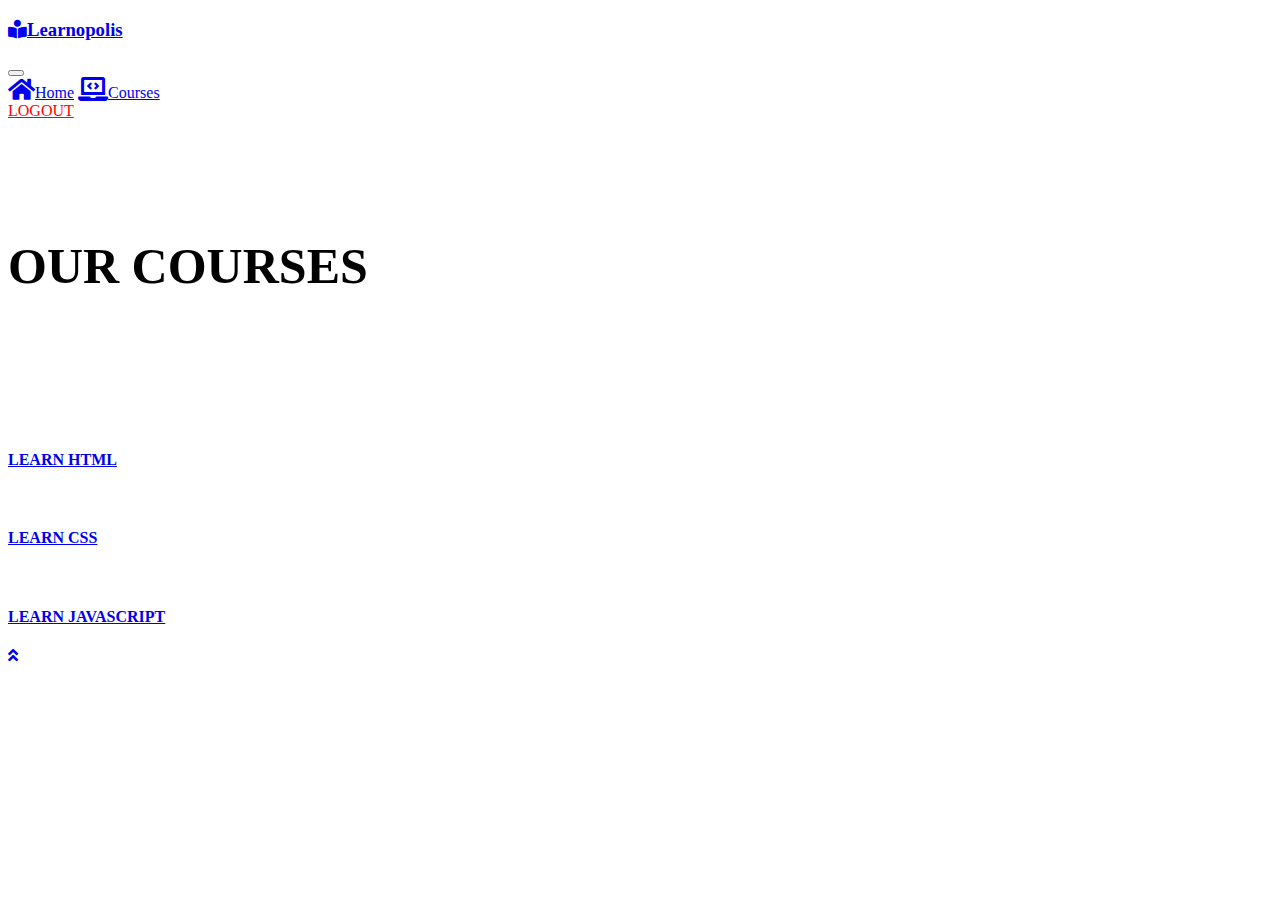
==== course.html @ a93865ba "Add files via upload" ====
<!DOCTYPE html>
<html lang="en">
<style type="text/css">
    img{height: 180px !important;}

    text-center{
        align-content: center;
    }
</style>
<head>
   

    <!-- Favicon -->
    <link href="img/favicon.ico" rel="icon">

    <!-- Google Web Fonts -->
    <link rel="preconnect" href="https://fonts.gstatic.com">
    <link href="https://fonts.googleapis.com/css2?family=Jost:wght@500;600;700&family=Open+Sans:wght@400;600&display=swap" rel="stylesheet"> 

    <!-- Font Awesome -->
    <link href="https://cdnjs.cloudflare.com/ajax/libs/font-awesome/5.10.0/css/all.min.css" rel="stylesheet">

    <!-- Libraries Stylesheet -->
    <link href="lib/owlcarousel/assets/owl.carousel.min.css" rel="stylesheet">

    <!-- Customized Bootstrap Stylesheet -->
    <link href="css/style.css" rel="stylesheet">
</head>


<body>
    <!-- Topbar Start -->
    <div class="container-fluid bg-dark">
        <div class="row py-2 px-lg-5">
            <div class="col-lg-6 text-center text-lg-left mb-2 mb-lg-0">
                <div class="d-inline-flex align-items-center text-white">
                   
            </div>
        </div>
    </div>
    <!-- Topbar End -->
          

    <!-- Navbar Start -->
    <div class="container-fluid p-0">
        <nav class="navbar navbar-expand-lg bg-white navbar-light py-3 py-lg-0 px-lg-5">
            <a href="index.html" class="navbar-brand ml-lg-3">
                <h3 class="m-0 text-uppercase text-primary"><i class="fa fa-book-reader mr-3"></i>Learnopolis</h3>
            </a>
            <button type="button" class="navbar-toggler" data-toggle="collapse" data-target="#navbarCollapse">
                <span class="navbar-toggler-icon"></span>
            </button>
            <div class="collapse navbar-collapse justify-content-right px-lg-3" id="navbarCollapse">
                <div class="navbar-nav mx-auto py-0">
                    <a href="home.html" class="nav-item nav-link inactive"><i style="font-size:24px" class="fa">&#xf015;</i>Home</a>
                    <a href="#" class="nav-item nav-link active"><i style='font-size:24px' class='fas'>&#xf5fc;</i>Courses</a>
                    
                   </div>
                      <a href="index.html" class="nav-item nav-link inactive" style="color:red;">LOGOUT</a>

               </div>
        </nav>
    </div>
    <!-- Navbar End -->
    
    <!-- Courses Start -->
    <div class="container-fluid py-5">
        <div class="container py-5">
            <div class="row mx-0 justify-content-center">
                <div class="col-lg-12">
                    <div class="section-title text-center position-relative mb-5">
                        <h6 class="d-inline-block position-relative text-secondary text-uppercase pb-2" style="font-size:50px;">OUR COURSES</p></h6>
                        
                    </div>
                </div>
            </div>

            <div class="row">
                <div class="col-lg-4 col-md-6 pb-4">
                    <a class="courses-list-item position-relative d-block overflow-hidden mb-2 text-center" href="course_html.html">
                        <img class="img-fluid " src="img/html.png" alt="">
                        <div class="courses-text">
                            <h4 class="text-center text-white px-3">LEARN HTML</h4>
                            <div class="border-top w-100 mt-3">
                               
                            </div>
                        </div>
                    </a>
                </div>
                <div class="col-lg-4 col-md-6 pb-4">
                    <a class="courses-list-item position-relative d-block overflow-hidden mb-2 text-center" href="course_css.html">
                        <img class="img-fluid" src="img/css.png" alt="">
                        <div class="courses-text">
                            <h4 class="text-center text-white px-3">LEARN CSS</h4>

                            <div class="border-top w-100 mt-3">
                                
                            </div>
                        </div>
                    </a>
                </div>
                <div class="col-lg-4 col-md-6 pb-4">
                    <a class="courses-list-item position-relative d-block overflow-hidden mb-2 text-center" href="course_js.html">
                        <img class="img-fluid" src="img/js.jpeg" alt="">
                        <div class="courses-text">
                            <h4 class="text-center text-white px-3">LEARN JAVASCRIPT</h4>
                            <div class="border-top w-100 mt-3">
                               
                            </div>
                        </div>
                    </a>
                </div>
            
    <!-- Courses End -->



   

    <!-- Back to Top -->
    <a href="#" class="btn btn-lg btn-primary rounded-0 btn-lg-square back-to-top"><i class="fa fa-angle-double-up"></i></a>


    <!-- JavaScript Libraries -->
    <script src="https://code.jquery.com/jquery-3.4.1.min.js"></script>
    <script src="https://stackpath.bootstrapcdn.com/bootstrap/4.4.1/js/bootstrap.bundle.min.js"></script>
    <script src="lib/easing/easing.min.js"></script>
    <script src="lib/waypoints/waypoints.min.js"></script>
    <script src="lib/counterup/counterup.min.js"></script>
    <script src="lib/owlcarousel/owl.carousel.min.js"></script>

    <!-- Template Javascript -->
    <script src="js/main.js"></script>
</body>

</html>
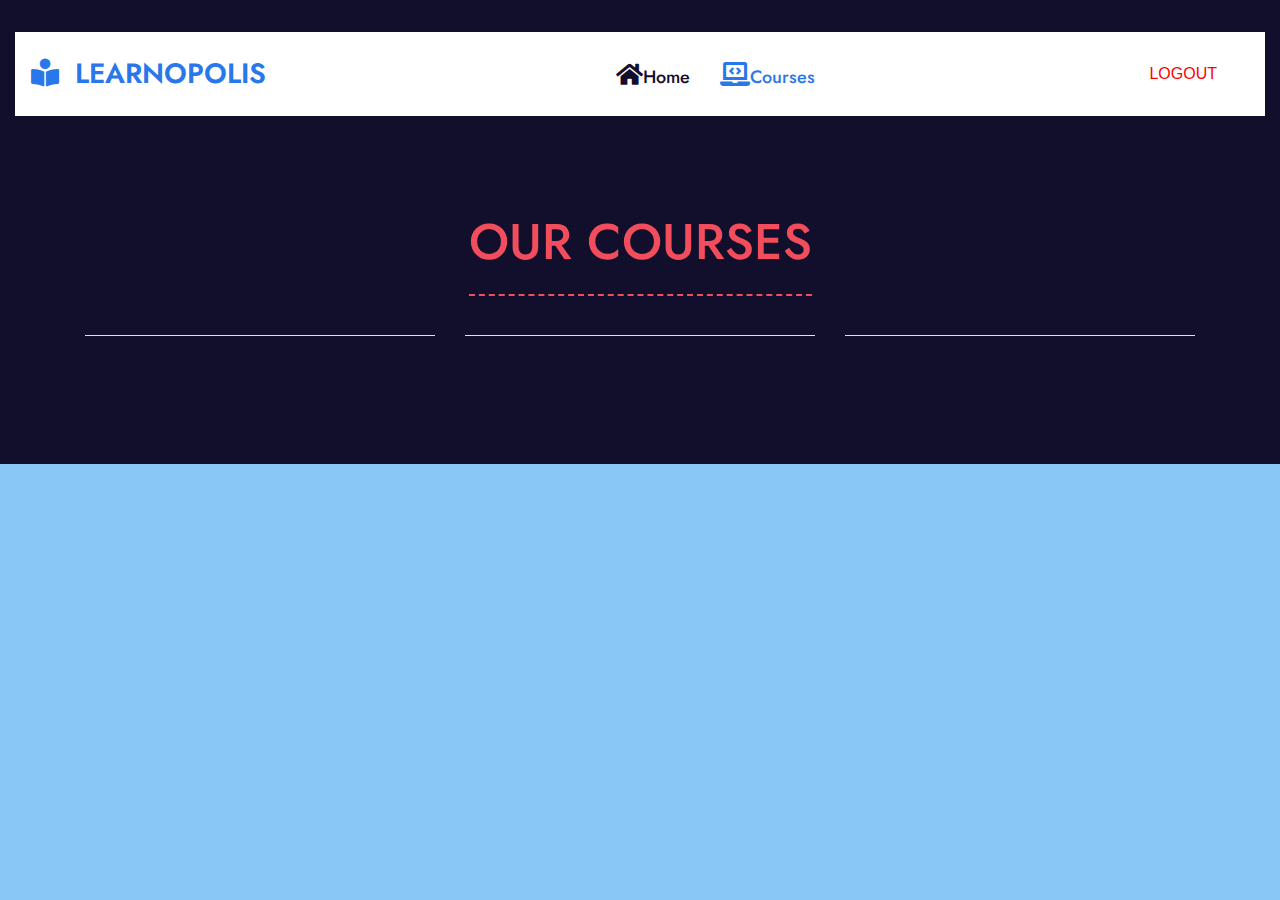
==== commit 0d8a459f: "Update course.html" ====
--- a/course.html
+++ b/course.html
@@ -24,7 +24,7 @@
     <link href="lib/owlcarousel/assets/owl.carousel.min.css" rel="stylesheet">
 
     <!-- Customized Bootstrap Stylesheet -->
-    <link href="css/style.css" rel="stylesheet">
+    <link href="style.css" rel="stylesheet">
 </head>
 
 
@@ -133,4 +133,4 @@
     <script src="js/main.js"></script>
 </body>
 
-</html>+</html>
--- a/style.css
+++ b/style.css
@@ -0,0 +1,10021 @@
+/******* Bootstrap Theming ********/
+/*!
+ * Bootstrap v4.5.3 (https://getbootstrap.com/)
+ * Copyright 2011-2020 The Bootstrap Authors
+ * Copyright 2011-2020 Twitter, Inc.
+ * Licensed under MIT (https://github.com/twbs/bootstrap/blob/main/LICENSE)
+ */
+:root {
+  --blue: #007bff34;
+  --indigo: #6610f2;
+  --purple: #6f42c1;
+  --pink: #e83e8c;
+  --red: #dc3545;
+  --orange: #fd7e14;
+  --yellow: #ffc107;
+  --green: #28a745;
+  --teal: #20c997;
+  --cyan: #17a2b8;
+  --white: #fff;
+  --gray: #6c757d;
+  --gray-dark: #343a40;
+  --primary: #2878EB;
+  --secondary: #F14D5D;
+  --success: #28a745;
+  --info: #17a2b8;
+  --warning: #ffc107;
+  --danger: #dc3545;
+  --light: #ECF4FF;
+  --dark: #120F2D;
+  --breakpoint-xs: 0;
+  --breakpoint-sm: 576px;
+  --breakpoint-md: 768px;
+  --breakpoint-lg: 992px;
+  --breakpoint-xl: 1200px;
+  --font-family-sans-serif: -apple-system, BlinkMacSystemFont, "Segoe UI", Roboto, "Helvetica Neue", Arial, "Noto Sans", sans-serif, "Apple Color Emoji", "Segoe UI Emoji", "Segoe UI Symbol", "Noto Color Emoji";
+  --font-family-monospace: SFMono-Regular, Menlo, Monaco, Consolas, "Liberation Mono", "Courier New", monospace;
+}
+
+*,
+*::before,
+*::after {
+  box-sizing: border-box;
+}
+
+html {
+  font-family: sans-serif;
+  line-height: 1.15;
+  -webkit-text-size-adjust: 100%;
+  -webkit-tap-highlight-color: rgba(0, 0, 0, 0);
+}
+
+article, aside, figcaption, figure, footer, header, hgroup, main, nav, section {
+  display: block;
+}
+
+body {
+  margin: 0;
+  font-family: "Open Sans", sans-serif;
+  font-size: 1rem;
+  font-weight: 400;
+  line-height: 1;
+  color: ;
+  text-align: left;
+  background-color: #4AAAF1A8;
+}
+
+[tabindex="-1"]:focus:not(:focus-visible) {
+  outline: 0 !important;
+}
+
+hr {
+  box-sizing: content-box;
+  height: 0;
+  overflow: visible;
+}
+
+h1, h2, h3, h4, h5, h6 {
+  margin-top: 0;
+  margin-bottom: 0.5rem;
+}
+
+p {
+  margin-top: 0;
+  margin-bottom: 1rem;
+}
+
+abbr[title],
+abbr[data-original-title] {
+  text-decoration: underline;
+  text-decoration: underline dotted;
+  cursor: help;
+  border-bottom: 0;
+  text-decoration-skip-ink: none;
+}
+
+address {
+  margin-bottom: 1rem;
+  font-style: normal;
+  line-height: inherit;
+}
+
+ol,
+ul,
+dl {
+  margin-top: 0;
+  margin-bottom: 1rem;
+}
+
+ol ol,
+ul ul,
+ol ul,
+ul ol {
+  margin-bottom: 0;
+}
+
+dt {
+  font-weight: 700;
+}
+
+dd {
+  margin-bottom: .5rem;
+  margin-left: 0;
+}
+
+blockquote {
+  margin: 0 0 1rem;
+}
+
+b,
+strong {
+  font-weight: bolder;
+}
+
+small {
+  font-size: 80%;
+}
+
+sub,
+sup {
+  position: relative;
+  font-size: 75%;
+  line-height: 0;
+  vertical-align: baseline;
+}
+
+sub {
+  bottom: -.25em;
+}
+
+sup {
+  top: -.5em;
+}
+
+a {
+  color: #2878EB;
+  text-decoration: none;
+  background-color: transparent;
+}
+
+a:hover {
+  color: #1154b6;
+  text-decoration: underline;
+}
+
+a:not([href]):not([class]) {
+  color: inherit;
+  text-decoration: none;
+}
+
+a:not([href]):not([class]):hover {
+  color: inherit;
+  text-decoration: none;
+}
+
+pre,
+code,
+kbd,
+samp {
+  font-family: SFMono-Regular, Menlo, Monaco, Consolas, "Liberation Mono", "Courier New", monospace;
+  font-size: 1em;
+}
+
+pre {
+  margin-top: 0;
+  margin-bottom: 1rem;
+  overflow: auto;
+  -ms-overflow-style: scrollbar;
+}
+
+figure {
+  margin: 0 0 1rem;
+}
+
+img {
+  vertical-align: middle;
+  border-style: none;
+}
+
+svg {
+  overflow: hidden;
+  vertical-align: middle;
+}
+
+table {
+  border-collapse: collapse;
+}
+
+caption {
+  padding-top: 0.75rem;
+  padding-bottom: 0.75rem;
+  color: #6c757d;
+  text-align: left;
+  caption-side: bottom;
+}
+
+th {
+  text-align: inherit;
+  text-align: -webkit-match-parent;
+}
+
+label {
+  display: inline-block;
+  margin-bottom: 0.5rem;
+}
+
+button {
+  border-radius: 0;
+}
+
+button:focus {
+  outline: 1px dotted;
+  outline: 5px auto -webkit-focus-ring-color;
+}
+
+input,
+button,
+select,
+optgroup,
+textarea {
+  margin: 0;
+  font-family: inherit;
+  font-size: inherit;
+  line-height: inherit;
+}
+
+button,
+input {
+  overflow: visible;
+}
+
+button,
+select {
+  text-transform: none;
+}
+
+[role="button"] {
+  cursor: pointer;
+}
+
+select {
+  word-wrap: normal;
+}
+
+button,
+[type="button"],
+[type="reset"],
+[type="submit"] {
+  -webkit-appearance: button;
+}
+
+button:not(:disabled),
+[type="button"]:not(:disabled),
+[type="reset"]:not(:disabled),
+[type="submit"]:not(:disabled) {
+  cursor: pointer;
+}
+
+button::-moz-focus-inner,
+[type="button"]::-moz-focus-inner,
+[type="reset"]::-moz-focus-inner,
+[type="submit"]::-moz-focus-inner {
+  padding: 0;
+  border-style: none;
+}
+
+input[type="radio"],
+input[type="checkbox"] {
+  box-sizing: border-box;
+  padding: 0;
+}
+
+textarea {
+  overflow: auto;
+  resize: vertical;
+}
+
+fieldset {
+  min-width: 0;
+  padding: 0;
+  margin: 0;
+  border: 0;
+}
+
+legend {
+  display: block;
+  width: 100%;
+  max-width: 100%;
+  padding: 0;
+  margin-bottom: .5rem;
+  font-size: 1.5rem;
+  line-height: inherit;
+  color: inherit;
+  white-space: normal;
+}
+
+@media (max-width: 1200px) {
+  legend {
+    font-size: calc(1.275rem + 0.3vw) ;
+  }
+}
+
+progress {
+  vertical-align: baseline;
+}
+
+[type="number"]::-webkit-inner-spin-button,
+[type="number"]::-webkit-outer-spin-button {
+  height: auto;
+}
+
+[type="search"] {
+  outline-offset: -2px;
+  -webkit-appearance: none;
+}
+
+[type="search"]::-webkit-search-decoration {
+  -webkit-appearance: none;
+}
+
+::-webkit-file-upload-button {
+  font: inherit;
+  -webkit-appearance: button;
+}
+
+output {
+  display: inline-block;
+}
+
+summary {
+  display: list-item;
+  cursor: pointer;
+}
+
+template {
+  display: none;
+}
+
+[hidden] {
+  display: none !important;
+}
+
+h1, h2, h3, h4, h5, h6,
+.h1, .h2, .h3, .h4, .h5, .h6 {
+  margin-bottom: 0.5rem;
+  font-family: "Jost", sans-serif;
+  font-weight: 500;
+  line-height: 1.2;
+  color: #120F2D;
+}
+
+h1, .h1 {
+  font-size: 2.5rem;
+}
+
+@media (max-width: 1200px) {
+  h1, .h1 {
+    font-size: calc(1.375rem + 1.5vw) ;
+  }
+}
+
+h2, .h2 {
+  font-size: 2rem;
+}
+
+@media (max-width: 1200px) {
+  h2, .h2 {
+    font-size: calc(1.325rem + 0.9vw) ;
+  }
+}
+
+h3, .h3 {
+  font-size: 1.75rem;
+}
+
+@media (max-width: 1200px) {
+  h3, .h3 {
+    font-size: calc(1.3rem + 0.6vw) ;
+  }
+}
+
+h4, .h4 {
+  font-size: 1.5rem;
+}
+
+@media (max-width: 1200px) {
+  h4, .h4 {
+    font-size: calc(1.275rem + 0.3vw) ;
+  }
+}
+
+h5, .h5 {
+  font-size: 1.25rem;
+}
+
+h6, .h6 {
+  font-size: 1rem;
+}
+
+.lead {
+  font-size: 1.25rem;
+  font-weight: 300;
+}
+
+.display-1 {
+  font-size: 6rem;
+  font-weight: 300;
+  line-height: 1.2;
+}
+
+@media (max-width: 1200px) {
+  .display-1 {
+    font-size: calc(1.725rem + 5.7vw) ;
+  }
+}
+
+.display-2 {
+  font-size: 5.5rem;
+  font-weight: 300;
+  line-height: 1.2;
+}
+
+@media (max-width: 1200px) {
+  .display-2 {
+    font-size: calc(1.675rem + 5.1vw) ;
+  }
+}
+
+.display-3 {
+  font-size: 4.5rem;
+  font-weight: 300;
+  line-height: 1.2;
+}
+
+@media (max-width: 1200px) {
+  .display-3 {
+    font-size: calc(1.575rem + 3.9vw) ;
+  }
+}
+
+.display-4 {
+  font-size: 3.5rem;
+  font-weight: 300;
+  line-height: 1.2;
+}
+
+@media (max-width: 1200px) {
+  .display-4 {
+    font-size: calc(1.475rem + 2.7vw) ;
+  }
+}
+
+hr {
+  margin-top: 1rem;
+  margin-bottom: 1rem;
+  border: 0;
+  border-top: 1px solid rgba(0, 0, 0, 0.1);
+}
+
+small,
+.small {
+  font-size: 80%;
+  font-weight: 400;
+}
+
+mark,
+.mark {
+  padding: 0.2em;
+  background-color: #fcf8e3;
+}
+
+.list-unstyled {
+  padding-left: 0;
+  list-style: none;
+}
+
+.list-inline {
+  padding-left: 0;
+  list-style: none;
+}
+
+.list-inline-item {
+  display: inline-block;
+}
+
+.list-inline-item:not(:last-child) {
+  margin-right: 0.5rem;
+}
+
+.initialism {
+  font-size: 90%;
+  text-transform: uppercase;
+}
+
+.blockquote {
+  margin-bottom: 1rem;
+  font-size: 1.25rem;
+}
+
+.blockquote-footer {
+  display: block;
+  font-size: 80%;
+  color: #6c757d;
+}
+
+.blockquote-footer::before {
+  content: "\2014\00A0";
+}
+
+.img-fluid {
+  max-width: 100%;
+  height: auto;
+}
+
+.img-thumbnail {
+  padding: 0.25rem;
+  background-color: #FFFFFF;
+  border: 1px solid #dee2e6;
+  border-radius: false;
+  max-width: 100%;
+  height: auto;
+}
+
+.figure {
+  display: inline-block;
+}
+
+.figure-img {
+  margin-bottom: 0.5rem;
+  line-height: 1;
+}
+
+.figure-caption {
+  font-size: 90%;
+  color: #6c757d;
+}
+
+code {
+  font-size: 87.5%;
+  color: #e83e8c;
+  word-wrap: break-word;
+}
+
+a > code {
+  color: inherit;
+}
+
+kbd {
+  padding: 0.2rem 0.4rem;
+  font-size: 87.5%;
+  color: #fff;
+  background-color: #212529;
+  border-radius: 0.2rem;
+}
+
+kbd kbd {
+  padding: 0;
+  font-size: 100%;
+  font-weight: 700;
+}
+
+pre {
+  display: block;
+  font-size: 87.5%;
+  color: #212529;
+}
+
+pre code {
+  font-size: inherit;
+  color: inherit;
+  word-break: normal;
+}
+
+.pre-scrollable {
+  max-height: 340px;
+  overflow-y: scroll;
+}
+
+.container,
+.container-fluid,
+.container-sm,
+.container-md,
+.container-lg,
+.container-xl {
+  width: 100%;
+  padding-right: 15px;
+  padding-left: 15px;
+  margin-right: auto;
+  margin-left: auto;
+}
+
+@media (min-width: 576px) {
+  .container, .container-sm {
+    max-width: 540px;
+  }
+}
+
+@media (min-width: 768px) {
+  .container, .container-sm, .container-md {
+    max-width: 720px;
+  }
+}
+
+@media (min-width: 992px) {
+  .container, .container-sm, .container-md, .container-lg {
+    max-width: 960px;
+  }
+}
+
+@media (min-width: 1200px) {
+  .container, .container-sm, .container-md, .container-lg, .container-xl {
+    max-width: 1140px;
+  }
+}
+
+.row {
+  display: flex;
+  flex-wrap: wrap;
+  margin-right: -15px;
+  margin-left: -15px;
+}
+
+.no-gutters {
+  margin-right: 0;
+  margin-left: 0;
+}
+
+.no-gutters > .col,
+.no-gutters > [class*="col-"] {
+  padding-right: 0;
+  padding-left: 0;
+}
+
+.col-1, .col-2, .col-3, .col-4, .col-5, .col-6, .col-7, .col-8, .col-9, .col-10, .col-11, .col-12, .col,
+.col-auto, .col-sm-1, .col-sm-2, .col-sm-3, .col-sm-4, .col-sm-5, .col-sm-6, .col-sm-7, .col-sm-8, .col-sm-9, .col-sm-10, .col-sm-11, .col-sm-12, .col-sm,
+.col-sm-auto, .col-md-1, .col-md-2, .col-md-3, .col-md-4, .col-md-5, .col-md-6, .col-md-7, .col-md-8, .col-md-9, .col-md-10, .col-md-11, .col-md-12, .col-md,
+.col-md-auto, .col-lg-1, .col-lg-2, .col-lg-3, .col-lg-4, .col-lg-5, .col-lg-6, .col-lg-7, .col-lg-8, .col-lg-9, .col-lg-10, .col-lg-11, .col-lg-12, .col-lg,
+.col-lg-auto, .col-xl-1, .col-xl-2, .col-xl-3, .col-xl-4, .col-xl-5, .col-xl-6, .col-xl-7, .col-xl-8, .col-xl-9, .col-xl-10, .col-xl-11, .col-xl-12, .col-xl,
+.col-xl-auto {
+  position: relative;
+  width: 100%;
+  padding-right: 15px;
+  padding-left: 15px;
+}
+
+.col {
+  flex-basis: 0;
+  flex-grow: 1;
+  max-width: 100%;
+}
+
+.row-cols-1 > * {
+  flex: 0 0 100%;
+  max-width: 100%;
+}
+
+.row-cols-2 > * {
+  flex: 0 0 50%;
+  max-width: 50%;
+}
+
+.row-cols-3 > * {
+  flex: 0 0 33.33333%;
+  max-width: 33.33333%;
+}
+
+.row-cols-4 > * {
+  flex: 0 0 25%;
+  max-width: 25%;
+}
+
+.row-cols-5 > * {
+  flex: 0 0 20%;
+  max-width: 20%;
+}
+
+.row-cols-6 > * {
+  flex: 0 0 16.66667%;
+  max-width: 16.66667%;
+}
+
+.col-auto {
+  flex: 0 0 auto;
+  width: auto;
+  max-width: 100%;
+}
+
+.col-1 {
+  flex: 0 0 8.33333%;
+  max-width: 8.33333%;
+}
+
+.col-2 {
+  flex: 0 0 16.66667%;
+  max-width: 16.66667%;
+}
+
+.col-3 {
+  flex: 0 0 25%;
+  max-width: 25%;
+}
+
+.col-4 {
+  flex: 0 0 33.33333%;
+  max-width: 33.33333%;
+}
+
+.col-5 {
+  flex: 0 0 41.66667%;
+  max-width: 41.66667%;
+}
+
+.col-6 {
+  flex: 0 0 50%;
+  max-width: 50%;
+}
+
+.col-7 {
+  flex: 0 0 58.33333%;
+  max-width: 58.33333%;
+}
+
+.col-8 {
+  flex: 0 0 66.66667%;
+  max-width: 66.66667%;
+}
+
+.col-9 {
+  flex: 0 0 75%;
+  max-width: 75%;
+}
+
+.col-10 {
+  flex: 0 0 83.33333%;
+  max-width: 83.33333%;
+}
+
+.col-11 {
+  flex: 0 0 91.66667%;
+  max-width: 91.66667%;
+}
+
+.col-12 {
+  flex: 0 0 100%;
+  max-width: 100%;
+}
+
+.order-first {
+  order: -1;
+}
+
+.order-last {
+  order: 13;
+}
+
+.order-0 {
+  order: 0;
+}
+
+.order-1 {
+  order: 1;
+}
+
+.order-2 {
+  order: 2;
+}
+
+.order-3 {
+  order: 3;
+}
+
+.order-4 {
+  order: 4;
+}
+
+.order-5 {
+  order: 5;
+}
+
+.order-6 {
+  order: 6;
+}
+
+.order-7 {
+  order: 7;
+}
+
+.order-8 {
+  order: 8;
+}
+
+.order-9 {
+  order: 9;
+}
+
+.order-10 {
+  order: 10;
+}
+
+.order-11 {
+  order: 11;
+}
+
+.order-12 {
+  order: 12;
+}
+
+.offset-1 {
+  margin-left: 8.33333%;
+}
+
+.offset-2 {
+  margin-left: 16.66667%;
+}
+
+.offset-3 {
+  margin-left: 25%;
+}
+
+.offset-4 {
+  margin-left: 33.33333%;
+}
+
+.offset-5 {
+  margin-left: 41.66667%;
+}
+
+.offset-6 {
+  margin-left: 50%;
+}
+
+.offset-7 {
+  margin-left: 58.33333%;
+}
+
+.offset-8 {
+  margin-left: 66.66667%;
+}
+
+.offset-9 {
+  margin-left: 75%;
+}
+
+.offset-10 {
+  margin-left: 83.33333%;
+}
+
+.offset-11 {
+  margin-left: 91.66667%;
+}
+
+@media (min-width: 576px) {
+  .col-sm {
+    flex-basis: 0;
+    flex-grow: 1;
+    max-width: 100%;
+  }
+  .row-cols-sm-1 > * {
+    flex: 0 0 100%;
+    max-width: 100%;
+  }
+  .row-cols-sm-2 > * {
+    flex: 0 0 50%;
+    max-width: 50%;
+  }
+  .row-cols-sm-3 > * {
+    flex: 0 0 33.33333%;
+    max-width: 33.33333%;
+  }
+  .row-cols-sm-4 > * {
+    flex: 0 0 25%;
+    max-width: 25%;
+  }
+  .row-cols-sm-5 > * {
+    flex: 0 0 20%;
+    max-width: 20%;
+  }
+  .row-cols-sm-6 > * {
+    flex: 0 0 16.66667%;
+    max-width: 16.66667%;
+  }
+  .col-sm-auto {
+    flex: 0 0 auto;
+    width: auto;
+    max-width: 100%;
+  }
+  .col-sm-1 {
+    flex: 0 0 8.33333%;
+    max-width: 8.33333%;
+  }
+  .col-sm-2 {
+    flex: 0 0 16.66667%;
+    max-width: 16.66667%;
+  }
+  .col-sm-3 {
+    flex: 0 0 25%;
+    max-width: 25%;
+  }
+  .col-sm-4 {
+    flex: 0 0 33.33333%;
+    max-width: 33.33333%;
+  }
+  .col-sm-5 {
+    flex: 0 0 41.66667%;
+    max-width: 41.66667%;
+  }
+  .col-sm-6 {
+    flex: 0 0 50%;
+    max-width: 50%;
+  }
+  .col-sm-7 {
+    flex: 0 0 58.33333%;
+    max-width: 58.33333%;
+  }
+  .col-sm-8 {
+    flex: 0 0 66.66667%;
+    max-width: 66.66667%;
+  }
+  .col-sm-9 {
+    flex: 0 0 75%;
+    max-width: 75%;
+  }
+  .col-sm-10 {
+    flex: 0 0 83.33333%;
+    max-width: 83.33333%;
+  }
+  .col-sm-11 {
+    flex: 0 0 91.66667%;
+    max-width: 91.66667%;
+  }
+  .col-sm-12 {
+    flex: 0 0 100%;
+    max-width: 100%;
+  }
+  .order-sm-first {
+    order: -1;
+  }
+  .order-sm-last {
+    order: 13;
+  }
+  .order-sm-0 {
+    order: 0;
+  }
+  .order-sm-1 {
+    order: 1;
+  }
+  .order-sm-2 {
+    order: 2;
+  }
+  .order-sm-3 {
+    order: 3;
+  }
+  .order-sm-4 {
+    order: 4;
+  }
+  .order-sm-5 {
+    order: 5;
+  }
+  .order-sm-6 {
+    order: 6;
+  }
+  .order-sm-7 {
+    order: 7;
+  }
+  .order-sm-8 {
+    order: 8;
+  }
+  .order-sm-9 {
+    order: 9;
+  }
+  .order-sm-10 {
+    order: 10;
+  }
+  .order-sm-11 {
+    order: 11;
+  }
+  .order-sm-12 {
+    order: 12;
+  }
+  .offset-sm-0 {
+    margin-left: 0;
+  }
+  .offset-sm-1 {
+    margin-left: 8.33333%;
+  }
+  .offset-sm-2 {
+    margin-left: 16.66667%;
+  }
+  .offset-sm-3 {
+    margin-left: 25%;
+  }
+  .offset-sm-4 {
+    margin-left: 33.33333%;
+  }
+  .offset-sm-5 {
+    margin-left: 41.66667%;
+  }
+  .offset-sm-6 {
+    margin-left: 50%;
+  }
+  .offset-sm-7 {
+    margin-left: 58.33333%;
+  }
+  .offset-sm-8 {
+    margin-left: 66.66667%;
+  }
+  .offset-sm-9 {
+    margin-left: 75%;
+  }
+  .offset-sm-10 {
+    margin-left: 83.33333%;
+  }
+  .offset-sm-11 {
+    margin-left: 91.66667%;
+  }
+}
+
+@media (min-width: 768px) {
+  .col-md {
+    flex-basis: 0;
+    flex-grow: 1;
+    max-width: 100%;
+  }
+  .row-cols-md-1 > * {
+    flex: 0 0 100%;
+    max-width: 100%;
+  }
+  .row-cols-md-2 > * {
+    flex: 0 0 50%;
+    max-width: 50%;
+  }
+  .row-cols-md-3 > * {
+    flex: 0 0 33.33333%;
+    max-width: 33.33333%;
+  }
+  .row-cols-md-4 > * {
+    flex: 0 0 25%;
+    max-width: 25%;
+  }
+  .row-cols-md-5 > * {
+    flex: 0 0 20%;
+    max-width: 20%;
+  }
+  .row-cols-md-6 > * {
+    flex: 0 0 16.66667%;
+    max-width: 16.66667%;
+  }
+  .col-md-auto {
+    flex: 0 0 auto;
+    width: auto;
+    max-width: 100%;
+  }
+  .col-md-1 {
+    flex: 0 0 8.33333%;
+    max-width: 8.33333%;
+  }
+  .col-md-2 {
+    flex: 0 0 16.66667%;
+    max-width: 16.66667%;
+  }
+  .col-md-3 {
+    flex: 0 0 25%;
+    max-width: 25%;
+  }
+  .col-md-4 {
+    flex: 0 0 33.33333%;
+    max-width: 33.33333%;
+  }
+  .col-md-5 {
+    flex: 0 0 41.66667%;
+    max-width: 41.66667%;
+  }
+  .col-md-6 {
+    flex: 0 0 50%;
+    max-width: 50%;
+  }
+  .col-md-7 {
+    flex: 0 0 58.33333%;
+    max-width: 58.33333%;
+  }
+  .col-md-8 {
+    flex: 0 0 66.66667%;
+    max-width: 66.66667%;
+  }
+  .col-md-9 {
+    flex: 0 0 75%;
+    max-width: 75%;
+  }
+  .col-md-10 {
+    flex: 0 0 83.33333%;
+    max-width: 83.33333%;
+  }
+  .col-md-11 {
+    flex: 0 0 91.66667%;
+    max-width: 91.66667%;
+  }
+  .col-md-12 {
+    flex: 0 0 100%;
+    max-width: 100%;
+  }
+  .order-md-first {
+    order: -1;
+  }
+  .order-md-last {
+    order: 13;
+  }
+  .order-md-0 {
+    order: 0;
+  }
+  .order-md-1 {
+    order: 1;
+  }
+  .order-md-2 {
+    order: 2;
+  }
+  .order-md-3 {
+    order: 3;
+  }
+  .order-md-4 {
+    order: 4;
+  }
+  .order-md-5 {
+    order: 5;
+  }
+  .order-md-6 {
+    order: 6;
+  }
+  .order-md-7 {
+    order: 7;
+  }
+  .order-md-8 {
+    order: 8;
+  }
+  .order-md-9 {
+    order: 9;
+  }
+  .order-md-10 {
+    order: 10;
+  }
+  .order-md-11 {
+    order: 11;
+  }
+  .order-md-12 {
+    order: 12;
+  }
+  .offset-md-0 {
+    margin-left: 0;
+  }
+  .offset-md-1 {
+    margin-left: 8.33333%;
+  }
+  .offset-md-2 {
+    margin-left: 16.66667%;
+  }
+  .offset-md-3 {
+    margin-left: 25%;
+  }
+  .offset-md-4 {
+    margin-left: 33.33333%;
+  }
+  .offset-md-5 {
+    margin-left: 41.66667%;
+  }
+  .offset-md-6 {
+    margin-left: 50%;
+  }
+  .offset-md-7 {
+    margin-left: 58.33333%;
+  }
+  .offset-md-8 {
+    margin-left: 66.66667%;
+  }
+  .offset-md-9 {
+    margin-left: 75%;
+  }
+  .offset-md-10 {
+    margin-left: 83.33333%;
+  }
+  .offset-md-11 {
+    margin-left: 91.66667%;
+  }
+}
+
+@media (min-width: 992px) {
+  .col-lg {
+    flex-basis: 0;
+    flex-grow: 1;
+    max-width: 100%;
+  }
+  .row-cols-lg-1 > * {
+    flex: 0 0 100%;
+    max-width: 100%;
+  }
+  .row-cols-lg-2 > * {
+    flex: 0 0 50%;
+    max-width: 50%;
+  }
+  .row-cols-lg-3 > * {
+    flex: 0 0 33.33333%;
+    max-width: 33.33333%;
+  }
+  .row-cols-lg-4 > * {
+    flex: 0 0 25%;
+    max-width: 25%;
+  }
+  .row-cols-lg-5 > * {
+    flex: 0 0 20%;
+    max-width: 20%;
+  }
+  .row-cols-lg-6 > * {
+    flex: 0 0 16.66667%;
+    max-width: 16.66667%;
+  }
+  .col-lg-auto {
+    flex: 0 0 auto;
+    width: auto;
+    max-width: 100%;
+  }
+  .col-lg-1 {
+    flex: 0 0 8.33333%;
+    max-width: 8.33333%;
+  }
+  .col-lg-2 {
+    flex: 0 0 16.66667%;
+    max-width: 16.66667%;
+  }
+  .col-lg-3 {
+    flex: 0 0 25%;
+    max-width: 25%;
+  }
+  .col-lg-4 {
+    flex: 0 0 33.33333%;
+    max-width: 33.33333%;
+  }
+  .col-lg-5 {
+    flex: 0 0 41.66667%;
+    max-width: 41.66667%;
+  }
+  .col-lg-6 {
+    flex: 0 0 50%;
+    max-width: 50%;
+  }
+  .col-lg-7 {
+    flex: 0 0 58.33333%;
+    max-width: 58.33333%;
+  }
+  .col-lg-8 {
+    flex: 0 0 66.66667%;
+    max-width: 66.66667%;
+  }
+  .col-lg-9 {
+    flex: 0 0 75%;
+    max-width: 75%;
+  }
+  .col-lg-10 {
+    flex: 0 0 83.33333%;
+    max-width: 83.33333%;
+  }
+  .col-lg-11 {
+    flex: 0 0 91.66667%;
+    max-width: 91.66667%;
+  }
+  .col-lg-12 {
+    flex: 0 0 100%;
+    max-width: 100%;
+  }
+  .order-lg-first {
+    order: -1;
+  }
+  .order-lg-last {
+    order: 13;
+  }
+  .order-lg-0 {
+    order: 0;
+  }
+  .order-lg-1 {
+    order: 1;
+  }
+  .order-lg-2 {
+    order: 2;
+  }
+  .order-lg-3 {
+    order: 3;
+  }
+  .order-lg-4 {
+    order: 4;
+  }
+  .order-lg-5 {
+    order: 5;
+  }
+  .order-lg-6 {
+    order: 6;
+  }
+  .order-lg-7 {
+    order: 7;
+  }
+  .order-lg-8 {
+    order: 8;
+  }
+  .order-lg-9 {
+    order: 9;
+  }
+  .order-lg-10 {
+    order: 10;
+  }
+  .order-lg-11 {
+    order: 11;
+  }
+  .order-lg-12 {
+    order: 12;
+  }
+  .offset-lg-0 {
+    margin-left: 0;
+  }
+  .offset-lg-1 {
+    margin-left: 8.33333%;
+  }
+  .offset-lg-2 {
+    margin-left: 16.66667%;
+  }
+  .offset-lg-3 {
+    margin-left: 25%;
+  }
+  .offset-lg-4 {
+    margin-left: 33.33333%;
+  }
+  .offset-lg-5 {
+    margin-left: 41.66667%;
+  }
+  .offset-lg-6 {
+    margin-left: 50%;
+  }
+  .offset-lg-7 {
+    margin-left: 58.33333%;
+  }
+  .offset-lg-8 {
+    margin-left: 66.66667%;
+  }
+  .offset-lg-9 {
+    margin-left: 75%;
+  }
+  .offset-lg-10 {
+    margin-left: 83.33333%;
+  }
+  .offset-lg-11 {
+    margin-left: 91.66667%;
+  }
+}
+
+@media (min-width: 1200px) {
+  .col-xl {
+    flex-basis: 0;
+    flex-grow: 1;
+    max-width: 100%;
+  }
+  .row-cols-xl-1 > * {
+    flex: 0 0 100%;
+    max-width: 100%;
+  }
+  .row-cols-xl-2 > * {
+    flex: 0 0 50%;
+    max-width: 50%;
+  }
+  .row-cols-xl-3 > * {
+    flex: 0 0 33.33333%;
+    max-width: 33.33333%;
+  }
+  .row-cols-xl-4 > * {
+    flex: 0 0 25%;
+    max-width: 25%;
+  }
+  .row-cols-xl-5 > * {
+    flex: 0 0 20%;
+    max-width: 20%;
+  }
+  .row-cols-xl-6 > * {
+    flex: 0 0 16.66667%;
+    max-width: 16.66667%;
+  }
+  .col-xl-auto {
+    flex: 0 0 auto;
+    width: auto;
+    max-width: 100%;
+  }
+  .col-xl-1 {
+    flex: 0 0 8.33333%;
+    max-width: 8.33333%;
+  }
+  .col-xl-2 {
+    flex: 0 0 16.66667%;
+    max-width: 16.66667%;
+  }
+  .col-xl-3 {
+    flex: 0 0 25%;
+    max-width: 25%;
+  }
+  .col-xl-4 {
+    flex: 0 0 33.33333%;
+    max-width: 33.33333%;
+  }
+  .col-xl-5 {
+    flex: 0 0 41.66667%;
+    max-width: 41.66667%;
+  }
+  .col-xl-6 {
+    flex: 0 0 50%;
+    max-width: 50%;
+  }
+  .col-xl-7 {
+    flex: 0 0 58.33333%;
+    max-width: 58.33333%;
+  }
+  .col-xl-8 {
+    flex: 0 0 66.66667%;
+    max-width: 66.66667%;
+  }
+  .col-xl-9 {
+    flex: 0 0 75%;
+    max-width: 75%;
+  }
+  .col-xl-10 {
+    flex: 0 0 83.33333%;
+    max-width: 83.33333%;
+  }
+  .col-xl-11 {
+    flex: 0 0 91.66667%;
+    max-width: 91.66667%;
+  }
+  .col-xl-12 {
+    flex: 0 0 100%;
+    max-width: 100%;
+  }
+  .order-xl-first {
+    order: -1;
+  }
+  .order-xl-last {
+    order: 13;
+  }
+  .order-xl-0 {
+    order: 0;
+  }
+  .order-xl-1 {
+    order: 1;
+  }
+  .order-xl-2 {
+    order: 2;
+  }
+  .order-xl-3 {
+    order: 3;
+  }
+  .order-xl-4 {
+    order: 4;
+  }
+  .order-xl-5 {
+    order: 5;
+  }
+  .order-xl-6 {
+    order: 6;
+  }
+  .order-xl-7 {
+    order: 7;
+  }
+  .order-xl-8 {
+    order: 8;
+  }
+  .order-xl-9 {
+    order: 9;
+  }
+  .order-xl-10 {
+    order: 10;
+  }
+  .order-xl-11 {
+    order: 11;
+  }
+  .order-xl-12 {
+    order: 12;
+  }
+  .offset-xl-0 {
+    margin-left: 0;
+  }
+  .offset-xl-1 {
+    margin-left: 8.33333%;
+  }
+  .offset-xl-2 {
+    margin-left: 16.66667%;
+  }
+  .offset-xl-3 {
+    margin-left: 25%;
+  }
+  .offset-xl-4 {
+    margin-left: 33.33333%;
+  }
+  .offset-xl-5 {
+    margin-left: 41.66667%;
+  }
+  .offset-xl-6 {
+    margin-left: 50%;
+  }
+  .offset-xl-7 {
+    margin-left: 58.33333%;
+  }
+  .offset-xl-8 {
+    margin-left: 66.66667%;
+  }
+  .offset-xl-9 {
+    margin-left: 75%;
+  }
+  .offset-xl-10 {
+    margin-left: 83.33333%;
+  }
+  .offset-xl-11 {
+    margin-left: 91.66667%;
+  }
+}
+
+.table {
+  width: 100%;
+  margin-bottom: 1rem;
+  color: #6B6A75;
+}
+
+.table th,
+.table td {
+  padding: 0.75rem;
+  vertical-align: top;
+  border-top: 1px solid #dee2e6;
+}
+
+.table thead th {
+  vertical-align: bottom;
+  border-bottom: 2px solid #dee2e6;
+}
+
+.table tbody + tbody {
+  border-top: 2px solid #dee2e6;
+}
+
+.table-sm th,
+.table-sm td {
+  padding: 0.3rem;
+}
+
+.table-bordered {
+  border: 1px solid #dee2e6;
+}
+
+.table-bordered th,
+.table-bordered td {
+  border: 1px solid #dee2e6;
+}
+
+.table-bordered thead th,
+.table-bordered thead td {
+  border-bottom-width: 2px;
+}
+
+.table-borderless th,
+.table-borderless td,
+.table-borderless thead th,
+.table-borderless tbody + tbody {
+  border: 0;
+}
+
+.table-striped tbody tr:nth-of-type(odd) {
+  background-color: rgba(0, 0, 0, 0.05);
+}
+
+.table-hover tbody tr:hover {
+  color: #6B6A75;
+  background-color: rgba(0, 0, 0, 0.075);
+}
+
+.table-primary,
+.table-primary > th,
+.table-primary > td {
+  background-color: #c3d9f9;
+}
+
+.table-primary th,
+.table-primary td,
+.table-primary thead th,
+.table-primary tbody + tbody {
+  border-color: #8fb9f5;
+}
+
+.table-hover .table-primary:hover {
+  background-color: #accaf7;
+}
+
+.table-hover .table-primary:hover > td,
+.table-hover .table-primary:hover > th {
+  background-color: #accaf7;
+}
+
+.table-secondary,
+.table-secondary > th,
+.table-secondary > td {
+  background-color: #fbcdd2;
+}
+
+.table-secondary th,
+.table-secondary td,
+.table-secondary thead th,
+.table-secondary tbody + tbody {
+  border-color: #f8a2ab;
+}
+
+.table-hover .table-secondary:hover {
+  background-color: #f9b5bd;
+}
+
+.table-hover .table-secondary:hover > td,
+.table-hover .table-secondary:hover > th {
+  background-color: #f9b5bd;
+}
+
+.table-success,
+.table-success > th,
+.table-success > td {
+  background-color: #c3e6cb;
+}
+
+.table-success th,
+.table-success td,
+.table-success thead th,
+.table-success tbody + tbody {
+  border-color: #8fd19e;
+}
+
+.table-hover .table-success:hover {
+  background-color: #b1dfbb;
+}
+
+.table-hover .table-success:hover > td,
+.table-hover .table-success:hover > th {
+  background-color: #b1dfbb;
+}
+
+.table-info,
+.table-info > th,
+.table-info > td {
+  background-color: #bee5eb;
+}
+
+.table-info th,
+.table-info td,
+.table-info thead th,
+.table-info tbody + tbody {
+  border-color: #86cfda;
+}
+
+.table-hover .table-info:hover {
+  background-color: #abdde5;
+}
+
+.table-hover .table-info:hover > td,
+.table-hover .table-info:hover > th {
+  background-color: #abdde5;
+}
+
+.table-warning,
+.table-warning > th,
+.table-warning > td {
+  background-color: #ffeeba;
+}
+
+.table-warning th,
+.table-warning td,
+.table-warning thead th,
+.table-warning tbody + tbody {
+  border-color: #ffdf7e;
+}
+
+.table-hover .table-warning:hover {
+  background-color: #ffe8a1;
+}
+
+.table-hover .table-warning:hover > td,
+.table-hover .table-warning:hover > th {
+  background-color: #ffe8a1;
+}
+
+.table-danger,
+.table-danger > th,
+.table-danger > td {
+  background-color: #f5c6cb;
+}
+
+.table-danger th,
+.table-danger td,
+.table-danger thead th,
+.table-danger tbody + tbody {
+  border-color: #ed969e;
+}
+
+.table-hover .table-danger:hover {
+  background-color: #f1b0b7;
+}
+
+.table-hover .table-danger:hover > td,
+.table-hover .table-danger:hover > th {
+  background-color: #f1b0b7;
+}
+
+.table-light,
+.table-light > th,
+.table-light > td {
+  background-color: #fafcff;
+}
+
+.table-light th,
+.table-light td,
+.table-light thead th,
+.table-light tbody + tbody {
+  border-color: #f5f9ff;
+}
+
+.table-hover .table-light:hover {
+  background-color: #e1edff;
+}
+
+.table-hover .table-light:hover > td,
+.table-hover .table-light:hover > th {
+  background-color: #e1edff;
+}
+
+.table-dark,
+.table-dark > th,
+.table-dark > td {
+  background-color: #bdbcc4;
+}
+
+.table-dark th,
+.table-dark td,
+.table-dark thead th,
+.table-dark tbody + tbody {
+  border-color: #848292;
+}
+
+.table-hover .table-dark:hover {
+  background-color: #b0aeb8;
+}
+
+.table-hover .table-dark:hover > td,
+.table-hover .table-dark:hover > th {
+  background-color: #b0aeb8;
+}
+
+.table-active,
+.table-active > th,
+.table-active > td {
+  background-color: rgba(0, 0, 0, 0.075);
+}
+
+.table-hover .table-active:hover {
+  background-color: rgba(0, 0, 0, 0.075);
+}
+
+.table-hover .table-active:hover > td,
+.table-hover .table-active:hover > th {
+  background-color: rgba(0, 0, 0, 0.075);
+}
+
+.table .thead-dark th {
+  color: #fff;
+  background-color: #343a40;
+  border-color: #454d55;
+}
+
+.table .thead-light th {
+  color: #495057;
+  background-color: #e9ecef;
+  border-color: #dee2e6;
+}
+
+.table-dark {
+  color: #fff;
+  background-color: #343a40;
+}
+
+.table-dark th,
+.table-dark td,
+.table-dark thead th {
+  border-color: #454d55;
+}
+
+.table-dark.table-bordered {
+  border: 0;
+}
+
+.table-dark.table-striped tbody tr:nth-of-type(odd) {
+  background-color: rgba(255, 255, 255, 0.05);
+}
+
+.table-dark.table-hover tbody tr:hover {
+  color: #fff;
+  background-color: rgba(255, 255, 255, 0.075);
+}
+
+@media (max-width: 575.98px) {
+  .table-responsive-sm {
+    display: block;
+    width: 100%;
+    overflow-x: auto;
+    -webkit-overflow-scrolling: touch;
+  }
+  .table-responsive-sm > .table-bordered {
+    border: 0;
+  }
+}
+
+@media (max-width: 767.98px) {
+  .table-responsive-md {
+    display: block;
+    width: 100%;
+    overflow-x: auto;
+    -webkit-overflow-scrolling: touch;
+  }
+  .table-responsive-md > .table-bordered {
+    border: 0;
+  }
+}
+
+@media (max-width: 991.98px) {
+  .table-responsive-lg {
+    display: block;
+    width: 100%;
+    overflow-x: auto;
+    -webkit-overflow-scrolling: touch;
+  }
+  .table-responsive-lg > .table-bordered {
+    border: 0;
+  }
+}
+
+@media (max-width: 1199.98px) {
+  .table-responsive-xl {
+    display: block;
+    width: 100%;
+    overflow-x: auto;
+    -webkit-overflow-scrolling: touch;
+  }
+  .table-responsive-xl > .table-bordered {
+    border: 0;
+  }
+}
+
+.table-responsive {
+  display: block;
+  width: 100%;
+  overflow-x: auto;
+  -webkit-overflow-scrolling: touch;
+}
+
+.table-responsive > .table-bordered {
+  border: 0;
+}
+
+.form-control {
+  display: block;
+  width: 100%;
+  height: calc(1.5em + 0.75rem + 2px);
+  padding: 0.375rem 0.75rem;
+  font-size: 1rem;
+  font-weight: 400;
+  line-height: 1.5;
+  color: #495057;
+  background-color: #fff;
+  background-clip: padding-box;
+  border: 1px solid #ced4da;
+  border-radius: false;
+  transition: border-color 0.15s ease-in-out, box-shadow 0.15s ease-in-out;
+}
+
+@media (prefers-reduced-motion: reduce) {
+  .form-control {
+    transition: none;
+  }
+}
+
+.form-control::-ms-expand {
+  background-color: transparent;
+  border: 0;
+}
+
+.form-control:-moz-focusring {
+  color: transparent;
+  text-shadow: 0 0 0 #495057;
+}
+
+.form-control:focus {
+  color: #495057;
+  background-color: #fff;
+  border-color: #9dc1f6;
+  outline: 0;
+  box-shadow: 0 0 0 0.2rem rgba(40, 120, 235, 0.25);
+}
+
+.form-control::placeholder {
+  color: #6c757d;
+  opacity: 1;
+}
+
+.form-control:disabled, .form-control[readonly] {
+  background-color: #e9ecef;
+  opacity: 1;
+}
+
+input[type="date"].form-control,
+input[type="time"].form-control,
+input[type="datetime-local"].form-control,
+input[type="month"].form-control {
+  appearance: none;
+}
+
+select.form-control:focus::-ms-value {
+  color: #495057;
+  background-color: #fff;
+}
+
+.form-control-file,
+.form-control-range {
+  display: block;
+  width: 100%;
+}
+
+.col-form-label {
+  padding-top: calc(0.375rem + 1px);
+  padding-bottom: calc(0.375rem + 1px);
+  margin-bottom: 0;
+  font-size: inherit;
+  line-height: 1.5;
+}
+
+.col-form-label-lg {
+  padding-top: calc(0.5rem + 1px);
+  padding-bottom: calc(0.5rem + 1px);
+  font-size: 1.25rem;
+  line-height: 1.5;
+}
+
+.col-form-label-sm {
+  padding-top: calc(0.25rem + 1px);
+  padding-bottom: calc(0.25rem + 1px);
+  font-size: 0.875rem;
+  line-height: 1.5;
+}
+
+.form-control-plaintext {
+  display: block;
+  width: 100%;
+  padding: 0.375rem 0;
+  margin-bottom: 0;
+  font-size: 1rem;
+  line-height: 1.5;
+  color: #6B6A75;
+  background-color: transparent;
+  border: solid transparent;
+  border-width: 1px 0;
+}
+
+.form-control-plaintext.form-control-sm, .form-control-plaintext.form-control-lg {
+  padding-right: 0;
+  padding-left: 0;
+}
+
+.form-control-sm {
+  height: calc(1.5em + 0.5rem + 2px);
+  padding: 0.25rem 0.5rem;
+  font-size: 0.875rem;
+  line-height: 1.5;
+  border-radius: 0.2rem;
+}
+
+.form-control-lg {
+  height: calc(1.5em + 1rem + 2px);
+  padding: 0.5rem 1rem;
+  font-size: 1.25rem;
+  line-height: 1.5;
+  border-radius: 0.3rem;
+}
+
+select.form-control[size], select.form-control[multiple] {
+  height: auto;
+}
+
+textarea.form-control {
+  height: auto;
+}
+
+.form-group {
+  margin-bottom: 1rem;
+}
+
+.form-text {
+  display: block;
+  margin-top: 0.25rem;
+}
+
+.form-row {
+  display: flex;
+  flex-wrap: wrap;
+  margin-right: -5px;
+  margin-left: -5px;
+}
+
+.form-row > .col,
+.form-row > [class*="col-"] {
+  padding-right: 5px;
+  padding-left: 5px;
+}
+
+.form-check {
+  position: relative;
+  display: block;
+  padding-left: 1.25rem;
+}
+
+.form-check-input {
+  position: absolute;
+  margin-top: 0.3rem;
+  margin-left: -1.25rem;
+}
+
+.form-check-input[disabled] ~ .form-check-label,
+.form-check-input:disabled ~ .form-check-label {
+  color: #6c757d;
+}
+
+.form-check-label {
+  margin-bottom: 0;
+}
+
+.form-check-inline {
+  display: inline-flex;
+  align-items: center;
+  padding-left: 0;
+  margin-right: 0.75rem;
+}
+
+.form-check-inline .form-check-input {
+  position: static;
+  margin-top: 0;
+  margin-right: 0.3125rem;
+  margin-left: 0;
+}
+
+.valid-feedback {
+  display: none;
+  width: 100%;
+  margin-top: 0.25rem;
+  font-size: 80%;
+  color: #28a745;
+}
+
+.valid-tooltip {
+  position: absolute;
+  top: 100%;
+  left: 0;
+  z-index: 5;
+  display: none;
+  max-width: 100%;
+  padding: 0.25rem 0.5rem;
+  margin-top: .1rem;
+  font-size: 0.875rem;
+  line-height: 1.5;
+  color: #fff;
+  background-color: rgba(40, 167, 69, 0.9);
+  border-radius: false;
+}
+
+.was-validated :valid ~ .valid-feedback,
+.was-validated :valid ~ .valid-tooltip,
+.is-valid ~ .valid-feedback,
+.is-valid ~ .valid-tooltip {
+  display: block;
+}
+
+.was-validated .form-control:valid, .form-control.is-valid {
+  border-color: #28a745;
+  padding-right: calc(1.5em + 0.75rem);
+  background-image: url("data:image/svg+xml,%3csvg xmlns='http://www.w3.org/2000/svg' width='8' height='8' viewBox='0 0 8 8'%3e%3cpath fill='%2328a745' d='M2.3 6.73L.6 4.53c-.4-1.04.46-1.4 1.1-.8l1.1 1.4 3.4-3.8c.6-.63 1.6-.27 1.2.7l-4 4.6c-.43.5-.8.4-1.1.1z'/%3e%3c/svg%3e");
+  background-repeat: no-repeat;
+  background-position: right calc(0.375em + 0.1875rem) center;
+  background-size: calc(0.75em + 0.375rem) calc(0.75em + 0.375rem);
+}
+
+.was-validated .form-control:valid:focus, .form-control.is-valid:focus {
+  border-color: #28a745;
+  box-shadow: 0 0 0 0.2rem rgba(40, 167, 69, 0.25);
+}
+
+.was-validated textarea.form-control:valid, textarea.form-control.is-valid {
+  padding-right: calc(1.5em + 0.75rem);
+  background-position: top calc(0.375em + 0.1875rem) right calc(0.375em + 0.1875rem);
+}
+
+.was-validated .custom-select:valid, .custom-select.is-valid {
+  border-color: #28a745;
+  padding-right: calc(0.75em + 2.3125rem);
+  background: url("data:image/svg+xml,%3csvg xmlns='http://www.w3.org/2000/svg' width='4' height='5' viewBox='0 0 4 5'%3e%3cpath fill='%23343a40' d='M2 0L0 2h4zm0 5L0 3h4z'/%3e%3c/svg%3e") no-repeat right 0.75rem center/8px 10px, url("data:image/svg+xml,%3csvg xmlns='http://www.w3.org/2000/svg' width='8' height='8' viewBox='0 0 8 8'%3e%3cpath fill='%2328a745' d='M2.3 6.73L.6 4.53c-.4-1.04.46-1.4 1.1-.8l1.1 1.4 3.4-3.8c.6-.63 1.6-.27 1.2.7l-4 4.6c-.43.5-.8.4-1.1.1z'/%3e%3c/svg%3e") #fff no-repeat center right 1.75rem/calc(0.75em + 0.375rem) calc(0.75em + 0.375rem);
+}
+
+.was-validated .custom-select:valid:focus, .custom-select.is-valid:focus {
+  border-color: #28a745;
+  box-shadow: 0 0 0 0.2rem rgba(40, 167, 69, 0.25);
+}
+
+.was-validated .form-check-input:valid ~ .form-check-label, .form-check-input.is-valid ~ .form-check-label {
+  color: #28a745;
+}
+
+.was-validated .form-check-input:valid ~ .valid-feedback,
+.was-validated .form-check-input:valid ~ .valid-tooltip, .form-check-input.is-valid ~ .valid-feedback,
+.form-check-input.is-valid ~ .valid-tooltip {
+  display: block;
+}
+
+.was-validated .custom-control-input:valid ~ .custom-control-label, .custom-control-input.is-valid ~ .custom-control-label {
+  color: #28a745;
+}
+
+.was-validated .custom-control-input:valid ~ .custom-control-label::before, .custom-control-input.is-valid ~ .custom-control-label::before {
+  border-color: #28a745;
+}
+
+.was-validated .custom-control-input:valid:checked ~ .custom-control-label::before, .custom-control-input.is-valid:checked ~ .custom-control-label::before {
+  border-color: #34ce57;
+  background-color: #34ce57;
+}
+
+.was-validated .custom-control-input:valid:focus ~ .custom-control-label::before, .custom-control-input.is-valid:focus ~ .custom-control-label::before {
+  box-shadow: 0 0 0 0.2rem rgba(40, 167, 69, 0.25);
+}
+
+.was-validated .custom-control-input:valid:focus:not(:checked) ~ .custom-control-label::before, .custom-control-input.is-valid:focus:not(:checked) ~ .custom-control-label::before {
+  border-color: #28a745;
+}
+
+.was-validated .custom-file-input:valid ~ .custom-file-label, .custom-file-input.is-valid ~ .custom-file-label {
+  border-color: #28a745;
+}
+
+.was-validated .custom-file-input:valid:focus ~ .custom-file-label, .custom-file-input.is-valid:focus ~ .custom-file-label {
+  border-color: #28a745;
+  box-shadow: 0 0 0 0.2rem rgba(40, 167, 69, 0.25);
+}
+
+.invalid-feedback {
+  display: none;
+  width: 100%;
+  margin-top: 0.25rem;
+  font-size: 80%;
+  color: #dc3545;
+}
+
+.invalid-tooltip {
+  position: absolute;
+  top: 100%;
+  left: 0;
+  z-index: 5;
+  display: none;
+  max-width: 100%;
+  padding: 0.25rem 0.5rem;
+  margin-top: .1rem;
+  font-size: 0.875rem;
+  line-height: 1.5;
+  color: #fff;
+  background-color: rgba(220, 53, 69, 0.9);
+  border-radius: false;
+}
+
+.was-validated :invalid ~ .invalid-feedback,
+.was-validated :invalid ~ .invalid-tooltip,
+.is-invalid ~ .invalid-feedback,
+.is-invalid ~ .invalid-tooltip {
+  display: block;
+}
+
+.was-validated .form-control:invalid, .form-control.is-invalid {
+  border-color: #dc3545;
+  padding-right: calc(1.5em + 0.75rem);
+  background-image: url("data:image/svg+xml,%3csvg xmlns='http://www.w3.org/2000/svg' width='12' height='12' fill='none' stroke='%23dc3545' viewBox='0 0 12 12'%3e%3ccircle cx='6' cy='6' r='4.5'/%3e%3cpath stroke-linejoin='round' d='M5.8 3.6h.4L6 6.5z'/%3e%3ccircle cx='6' cy='8.2' r='.6' fill='%23dc3545' stroke='none'/%3e%3c/svg%3e");
+  background-repeat: no-repeat;
+  background-position: right calc(0.375em + 0.1875rem) center;
+  background-size: calc(0.75em + 0.375rem) calc(0.75em + 0.375rem);
+}
+
+.was-validated .form-control:invalid:focus, .form-control.is-invalid:focus {
+  border-color: #dc3545;
+  box-shadow: 0 0 0 0.2rem rgba(220, 53, 69, 0.25);
+}
+
+.was-validated textarea.form-control:invalid, textarea.form-control.is-invalid {
+  padding-right: calc(1.5em + 0.75rem);
+  background-position: top calc(0.375em + 0.1875rem) right calc(0.375em + 0.1875rem);
+}
+
+.was-validated .custom-select:invalid, .custom-select.is-invalid {
+  border-color: #dc3545;
+  padding-right: calc(0.75em + 2.3125rem);
+  background: url("data:image/svg+xml,%3csvg xmlns='http://www.w3.org/2000/svg' width='4' height='5' viewBox='0 0 4 5'%3e%3cpath fill='%23343a40' d='M2 0L0 2h4zm0 5L0 3h4z'/%3e%3c/svg%3e") no-repeat right 0.75rem center/8px 10px, url("data:image/svg+xml,%3csvg xmlns='http://www.w3.org/2000/svg' width='12' height='12' fill='none' stroke='%23dc3545' viewBox='0 0 12 12'%3e%3ccircle cx='6' cy='6' r='4.5'/%3e%3cpath stroke-linejoin='round' d='M5.8 3.6h.4L6 6.5z'/%3e%3ccircle cx='6' cy='8.2' r='.6' fill='%23dc3545' stroke='none'/%3e%3c/svg%3e") #fff no-repeat center right 1.75rem/calc(0.75em + 0.375rem) calc(0.75em + 0.375rem);
+}
+
+.was-validated .custom-select:invalid:focus, .custom-select.is-invalid:focus {
+  border-color: #dc3545;
+  box-shadow: 0 0 0 0.2rem rgba(220, 53, 69, 0.25);
+}
+
+.was-validated .form-check-input:invalid ~ .form-check-label, .form-check-input.is-invalid ~ .form-check-label {
+  color: #dc3545;
+}
+
+.was-validated .form-check-input:invalid ~ .invalid-feedback,
+.was-validated .form-check-input:invalid ~ .invalid-tooltip, .form-check-input.is-invalid ~ .invalid-feedback,
+.form-check-input.is-invalid ~ .invalid-tooltip {
+  display: block;
+}
+
+.was-validated .custom-control-input:invalid ~ .custom-control-label, .custom-control-input.is-invalid ~ .custom-control-label {
+  color: #dc3545;
+}
+
+.was-validated .custom-control-input:invalid ~ .custom-control-label::before, .custom-control-input.is-invalid ~ .custom-control-label::before {
+  border-color: #dc3545;
+}
+
+.was-validated .custom-control-input:invalid:checked ~ .custom-control-label::before, .custom-control-input.is-invalid:checked ~ .custom-control-label::before {
+  border-color: #e4606d;
+  background-color: #e4606d;
+}
+
+.was-validated .custom-control-input:invalid:focus ~ .custom-control-label::before, .custom-control-input.is-invalid:focus ~ .custom-control-label::before {
+  box-shadow: 0 0 0 0.2rem rgba(220, 53, 69, 0.25);
+}
+
+.was-validated .custom-control-input:invalid:focus:not(:checked) ~ .custom-control-label::before, .custom-control-input.is-invalid:focus:not(:checked) ~ .custom-control-label::before {
+  border-color: #dc3545;
+}
+
+.was-validated .custom-file-input:invalid ~ .custom-file-label, .custom-file-input.is-invalid ~ .custom-file-label {
+  border-color: #dc3545;
+}
+
+.was-validated .custom-file-input:invalid:focus ~ .custom-file-label, .custom-file-input.is-invalid:focus ~ .custom-file-label {
+  border-color: #dc3545;
+  box-shadow: 0 0 0 0.2rem rgba(220, 53, 69, 0.25);
+}
+
+.form-inline {
+  display: flex;
+  flex-flow: row wrap;
+  align-items: center;
+}
+
+.form-inline .form-check {
+  width: 100%;
+}
+
+@media (min-width: 576px) {
+  .form-inline label {
+    display: flex;
+    align-items: center;
+    justify-content: center;
+    margin-bottom: 0;
+  }
+  .form-inline .form-group {
+    display: flex;
+    flex: 0 0 auto;
+    flex-flow: row wrap;
+    align-items: center;
+    margin-bottom: 0;
+  }
+  .form-inline .form-control {
+    display: inline-block;
+    width: auto;
+    vertical-align: middle;
+  }
+  .form-inline .form-control-plaintext {
+    display: inline-block;
+  }
+  .form-inline .input-group,
+  .form-inline .custom-select {
+    width: auto;
+  }
+  .form-inline .form-check {
+    display: flex;
+    align-items: center;
+    justify-content: center;
+    width: auto;
+    padding-left: 0;
+  }
+  .form-inline .form-check-input {
+    position: relative;
+    flex-shrink: 0;
+    margin-top: 0;
+    margin-right: 0.25rem;
+    margin-left: 0;
+  }
+  .form-inline .custom-control {
+    align-items: center;
+    justify-content: center;
+  }
+  .form-inline .custom-control-label {
+    margin-bottom: 0;
+  }
+}
+
+.btn {
+  display: inline-block;
+  font-weight: 400;
+  color: #6B6A75;
+  text-align: center;
+  vertical-align: middle;
+  user-select: none;
+  background-color: transparent;
+  border: 1px solid transparent;
+  padding: 0.375rem 0.75rem;
+  font-size: 1rem;
+  line-height: 1.5;
+  border-radius: false;
+  transition: color 0.15s ease-in-out, background-color 0.15s ease-in-out, border-color 0.15s ease-in-out, box-shadow 0.15s ease-in-out;
+}
+
+@media (prefers-reduced-motion: reduce) {
+  .btn {
+    transition: none;
+  }
+}
+
+.btn:hover {
+  color: #6B6A75;
+  text-decoration: none;
+}
+
+.btn:focus, .btn.focus {
+  outline: 0;
+  box-shadow: 0 0 0 0.2rem rgba(40, 120, 235, 0.25);
+}
+
+.btn.disabled, .btn:disabled {
+  opacity: 0.65;
+}
+
+.btn:not(:disabled):not(.disabled) {
+  cursor: pointer;
+}
+
+a.btn.disabled,
+fieldset:disabled a.btn {
+  pointer-events: none;
+}
+
+.btn-primary {
+  color: #fff;
+  background-color: #2878EB;
+  border-color: #2878EB;
+}
+
+.btn-primary:hover {
+  color: #fff;
+  background-color: #1465d9;
+  border-color: #135fcd;
+}
+
+.btn-primary:focus, .btn-primary.focus {
+  color: #fff;
+  background-color: #1465d9;
+  border-color: #135fcd;
+  box-shadow: 0 0 0 0.2rem rgba(72, 140, 238, 0.5);
+}
+
+.btn-primary.disabled, .btn-primary:disabled {
+  color: #fff;
+  background-color: #2878EB;
+  border-color: #2878EB;
+}
+
+.btn-primary:not(:disabled):not(.disabled):active, .btn-primary:not(:disabled):not(.disabled).active,
+.show > .btn-primary.dropdown-toggle {
+  color: #fff;
+  background-color: #135fcd;
+  border-color: #125ac1;
+}
+
+.btn-primary:not(:disabled):not(.disabled):active:focus, .btn-primary:not(:disabled):not(.disabled).active:focus,
+.show > .btn-primary.dropdown-toggle:focus {
+  box-shadow: 0 0 0 0.2rem rgba(72, 140, 238, 0.5);
+}
+
+.btn-secondary {
+  color: #fff;
+  background-color: #F14D5D;
+  border-color: #F14D5D;
+}
+
+.btn-secondary:hover {
+  color: #fff;
+  background-color: #ee2a3d;
+  border-color: #ed1e32;
+}
+
+.btn-secondary:focus, .btn-secondary.focus {
+  color: #fff;
+  background-color: #ee2a3d;
+  border-color: #ed1e32;
+  box-shadow: 0 0 0 0.2rem rgba(243, 104, 117, 0.5);
+}
+
+.btn-secondary.disabled, .btn-secondary:disabled {
+  color: #fff;
+  background-color: #F14D5D;
+  border-color: #F14D5D;
+}
+
+.btn-secondary:not(:disabled):not(.disabled):active, .btn-secondary:not(:disabled):not(.disabled).active,
+.show > .btn-secondary.dropdown-toggle {
+  color: #fff;
+  background-color: #ed1e32;
+  border-color: #ec1328;
+}
+
+.btn-secondary:not(:disabled):not(.disabled):active:focus, .btn-secondary:not(:disabled):not(.disabled).active:focus,
+.show > .btn-secondary.dropdown-toggle:focus {
+  box-shadow: 0 0 0 0.2rem rgba(243, 104, 117, 0.5);
+}
+
+.btn-success {
+  color: #fff;
+  background-color: #28a745;
+  border-color: #28a745;
+}
+
+.btn-success:hover {
+  color: #fff;
+  background-color: #218838;
+  border-color: #1e7e34;
+}
+
+.btn-success:focus, .btn-success.focus {
+  color: #fff;
+  background-color: #218838;
+  border-color: #1e7e34;
+  box-shadow: 0 0 0 0.2rem rgba(72, 180, 97, 0.5);
+}
+
+.btn-success.disabled, .btn-success:disabled {
+  color: #fff;
+  background-color: #28a745;
+  border-color: #28a745;
+}
+
+.btn-success:not(:disabled):not(.disabled):active, .btn-success:not(:disabled):not(.disabled).active,
+.show > .btn-success.dropdown-toggle {
+  color: #fff;
+  background-color: #1e7e34;
+  border-color: #1c7430;
+}
+
+.btn-success:not(:disabled):not(.disabled):active:focus, .btn-success:not(:disabled):not(.disabled).active:focus,
+.show > .btn-success.dropdown-toggle:focus {
+  box-shadow: 0 0 0 0.2rem rgba(72, 180, 97, 0.5);
+}
+
+.btn-info {
+  color: #fff;
+  background-color: #17a2b8;
+  border-color: #17a2b8;
+}
+
+.btn-info:hover {
+  color: #fff;
+  background-color: #138496;
+  border-color: #117a8b;
+}
+
+.btn-info:focus, .btn-info.focus {
+  color: #fff;
+  background-color: #138496;
+  border-color: #117a8b;
+  box-shadow: 0 0 0 0.2rem rgba(58, 176, 195, 0.5);
+}
+
+.btn-info.disabled, .btn-info:disabled {
+  color: #fff;
+  background-color: #17a2b8;
+  border-color: #17a2b8;
+}
+
+.btn-info:not(:disabled):not(.disabled):active, .btn-info:not(:disabled):not(.disabled).active,
+.show > .btn-info.dropdown-toggle {
+  color: #fff;
+  background-color: #117a8b;
+  border-color: #10707f;
+}
+
+.btn-info:not(:disabled):not(.disabled):active:focus, .btn-info:not(:disabled):not(.disabled).active:focus,
+.show > .btn-info.dropdown-toggle:focus {
+  box-shadow: 0 0 0 0.2rem rgba(58, 176, 195, 0.5);
+}
+
+.btn-warning {
+  color: #212529;
+  background-color: #ffc107;
+  border-color: #ffc107;
+}
+
+.btn-warning:hover {
+  color: #212529;
+  background-color: #e0a800;
+  border-color: #d39e00;
+}
+
+.btn-warning:focus, .btn-warning.focus {
+  color: #212529;
+  background-color: #e0a800;
+  border-color: #d39e00;
+  box-shadow: 0 0 0 0.2rem rgba(222, 170, 12, 0.5);
+}
+
+.btn-warning.disabled, .btn-warning:disabled {
+  color: #212529;
+  background-color: #ffc107;
+  border-color: #ffc107;
+}
+
+.btn-warning:not(:disabled):not(.disabled):active, .btn-warning:not(:disabled):not(.disabled).active,
+.show > .btn-warning.dropdown-toggle {
+  color: #212529;
+  background-color: #d39e00;
+  border-color: #c69500;
+}
+
+.btn-warning:not(:disabled):not(.disabled):active:focus, .btn-warning:not(:disabled):not(.disabled).active:focus,
+.show > .btn-warning.dropdown-toggle:focus {
+  box-shadow: 0 0 0 0.2rem rgba(222, 170, 12, 0.5);
+}
+
+.btn-danger {
+  color: #fff;
+  background-color: #dc3545;
+  border-color: #dc3545;
+}
+
+.btn-danger:hover {
+  color: #fff;
+  background-color: #c82333;
+  border-color: #bd2130;
+}
+
+.btn-danger:focus, .btn-danger.focus {
+  color: #fff;
+  background-color: #c82333;
+  border-color: #bd2130;
+  box-shadow: 0 0 0 0.2rem rgba(225, 83, 97, 0.5);
+}
+
+.btn-danger.disabled, .btn-danger:disabled {
+  color: #fff;
+  background-color: #dc3545;
+  border-color: #dc3545;
+}
+
+.btn-danger:not(:disabled):not(.disabled):active, .btn-danger:not(:disabled):not(.disabled).active,
+.show > .btn-danger.dropdown-toggle {
+  color: #fff;
+  background-color: #bd2130;
+  border-color: #b21f2d;
+}
+
+.btn-danger:not(:disabled):not(.disabled):active:focus, .btn-danger:not(:disabled):not(.disabled).active:focus,
+.show > .btn-danger.dropdown-toggle:focus {
+  box-shadow: 0 0 0 0.2rem rgba(225, 83, 97, 0.5);
+}
+
+.btn-light {
+  color: #212529;
+  background-color: #ECF4FF;
+  border-color: #ECF4FF;
+}
+
+.btn-light:hover {
+  color: #212529;
+  background-color: #c6deff;
+  border-color: #b9d6ff;
+}
+
+.btn-light:focus, .btn-light.focus {
+  color: #212529;
+  background-color: #c6deff;
+  border-color: #b9d6ff;
+  box-shadow: 0 0 0 0.2rem rgba(206, 213, 223, 0.5);
+}
+
+.btn-light.disabled, .btn-light:disabled {
+  color: #212529;
+  background-color: #ECF4FF;
+  border-color: #ECF4FF;
+}
+
+.btn-light:not(:disabled):not(.disabled):active, .btn-light:not(:disabled):not(.disabled).active,
+.show > .btn-light.dropdown-toggle {
+  color: #212529;
+  background-color: #b9d6ff;
+  border-color: #accfff;
+}
+
+.btn-light:not(:disabled):not(.disabled):active:focus, .btn-light:not(:disabled):not(.disabled).active:focus,
+.show > .btn-light.dropdown-toggle:focus {
+  box-shadow: 0 0 0 0.2rem rgba(206, 213, 223, 0.5);
+}
+
+.btn-dark {
+  color: #fff;
+  background-color: #120F2D;
+  border-color: #120F2D;
+}
+
+.btn-dark:hover {
+  color: #fff;
+  background-color: #070510;
+  border-color: #030207;
+}
+
+.btn-dark:focus, .btn-dark.focus {
+  color: #fff;
+  background-color: #070510;
+  border-color: #030207;
+  box-shadow: 0 0 0 0.2rem rgba(54, 51, 77, 0.5);
+}
+
+.btn-dark.disabled, .btn-dark:disabled {
+  color: #fff;
+  background-color: #120F2D;
+  border-color: #120F2D;
+}
+
+.btn-dark:not(:disabled):not(.disabled):active, .btn-dark:not(:disabled):not(.disabled).active,
+.show > .btn-dark.dropdown-toggle {
+  color: #fff;
+  background-color: #030207;
+  border-color: black;
+}
+
+.btn-dark:not(:disabled):not(.disabled):active:focus, .btn-dark:not(:disabled):not(.disabled).active:focus,
+.show > .btn-dark.dropdown-toggle:focus {
+  box-shadow: 0 0 0 0.2rem rgba(54, 51, 77, 0.5);
+}
+
+.btn-outline-primary {
+  color: #2878EB;
+  border-color: #2878EB;
+}
+
+.btn-outline-primary:hover {
+  color: #fff;
+  background-color: #2878EB;
+  border-color: #2878EB;
+}
+
+.btn-outline-primary:focus, .btn-outline-primary.focus {
+  box-shadow: 0 0 0 0.2rem rgba(40, 120, 235, 0.5);
+}
+
+.btn-outline-primary.disabled, .btn-outline-primary:disabled {
+  color: #2878EB;
+  background-color: transparent;
+}
+
+.btn-outline-primary:not(:disabled):not(.disabled):active, .btn-outline-primary:not(:disabled):not(.disabled).active,
+.show > .btn-outline-primary.dropdown-toggle {
+  color: #fff;
+  background-color: #2878EB;
+  border-color: #2878EB;
+}
+
+.btn-outline-primary:not(:disabled):not(.disabled):active:focus, .btn-outline-primary:not(:disabled):not(.disabled).active:focus,
+.show > .btn-outline-primary.dropdown-toggle:focus {
+  box-shadow: 0 0 0 0.2rem rgba(40, 120, 235, 0.5);
+}
+
+.btn-outline-secondary {
+  color: #F14D5D;
+  border-color: #F14D5D;
+}
+
+.btn-outline-secondary:hover {
+  color: #fff;
+  background-color: #F14D5D;
+  border-color: #F14D5D;
+}
+
+.btn-outline-secondary:focus, .btn-outline-secondary.focus {
+  box-shadow: 0 0 0 0.2rem rgba(241, 77, 93, 0.5);
+}
+
+.btn-outline-secondary.disabled, .btn-outline-secondary:disabled {
+  color: #F14D5D;
+  background-color: transparent;
+}
+
+.btn-outline-secondary:not(:disabled):not(.disabled):active, .btn-outline-secondary:not(:disabled):not(.disabled).active,
+.show > .btn-outline-secondary.dropdown-toggle {
+  color: #fff;
+  background-color: #F14D5D;
+  border-color: #F14D5D;
+}
+
+.btn-outline-secondary:not(:disabled):not(.disabled):active:focus, .btn-outline-secondary:not(:disabled):not(.disabled).active:focus,
+.show > .btn-outline-secondary.dropdown-toggle:focus {
+  box-shadow: 0 0 0 0.2rem rgba(241, 77, 93, 0.5);
+}
+
+.btn-outline-success {
+  color: #28a745;
+  border-color: #28a745;
+}
+
+.btn-outline-success:hover {
+  color: #fff;
+  background-color: #28a745;
+  border-color: #28a745;
+}
+
+.btn-outline-success:focus, .btn-outline-success.focus {
+  box-shadow: 0 0 0 0.2rem rgba(40, 167, 69, 0.5);
+}
+
+.btn-outline-success.disabled, .btn-outline-success:disabled {
+  color: #28a745;
+  background-color: transparent;
+}
+
+.btn-outline-success:not(:disabled):not(.disabled):active, .btn-outline-success:not(:disabled):not(.disabled).active,
+.show > .btn-outline-success.dropdown-toggle {
+  color: #fff;
+  background-color: #28a745;
+  border-color: #28a745;
+}
+
+.btn-outline-success:not(:disabled):not(.disabled):active:focus, .btn-outline-success:not(:disabled):not(.disabled).active:focus,
+.show > .btn-outline-success.dropdown-toggle:focus {
+  box-shadow: 0 0 0 0.2rem rgba(40, 167, 69, 0.5);
+}
+
+.btn-outline-info {
+  color: #17a2b8;
+  border-color: #17a2b8;
+}
+
+.btn-outline-info:hover {
+  color: #fff;
+  background-color: #17a2b8;
+  border-color: #17a2b8;
+}
+
+.btn-outline-info:focus, .btn-outline-info.focus {
+  box-shadow: 0 0 0 0.2rem rgba(23, 162, 184, 0.5);
+}
+
+.btn-outline-info.disabled, .btn-outline-info:disabled {
+  color: #17a2b8;
+  background-color: transparent;
+}
+
+.btn-outline-info:not(:disabled):not(.disabled):active, .btn-outline-info:not(:disabled):not(.disabled).active,
+.show > .btn-outline-info.dropdown-toggle {
+  color: #fff;
+  background-color: #17a2b8;
+  border-color: #17a2b8;
+}
+
+.btn-outline-info:not(:disabled):not(.disabled):active:focus, .btn-outline-info:not(:disabled):not(.disabled).active:focus,
+.show > .btn-outline-info.dropdown-toggle:focus {
+  box-shadow: 0 0 0 0.2rem rgba(23, 162, 184, 0.5);
+}
+
+.btn-outline-warning {
+  color: #ffc107;
+  border-color: #ffc107;
+}
+
+.btn-outline-warning:hover {
+  color: #212529;
+  background-color: #ffc107;
+  border-color: #ffc107;
+}
+
+.btn-outline-warning:focus, .btn-outline-warning.focus {
+  box-shadow: 0 0 0 0.2rem rgba(255, 193, 7, 0.5);
+}
+
+.btn-outline-warning.disabled, .btn-outline-warning:disabled {
+  color: #ffc107;
+  background-color: transparent;
+}
+
+.btn-outline-warning:not(:disabled):not(.disabled):active, .btn-outline-warning:not(:disabled):not(.disabled).active,
+.show > .btn-outline-warning.dropdown-toggle {
+  color: #212529;
+  background-color: #ffc107;
+  border-color: #ffc107;
+}
+
+.btn-outline-warning:not(:disabled):not(.disabled):active:focus, .btn-outline-warning:not(:disabled):not(.disabled).active:focus,
+.show > .btn-outline-warning.dropdown-toggle:focus {
+  box-shadow: 0 0 0 0.2rem rgba(255, 193, 7, 0.5);
+}
+
+.btn-outline-danger {
+  color: #dc3545;
+  border-color: #dc3545;
+}
+
+.btn-outline-danger:hover {
+  color: #fff;
+  background-color: #dc3545;
+  border-color: #dc3545;
+}
+
+.btn-outline-danger:focus, .btn-outline-danger.focus {
+  box-shadow: 0 0 0 0.2rem rgba(220, 53, 69, 0.5);
+}
+
+.btn-outline-danger.disabled, .btn-outline-danger:disabled {
+  color: #dc3545;
+  background-color: transparent;
+}
+
+.btn-outline-danger:not(:disabled):not(.disabled):active, .btn-outline-danger:not(:disabled):not(.disabled).active,
+.show > .btn-outline-danger.dropdown-toggle {
+  color: #fff;
+  background-color: #dc3545;
+  border-color: #dc3545;
+}
+
+.btn-outline-danger:not(:disabled):not(.disabled):active:focus, .btn-outline-danger:not(:disabled):not(.disabled).active:focus,
+.show > .btn-outline-danger.dropdown-toggle:focus {
+  box-shadow: 0 0 0 0.2rem rgba(220, 53, 69, 0.5);
+}
+
+.btn-outline-light {
+  color: #ECF4FF;
+  border-color: #ECF4FF;
+}
+
+.btn-outline-light:hover {
+  color: #212529;
+  background-color: #ECF4FF;
+  border-color: #ECF4FF;
+}
+
+.btn-outline-light:focus, .btn-outline-light.focus {
+  box-shadow: 0 0 0 0.2rem rgba(236, 244, 255, 0.5);
+}
+
+.btn-outline-light.disabled, .btn-outline-light:disabled {
+  color: #ECF4FF;
+  background-color: transparent;
+}
+
+.btn-outline-light:not(:disabled):not(.disabled):active, .btn-outline-light:not(:disabled):not(.disabled).active,
+.show > .btn-outline-light.dropdown-toggle {
+  color: #212529;
+  background-color: #ECF4FF;
+  border-color: #ECF4FF;
+}
+
+.btn-outline-light:not(:disabled):not(.disabled):active:focus, .btn-outline-light:not(:disabled):not(.disabled).active:focus,
+.show > .btn-outline-light.dropdown-toggle:focus {
+  box-shadow: 0 0 0 0.2rem rgba(236, 244, 255, 0.5);
+}
+
+.btn-outline-dark {
+  color: #120F2D;
+  border-color: #120F2D;
+}
+
+.btn-outline-dark:hover {
+  color: #fff;
+  background-color: #120F2D;
+  border-color: #120F2D;
+}
+
+.btn-outline-dark:focus, .btn-outline-dark.focus {
+  box-shadow: 0 0 0 0.2rem rgba(18, 15, 45, 0.5);
+}
+
+.btn-outline-dark.disabled, .btn-outline-dark:disabled {
+  color: #120F2D;
+  background-color: transparent;
+}
+
+.btn-outline-dark:not(:disabled):not(.disabled):active, .btn-outline-dark:not(:disabled):not(.disabled).active,
+.show > .btn-outline-dark.dropdown-toggle {
+  color: #fff;
+  background-color: #120F2D;
+  border-color: #120F2D;
+}
+
+.btn-outline-dark:not(:disabled):not(.disabled):active:focus, .btn-outline-dark:not(:disabled):not(.disabled).active:focus,
+.show > .btn-outline-dark.dropdown-toggle:focus {
+  box-shadow: 0 0 0 0.2rem rgba(18, 15, 45, 0.5);
+}
+
+.btn-link {
+  font-weight: 400;
+  color: #2878EB;
+  text-decoration: none;
+}
+
+.btn-link:hover {
+  color: #1154b6;
+  text-decoration: underline;
+}
+
+.btn-link:focus, .btn-link.focus {
+  text-decoration: underline;
+}
+
+.btn-link:disabled, .btn-link.disabled {
+  color: #6c757d;
+  pointer-events: none;
+}
+
+.btn-lg, .btn-group-lg > .btn {
+  padding: 0.5rem 1rem;
+  font-size: 1.25rem;
+  line-height: 1.5;
+  border-radius: 0.3rem;
+}
+
+.btn-sm, .btn-group-sm > .btn {
+  padding: 0.25rem 0.5rem;
+  font-size: 0.875rem;
+  line-height: 1.5;
+  border-radius: 0.2rem;
+}
+
+.btn-block {
+  display: block;
+  width: 100%;
+}
+
+.btn-block + .btn-block {
+  margin-top: 0.5rem;
+}
+
+input[type="submit"].btn-block,
+input[type="reset"].btn-block,
+input[type="button"].btn-block {
+  width: 100%;
+}
+
+.fade {
+  transition: opacity 0.15s linear;
+}
+
+@media (prefers-reduced-motion: reduce) {
+  .fade {
+    transition: none;
+  }
+}
+
+.fade:not(.show) {
+  opacity: 0;
+}
+
+.collapse:not(.show) {
+  display: none;
+}
+
+.collapsing {
+  position: relative;
+  height: 0;
+  overflow: hidden;
+  transition: height 0.35s ease;
+}
+
+@media (prefers-reduced-motion: reduce) {
+  .collapsing {
+    transition: none;
+  }
+}
+
+.dropup,
+.dropright,
+.dropdown,
+.dropleft {
+  position: relative;
+}
+
+.dropdown-toggle {
+  white-space: nowrap;
+}
+
+.dropdown-toggle::after {
+  display: inline-block;
+  margin-left: 0.255em;
+  vertical-align: 0.255em;
+  content: "";
+  border-top: 0.3em solid;
+  border-right: 0.3em solid transparent;
+  border-bottom: 0;
+  border-left: 0.3em solid transparent;
+}
+
+.dropdown-toggle:empty::after {
+  margin-left: 0;
+}
+
+.dropdown-menu {
+  position: absolute;
+  top: 100%;
+  left: 0;
+  z-index: 1000;
+  display: none;
+  float: left;
+  min-width: 10rem;
+  padding: 0.5rem 0;
+  margin: 0.125rem 0 0;
+  font-size: 1rem;
+  color: #6B6A75;
+  text-align: left;
+  list-style: none;
+  background-color: #fff;
+  background-clip: padding-box;
+  border: 1px solid rgba(0, 0, 0, 0.15);
+  border-radius: false;
+}
+
+.dropdown-menu-left {
+  right: auto;
+  left: 0;
+}
+
+.dropdown-menu-right {
+  right: 0;
+  left: auto;
+}
+
+@media (min-width: 576px) {
+  .dropdown-menu-sm-left {
+    right: auto;
+    left: 0;
+  }
+  .dropdown-menu-sm-right {
+    right: 0;
+    left: auto;
+  }
+}
+
+@media (min-width: 768px) {
+  .dropdown-menu-md-left {
+    right: auto;
+    left: 0;
+  }
+  .dropdown-menu-md-right {
+    right: 0;
+    left: auto;
+  }
+}
+
+@media (min-width: 992px) {
+  .dropdown-menu-lg-left {
+    right: auto;
+    left: 0;
+  }
+  .dropdown-menu-lg-right {
+    right: 0;
+    left: auto;
+  }
+}
+
+@media (min-width: 1200px) {
+  .dropdown-menu-xl-left {
+    right: auto;
+    left: 0;
+  }
+  .dropdown-menu-xl-right {
+    right: 0;
+    left: auto;
+  }
+}
+
+.dropup .dropdown-menu {
+  top: auto;
+  bottom: 100%;
+  margin-top: 0;
+  margin-bottom: 0.125rem;
+}
+
+.dropup .dropdown-toggle::after {
+  display: inline-block;
+  margin-left: 0.255em;
+  vertical-align: 0.255em;
+  content: "";
+  border-top: 0;
+  border-right: 0.3em solid transparent;
+  border-bottom: 0.3em solid;
+  border-left: 0.3em solid transparent;
+}
+
+.dropup .dropdown-toggle:empty::after {
+  margin-left: 0;
+}
+
+.dropright .dropdown-menu {
+  top: 0;
+  right: auto;
+  left: 100%;
+  margin-top: 0;
+  margin-left: 0.125rem;
+}
+
+.dropright .dropdown-toggle::after {
+  display: inline-block;
+  margin-left: 0.255em;
+  vertical-align: 0.255em;
+  content: "";
+  border-top: 0.3em solid transparent;
+  border-right: 0;
+  border-bottom: 0.3em solid transparent;
+  border-left: 0.3em solid;
+}
+
+.dropright .dropdown-toggle:empty::after {
+  margin-left: 0;
+}
+
+.dropright .dropdown-toggle::after {
+  vertical-align: 0;
+}
+
+.dropleft .dropdown-menu {
+  top: 0;
+  right: 100%;
+  left: auto;
+  margin-top: 0;
+  margin-right: 0.125rem;
+}
+
+.dropleft .dropdown-toggle::after {
+  display: inline-block;
+  margin-left: 0.255em;
+  vertical-align: 0.255em;
+  content: "";
+}
+
+.dropleft .dropdown-toggle::after {
+  display: none;
+}
+
+.dropleft .dropdown-toggle::before {
+  display: inline-block;
+  margin-right: 0.255em;
+  vertical-align: 0.255em;
+  content: "";
+  border-top: 0.3em solid transparent;
+  border-right: 0.3em solid;
+  border-bottom: 0.3em solid transparent;
+}
+
+.dropleft .dropdown-toggle:empty::after {
+  margin-left: 0;
+}
+
+.dropleft .dropdown-toggle::before {
+  vertical-align: 0;
+}
+
+.dropdown-menu[x-placement^="top"], .dropdown-menu[x-placement^="right"], .dropdown-menu[x-placement^="bottom"], .dropdown-menu[x-placement^="left"] {
+  right: auto;
+  bottom: auto;
+}
+
+.dropdown-divider {
+  height: 0;
+  margin: 0.5rem 0;
+  overflow: hidden;
+  border-top: 1px solid #e9ecef;
+}
+
+.dropdown-item {
+  display: block;
+  width: 100%;
+  padding: 0.25rem 1.5rem;
+  clear: both;
+  font-weight: 400;
+  color: #212529;
+  text-align: inherit;
+  white-space: nowrap;
+  background-color: transparent;
+  border: 0;
+}
+
+.dropdown-item:hover, .dropdown-item:focus {
+  color: #16181b;
+  text-decoration: none;
+  background-color: #f8f9fa;
+}
+
+.dropdown-item.active, .dropdown-item:active {
+  color: #fff;
+  text-decoration: none;
+  background-color: #2878EB;
+}
+
+.dropdown-item.disabled, .dropdown-item:disabled {
+  color: #6c757d;
+  pointer-events: none;
+  background-color: transparent;
+}
+
+.dropdown-menu.show {
+  display: block;
+}
+
+.dropdown-header {
+  display: block;
+  padding: 0.5rem 1.5rem;
+  margin-bottom: 0;
+  font-size: 0.875rem;
+  color: #6c757d;
+  white-space: nowrap;
+}
+
+.dropdown-item-text {
+  display: block;
+  padding: 0.25rem 1.5rem;
+  color: #212529;
+}
+
+.btn-group,
+.btn-group-vertical {
+  position: relative;
+  display: inline-flex;
+  vertical-align: middle;
+}
+
+.btn-group > .btn,
+.btn-group-vertical > .btn {
+  position: relative;
+  flex: 1 1 auto;
+}
+
+.btn-group > .btn:hover,
+.btn-group-vertical > .btn:hover {
+  z-index: 1;
+}
+
+.btn-group > .btn:focus, .btn-group > .btn:active, .btn-group > .btn.active,
+.btn-group-vertical > .btn:focus,
+.btn-group-vertical > .btn:active,
+.btn-group-vertical > .btn.active {
+  z-index: 1;
+}
+
+.btn-toolbar {
+  display: flex;
+  flex-wrap: wrap;
+  justify-content: flex-start;
+}
+
+.btn-toolbar .input-group {
+  width: auto;
+}
+
+.btn-group > .btn:not(:first-child),
+.btn-group > .btn-group:not(:first-child) {
+  margin-left: -1px;
+}
+
+.btn-group > .btn:not(:last-child):not(.dropdown-toggle),
+.btn-group > .btn-group:not(:last-child) > .btn {
+  border-top-right-radius: 0;
+  border-bottom-right-radius: 0;
+}
+
+.btn-group > .btn:not(:first-child),
+.btn-group > .btn-group:not(:first-child) > .btn {
+  border-top-left-radius: 0;
+  border-bottom-left-radius: 0;
+}
+
+.dropdown-toggle-split {
+  padding-right: 0.5625rem;
+  padding-left: 0.5625rem;
+}
+
+.dropdown-toggle-split::after,
+.dropup .dropdown-toggle-split::after,
+.dropright .dropdown-toggle-split::after {
+  margin-left: 0;
+}
+
+.dropleft .dropdown-toggle-split::before {
+  margin-right: 0;
+}
+
+.btn-sm + .dropdown-toggle-split, .btn-group-sm > .btn + .dropdown-toggle-split {
+  padding-right: 0.375rem;
+  padding-left: 0.375rem;
+}
+
+.btn-lg + .dropdown-toggle-split, .btn-group-lg > .btn + .dropdown-toggle-split {
+  padding-right: 0.75rem;
+  padding-left: 0.75rem;
+}
+
+.btn-group-vertical {
+  flex-direction: column;
+  align-items: flex-start;
+  justify-content: center;
+}
+
+.btn-group-vertical > .btn,
+.btn-group-vertical > .btn-group {
+  width: 100%;
+}
+
+.btn-group-vertical > .btn:not(:first-child),
+.btn-group-vertical > .btn-group:not(:first-child) {
+  margin-top: -1px;
+}
+
+.btn-group-vertical > .btn:not(:last-child):not(.dropdown-toggle),
+.btn-group-vertical > .btn-group:not(:last-child) > .btn {
+  border-bottom-right-radius: 0;
+  border-bottom-left-radius: 0;
+}
+
+.btn-group-vertical > .btn:not(:first-child),
+.btn-group-vertical > .btn-group:not(:first-child) > .btn {
+  border-top-left-radius: 0;
+  border-top-right-radius: 0;
+}
+
+.btn-group-toggle > .btn,
+.btn-group-toggle > .btn-group > .btn {
+  margin-bottom: 0;
+}
+
+.btn-group-toggle > .btn input[type="radio"],
+.btn-group-toggle > .btn input[type="checkbox"],
+.btn-group-toggle > .btn-group > .btn input[type="radio"],
+.btn-group-toggle > .btn-group > .btn input[type="checkbox"] {
+  position: absolute;
+  clip: rect(0, 0, 0, 0);
+  pointer-events: none;
+}
+
+.input-group {
+  position: relative;
+  display: flex;
+  flex-wrap: wrap;
+  align-items: stretch;
+  width: 100%;
+}
+
+.input-group > .form-control,
+.input-group > .form-control-plaintext,
+.input-group > .custom-select,
+.input-group > .custom-file {
+  position: relative;
+  flex: 1 1 auto;
+  width: 1%;
+  min-width: 0;
+  margin-bottom: 0;
+}
+
+.input-group > .form-control + .form-control,
+.input-group > .form-control + .custom-select,
+.input-group > .form-control + .custom-file,
+.input-group > .form-control-plaintext + .form-control,
+.input-group > .form-control-plaintext + .custom-select,
+.input-group > .form-control-plaintext + .custom-file,
+.input-group > .custom-select + .form-control,
+.input-group > .custom-select + .custom-select,
+.input-group > .custom-select + .custom-file,
+.input-group > .custom-file + .form-control,
+.input-group > .custom-file + .custom-select,
+.input-group > .custom-file + .custom-file {
+  margin-left: -1px;
+}
+
+.input-group > .form-control:focus,
+.input-group > .custom-select:focus,
+.input-group > .custom-file .custom-file-input:focus ~ .custom-file-label {
+  z-index: 3;
+}
+
+.input-group > .custom-file .custom-file-input:focus {
+  z-index: 4;
+}
+
+.input-group > .form-control:not(:last-child),
+.input-group > .custom-select:not(:last-child) {
+  border-top-right-radius: 0;
+  border-bottom-right-radius: 0;
+}
+
+.input-group > .form-control:not(:first-child),
+.input-group > .custom-select:not(:first-child) {
+  border-top-left-radius: 0;
+  border-bottom-left-radius: 0;
+}
+
+.input-group > .custom-file {
+  display: flex;
+  align-items: center;
+}
+
+.input-group > .custom-file:not(:last-child) .custom-file-label,
+.input-group > .custom-file:not(:last-child) .custom-file-label::after {
+  border-top-right-radius: 0;
+  border-bottom-right-radius: 0;
+}
+
+.input-group > .custom-file:not(:first-child) .custom-file-label {
+  border-top-left-radius: 0;
+  border-bottom-left-radius: 0;
+}
+
+.input-group-prepend,
+.input-group-append {
+  display: flex;
+}
+
+.input-group-prepend .btn,
+.input-group-append .btn {
+  position: relative;
+  z-index: 2;
+}
+
+.input-group-prepend .btn:focus,
+.input-group-append .btn:focus {
+  z-index: 3;
+}
+
+.input-group-prepend .btn + .btn,
+.input-group-prepend .btn + .input-group-text,
+.input-group-prepend .input-group-text + .input-group-text,
+.input-group-prepend .input-group-text + .btn,
+.input-group-append .btn + .btn,
+.input-group-append .btn + .input-group-text,
+.input-group-append .input-group-text + .input-group-text,
+.input-group-append .input-group-text + .btn {
+  margin-left: -1px;
+}
+
+.input-group-prepend {
+  margin-right: -1px;
+}
+
+.input-group-append {
+  margin-left: -1px;
+}
+
+.input-group-text {
+  display: flex;
+  align-items: center;
+  padding: 0.375rem 0.75rem;
+  margin-bottom: 0;
+  font-size: 1rem;
+  font-weight: 400;
+  line-height: 1.5;
+  color: #495057;
+  text-align: center;
+  white-space: nowrap;
+  background-color: #e9ecef;
+  border: 1px solid #ced4da;
+  border-radius: false;
+}
+
+.input-group-text input[type="radio"],
+.input-group-text input[type="checkbox"] {
+  margin-top: 0;
+}
+
+.input-group-lg > .form-control:not(textarea),
+.input-group-lg > .custom-select {
+  height: calc(1.5em + 1rem + 2px);
+}
+
+.input-group-lg > .form-control,
+.input-group-lg > .custom-select,
+.input-group-lg > .input-group-prepend > .input-group-text,
+.input-group-lg > .input-group-append > .input-group-text,
+.input-group-lg > .input-group-prepend > .btn,
+.input-group-lg > .input-group-append > .btn {
+  padding: 0.5rem 1rem;
+  font-size: 1.25rem;
+  line-height: 1.5;
+  border-radius: 0.3rem;
+}
+
+.input-group-sm > .form-control:not(textarea),
+.input-group-sm > .custom-select {
+  height: calc(1.5em + 0.5rem + 2px);
+}
+
+.input-group-sm > .form-control,
+.input-group-sm > .custom-select,
+.input-group-sm > .input-group-prepend > .input-group-text,
+.input-group-sm > .input-group-append > .input-group-text,
+.input-group-sm > .input-group-prepend > .btn,
+.input-group-sm > .input-group-append > .btn {
+  padding: 0.25rem 0.5rem;
+  font-size: 0.875rem;
+  line-height: 1.5;
+  border-radius: 0.2rem;
+}
+
+.input-group-lg > .custom-select,
+.input-group-sm > .custom-select {
+  padding-right: 1.75rem;
+}
+
+.input-group > .input-group-prepend > .btn,
+.input-group > .input-group-prepend > .input-group-text,
+.input-group > .input-group-append:not(:last-child) > .btn,
+.input-group > .input-group-append:not(:last-child) > .input-group-text,
+.input-group > .input-group-append:last-child > .btn:not(:last-child):not(.dropdown-toggle),
+.input-group > .input-group-append:last-child > .input-group-text:not(:last-child) {
+  border-top-right-radius: 0;
+  border-bottom-right-radius: 0;
+}
+
+.input-group > .input-group-append > .btn,
+.input-group > .input-group-append > .input-group-text,
+.input-group > .input-group-prepend:not(:first-child) > .btn,
+.input-group > .input-group-prepend:not(:first-child) > .input-group-text,
+.input-group > .input-group-prepend:first-child > .btn:not(:first-child),
+.input-group > .input-group-prepend:first-child > .input-group-text:not(:first-child) {
+  border-top-left-radius: 0;
+  border-bottom-left-radius: 0;
+}
+
+.custom-control {
+  position: relative;
+  z-index: 1;
+  display: block;
+  min-height: 1.5rem;
+  padding-left: 1.5rem;
+  color-adjust: exact;
+}
+
+.custom-control-inline {
+  display: inline-flex;
+  margin-right: 1rem;
+}
+
+.custom-control-input {
+  position: absolute;
+  left: 0;
+  z-index: -1;
+  width: 1rem;
+  height: 1.25rem;
+  opacity: 0;
+}
+
+.custom-control-input:checked ~ .custom-control-label::before {
+  color: #fff;
+  border-color: #2878EB;
+  background-color: #2878EB;
+}
+
+.custom-control-input:focus ~ .custom-control-label::before {
+  box-shadow: 0 0 0 0.2rem rgba(40, 120, 235, 0.25);
+}
+
+.custom-control-input:focus:not(:checked) ~ .custom-control-label::before {
+  border-color: #9dc1f6;
+}
+
+.custom-control-input:not(:disabled):active ~ .custom-control-label::before {
+  color: #fff;
+  background-color: #cbdffa;
+  border-color: #cbdffa;
+}
+
+.custom-control-input[disabled] ~ .custom-control-label, .custom-control-input:disabled ~ .custom-control-label {
+  color: #6c757d;
+}
+
+.custom-control-input[disabled] ~ .custom-control-label::before, .custom-control-input:disabled ~ .custom-control-label::before {
+  background-color: #e9ecef;
+}
+
+.custom-control-label {
+  position: relative;
+  margin-bottom: 0;
+  vertical-align: top;
+}
+
+.custom-control-label::before {
+  position: absolute;
+  top: 0.25rem;
+  left: -1.5rem;
+  display: block;
+  width: 1rem;
+  height: 1rem;
+  pointer-events: none;
+  content: "";
+  background-color: #fff;
+  border: #adb5bd solid 1px;
+}
+
+.custom-control-label::after {
+  position: absolute;
+  top: 0.25rem;
+  left: -1.5rem;
+  display: block;
+  width: 1rem;
+  height: 1rem;
+  content: "";
+  background: no-repeat 50% / 50% 50%;
+}
+
+.custom-checkbox .custom-control-label::before {
+  border-radius: false;
+}
+
+.custom-checkbox .custom-control-input:checked ~ .custom-control-label::after {
+  background-image: url("data:image/svg+xml,%3csvg xmlns='http://www.w3.org/2000/svg' width='8' height='8' viewBox='0 0 8 8'%3e%3cpath fill='%23fff' d='M6.564.75l-3.59 3.612-1.538-1.55L0 4.26l2.974 2.99L8 2.193z'/%3e%3c/svg%3e");
+}
+
+.custom-checkbox .custom-control-input:indeterminate ~ .custom-control-label::before {
+  border-color: #2878EB;
+  background-color: #2878EB;
+}
+
+.custom-checkbox .custom-control-input:indeterminate ~ .custom-control-label::after {
+  background-image: url("data:image/svg+xml,%3csvg xmlns='http://www.w3.org/2000/svg' width='4' height='4' viewBox='0 0 4 4'%3e%3cpath stroke='%23fff' d='M0 2h4'/%3e%3c/svg%3e");
+}
+
+.custom-checkbox .custom-control-input:disabled:checked ~ .custom-control-label::before {
+  background-color: rgba(40, 120, 235, 0.5);
+}
+
+.custom-checkbox .custom-control-input:disabled:indeterminate ~ .custom-control-label::before {
+  background-color: rgba(40, 120, 235, 0.5);
+}
+
+.custom-radio .custom-control-label::before {
+  border-radius: 50%;
+}
+
+.custom-radio .custom-control-input:checked ~ .custom-control-label::after {
+  background-image: url("data:image/svg+xml,%3csvg xmlns='http://www.w3.org/2000/svg' width='12' height='12' viewBox='-4 -4 8 8'%3e%3ccircle r='3' fill='%23fff'/%3e%3c/svg%3e");
+}
+
+.custom-radio .custom-control-input:disabled:checked ~ .custom-control-label::before {
+  background-color: rgba(40, 120, 235, 0.5);
+}
+
+.custom-switch {
+  padding-left: 2.25rem;
+}
+
+.custom-switch .custom-control-label::before {
+  left: -2.25rem;
+  width: 1.75rem;
+  pointer-events: all;
+  border-radius: 0.5rem;
+}
+
+.custom-switch .custom-control-label::after {
+  top: calc(0.25rem + 2px);
+  left: calc(-2.25rem + 2px);
+  width: calc(1rem - 4px);
+  height: calc(1rem - 4px);
+  background-color: #adb5bd;
+  border-radius: 0.5rem;
+  transition: transform 0.15s ease-in-out, background-color 0.15s ease-in-out, border-color 0.15s ease-in-out, box-shadow 0.15s ease-in-out;
+}
+
+@media (prefers-reduced-motion: reduce) {
+  .custom-switch .custom-control-label::after {
+    transition: none;
+  }
+}
+
+.custom-switch .custom-control-input:checked ~ .custom-control-label::after {
+  background-color: #fff;
+  transform: translateX(0.75rem);
+}
+
+.custom-switch .custom-control-input:disabled:checked ~ .custom-control-label::before {
+  background-color: rgba(40, 120, 235, 0.5);
+}
+
+.custom-select {
+  display: inline-block;
+  width: 100%;
+  height: calc(1.5em + 0.75rem + 2px);
+  padding: 0.375rem 1.75rem 0.375rem 0.75rem;
+  font-size: 1rem;
+  font-weight: 400;
+  line-height: 1.5;
+  color: #495057;
+  vertical-align: middle;
+  background: #fff url("data:image/svg+xml,%3csvg xmlns='http://www.w3.org/2000/svg' width='4' height='5' viewBox='0 0 4 5'%3e%3cpath fill='%23343a40' d='M2 0L0 2h4zm0 5L0 3h4z'/%3e%3c/svg%3e") no-repeat right 0.75rem center/8px 10px;
+  border: 1px solid #ced4da;
+  border-radius: false;
+  appearance: none;
+}
+
+.custom-select:focus {
+  border-color: #9dc1f6;
+  outline: 0;
+  box-shadow: 0 0 0 0.2rem rgba(40, 120, 235, 0.25);
+}
+
+.custom-select:focus::-ms-value {
+  color: #495057;
+  background-color: #fff;
+}
+
+.custom-select[multiple], .custom-select[size]:not([size="1"]) {
+  height: auto;
+  padding-right: 0.75rem;
+  background-image: none;
+}
+
+.custom-select:disabled {
+  color: #6c757d;
+  background-color: #e9ecef;
+}
+
+.custom-select::-ms-expand {
+  display: none;
+}
+
+.custom-select:-moz-focusring {
+  color: transparent;
+  text-shadow: 0 0 0 #495057;
+}
+
+.custom-select-sm {
+  height: calc(1.5em + 0.5rem + 2px);
+  padding-top: 0.25rem;
+  padding-bottom: 0.25rem;
+  padding-left: 0.5rem;
+  font-size: 0.875rem;
+}
+
+.custom-select-lg {
+  height: calc(1.5em + 1rem + 2px);
+  padding-top: 0.5rem;
+  padding-bottom: 0.5rem;
+  padding-left: 1rem;
+  font-size: 1.25rem;
+}
+
+.custom-file {
+  position: relative;
+  display: inline-block;
+  width: 100%;
+  height: calc(1.5em + 0.75rem + 2px);
+  margin-bottom: 0;
+}
+
+.custom-file-input {
+  position: relative;
+  z-index: 2;
+  width: 100%;
+  height: calc(1.5em + 0.75rem + 2px);
+  margin: 0;
+  opacity: 0;
+}
+
+.custom-file-input:focus ~ .custom-file-label {
+  border-color: #9dc1f6;
+  box-shadow: 0 0 0 0.2rem rgba(40, 120, 235, 0.25);
+}
+
+.custom-file-input[disabled] ~ .custom-file-label,
+.custom-file-input:disabled ~ .custom-file-label {
+  background-color: #e9ecef;
+}
+
+.custom-file-input:lang(en) ~ .custom-file-label::after {
+  content: "Browse";
+}
+
+.custom-file-input ~ .custom-file-label[data-browse]::after {
+  content: attr(data-browse);
+}
+
+.custom-file-label {
+  position: absolute;
+  top: 0;
+  right: 0;
+  left: 0;
+  z-index: 1;
+  height: calc(1.5em + 0.75rem + 2px);
+  padding: 0.375rem 0.75rem;
+  font-weight: 400;
+  line-height: 1.5;
+  color: #495057;
+  background-color: #fff;
+  border: 1px solid #ced4da;
+  border-radius: false;
+}
+
+.custom-file-label::after {
+  position: absolute;
+  top: 0;
+  right: 0;
+  bottom: 0;
+  z-index: 3;
+  display: block;
+  height: calc(1.5em + 0.75rem);
+  padding: 0.375rem 0.75rem;
+  line-height: 1.5;
+  color: #495057;
+  content: "Browse";
+  background-color: #e9ecef;
+  border-left: inherit;
+  border-radius: 0 false false 0;
+}
+
+.custom-range {
+  width: 100%;
+  height: 1.4rem;
+  padding: 0;
+  background-color: transparent;
+  appearance: none;
+}
+
+.custom-range:focus {
+  outline: none;
+}
+
+.custom-range:focus::-webkit-slider-thumb {
+  box-shadow: 0 0 0 1px #FFFFFF, 0 0 0 0.2rem rgba(40, 120, 235, 0.25);
+}
+
+.custom-range:focus::-moz-range-thumb {
+  box-shadow: 0 0 0 1px #FFFFFF, 0 0 0 0.2rem rgba(40, 120, 235, 0.25);
+}
+
+.custom-range:focus::-ms-thumb {
+  box-shadow: 0 0 0 1px #FFFFFF, 0 0 0 0.2rem rgba(40, 120, 235, 0.25);
+}
+
+.custom-range::-moz-focus-outer {
+  border: 0;
+}
+
+.custom-range::-webkit-slider-thumb {
+  width: 1rem;
+  height: 1rem;
+  margin-top: -0.25rem;
+  background-color: #2878EB;
+  border: 0;
+  border-radius: 1rem;
+  transition: background-color 0.15s ease-in-out, border-color 0.15s ease-in-out, box-shadow 0.15s ease-in-out;
+  appearance: none;
+}
+
+@media (prefers-reduced-motion: reduce) {
+  .custom-range::-webkit-slider-thumb {
+    transition: none;
+  }
+}
+
+.custom-range::-webkit-slider-thumb:active {
+  background-color: #cbdffa;
+}
+
+.custom-range::-webkit-slider-runnable-track {
+  width: 100%;
+  height: 0.5rem;
+  color: transparent;
+  cursor: pointer;
+  background-color: #dee2e6;
+  border-color: transparent;
+  border-radius: 1rem;
+}
+
+.custom-range::-moz-range-thumb {
+  width: 1rem;
+  height: 1rem;
+  background-color: #2878EB;
+  border: 0;
+  border-radius: 1rem;
+  transition: background-color 0.15s ease-in-out, border-color 0.15s ease-in-out, box-shadow 0.15s ease-in-out;
+  appearance: none;
+}
+
+@media (prefers-reduced-motion: reduce) {
+  .custom-range::-moz-range-thumb {
+    transition: none;
+  }
+}
+
+.custom-range::-moz-range-thumb:active {
+  background-color: #cbdffa;
+}
+
+.custom-range::-moz-range-track {
+  width: 100%;
+  height: 0.5rem;
+  color: transparent;
+  cursor: pointer;
+  background-color: #dee2e6;
+  border-color: transparent;
+  border-radius: 1rem;
+}
+
+.custom-range::-ms-thumb {
+  width: 1rem;
+  height: 1rem;
+  margin-top: 0;
+  margin-right: 0.2rem;
+  margin-left: 0.2rem;
+  background-color: #2878EB;
+  border: 0;
+  border-radius: 1rem;
+  transition: background-color 0.15s ease-in-out, border-color 0.15s ease-in-out, box-shadow 0.15s ease-in-out;
+  appearance: none;
+}
+
+@media (prefers-reduced-motion: reduce) {
+  .custom-range::-ms-thumb {
+    transition: none;
+  }
+}
+
+.custom-range::-ms-thumb:active {
+  background-color: #cbdffa;
+}
+
+.custom-range::-ms-track {
+  width: 100%;
+  height: 0.5rem;
+  color: transparent;
+  cursor: pointer;
+  background-color: transparent;
+  border-color: transparent;
+  border-width: 0.5rem;
+}
+
+.custom-range::-ms-fill-lower {
+  background-color: #dee2e6;
+  border-radius: 1rem;
+}
+
+.custom-range::-ms-fill-upper {
+  margin-right: 15px;
+  background-color: #dee2e6;
+  border-radius: 1rem;
+}
+
+.custom-range:disabled::-webkit-slider-thumb {
+  background-color: #adb5bd;
+}
+
+.custom-range:disabled::-webkit-slider-runnable-track {
+  cursor: default;
+}
+
+.custom-range:disabled::-moz-range-thumb {
+  background-color: #adb5bd;
+}
+
+.custom-range:disabled::-moz-range-track {
+  cursor: default;
+}
+
+.custom-range:disabled::-ms-thumb {
+  background-color: #adb5bd;
+}
+
+.custom-control-label::before,
+.custom-file-label,
+.custom-select {
+  transition: background-color 0.15s ease-in-out, border-color 0.15s ease-in-out, box-shadow 0.15s ease-in-out;
+}
+
+@media (prefers-reduced-motion: reduce) {
+  .custom-control-label::before,
+  .custom-file-label,
+  .custom-select {
+    transition: none;
+  }
+}
+
+.nav {
+  display: flex;
+  flex-wrap: wrap;
+  padding-left: 0;
+  margin-bottom: 0;
+  list-style: none;
+}
+
+.nav-link {
+  display: block;
+  padding: 0.5rem 1rem;
+}
+
+.nav-link:hover, .nav-link:focus {
+  text-decoration: none;
+}
+
+.nav-link.disabled {
+  color: #6c757d;
+  pointer-events: none;
+  cursor: default;
+}
+
+.nav-tabs {
+  border-bottom: 1px solid #dee2e6;
+}
+
+.nav-tabs .nav-item {
+  margin-bottom: -1px;
+}
+
+.nav-tabs .nav-link {
+  border: 1px solid transparent;
+  border-top-left-radius: false;
+  border-top-right-radius: false;
+}
+
+.nav-tabs .nav-link:hover, .nav-tabs .nav-link:focus {
+  border-color: #e9ecef #e9ecef #dee2e6;
+}
+
+.nav-tabs .nav-link.disabled {
+  color: #6c757d;
+  background-color: transparent;
+  border-color: transparent;
+}
+
+.nav-tabs .nav-link.active,
+.nav-tabs .nav-item.show .nav-link {
+  color: #495057;
+  background-color: #FFFFFF;
+  border-color: #dee2e6 #dee2e6 #FFFFFF;
+}
+
+.nav-tabs .dropdown-menu {
+  margin-top: -1px;
+  border-top-left-radius: 0;
+  border-top-right-radius: 0;
+}
+
+.nav-pills .nav-link {
+  border-radius: false;
+}
+
+.nav-pills .nav-link.active,
+.nav-pills .show > .nav-link {
+  color: #fff;
+  background-color: #2878EB;
+}
+
+.nav-fill > .nav-link,
+.nav-fill .nav-item {
+  flex: 1 1 auto;
+  text-align: center;
+}
+
+.nav-justified > .nav-link,
+.nav-justified .nav-item {
+  flex-basis: 0;
+  flex-grow: 1;
+  text-align: center;
+}
+
+.tab-content > .tab-pane {
+  display: none;
+}
+
+.tab-content > .active {
+  display: block;
+}
+
+.navbar {
+  position: relative;
+  display: flex;
+  flex-wrap: wrap;
+  align-items: center;
+  justify-content: space-between;
+  padding: 0.5rem 1rem;
+}
+
+.navbar .container,
+.navbar .container-fluid, .navbar .container-sm, .navbar .container-md, .navbar .container-lg, .navbar .container-xl {
+  display: flex;
+  flex-wrap: wrap;
+  align-items: center;
+  justify-content: space-between;
+}
+
+.navbar-brand {
+  display: inline-block;
+  padding-top: 0.3125rem;
+  padding-bottom: 0.3125rem;
+  margin-right: 1rem;
+  font-size: 1rem;
+  line-height: inherit;
+  white-space: nowrap;
+}
+
+.navbar-brand:hover, .navbar-brand:focus {
+  text-decoration: none;
+}
+
+.navbar-nav {
+  display: flex;
+  flex-direction: column;
+  padding-left: 0;
+  margin-bottom: 0;
+  list-style: none;
+}
+
+.navbar-nav .nav-link {
+  padding-right: 0;
+  padding-left: 0;
+}
+
+.navbar-nav .dropdown-menu {
+  position: static;
+  float: none;
+}
+
+.navbar-text {
+  display: inline-block;
+  padding-top: 0.5rem;
+  padding-bottom: 0.5rem;
+}
+
+.navbar-collapse {
+  flex-basis: 100%;
+  flex-grow: 1;
+  align-items: center;
+}
+
+.navbar-toggler {
+  padding: 0.25rem 0.75rem;
+  font-size: 1.25rem;
+  line-height: 1;
+  background-color: transparent;
+  border: 1px solid transparent;
+  border-radius: false;
+}
+
+.navbar-toggler:hover, .navbar-toggler:focus {
+  text-decoration: none;
+}
+
+.navbar-toggler-icon {
+  display: inline-block;
+  width: 1.5em;
+  height: 1.5em;
+  vertical-align: middle;
+  content: "";
+  background: no-repeat center center;
+  background-size: 100% 100%;
+}
+
+@media (max-width: 575.98px) {
+  .navbar-expand-sm > .container,
+  .navbar-expand-sm > .container-fluid, .navbar-expand-sm > .container-sm, .navbar-expand-sm > .container-md, .navbar-expand-sm > .container-lg, .navbar-expand-sm > .container-xl {
+    padding-right: 0;
+    padding-left: 0;
+  }
+}
+
+@media (min-width: 576px) {
+  .navbar-expand-sm {
+    flex-flow: row nowrap;
+    justify-content: flex-start;
+  }
+  .navbar-expand-sm .navbar-nav {
+    flex-direction: row;
+  }
+  .navbar-expand-sm .navbar-nav .dropdown-menu {
+    position: absolute;
+  }
+  .navbar-expand-sm .navbar-nav .nav-link {
+    padding-right: 0.5rem;
+    padding-left: 0.5rem;
+  }
+  .navbar-expand-sm > .container,
+  .navbar-expand-sm > .container-fluid, .navbar-expand-sm > .container-sm, .navbar-expand-sm > .container-md, .navbar-expand-sm > .container-lg, .navbar-expand-sm > .container-xl {
+    flex-wrap: nowrap;
+  }
+  .navbar-expand-sm .navbar-collapse {
+    display: flex !important;
+    flex-basis: auto;
+  }
+  .navbar-expand-sm .navbar-toggler {
+    display: none;
+  }
+}
+
+@media (max-width: 767.98px) {
+  .navbar-expand-md > .container,
+  .navbar-expand-md > .container-fluid, .navbar-expand-md > .container-sm, .navbar-expand-md > .container-md, .navbar-expand-md > .container-lg, .navbar-expand-md > .container-xl {
+    padding-right: 0;
+    padding-left: 0;
+  }
+}
+
+@media (min-width: 768px) {
+  .navbar-expand-md {
+    flex-flow: row nowrap;
+    justify-content: flex-start;
+  }
+  .navbar-expand-md .navbar-nav {
+    flex-direction: row;
+  }
+  .navbar-expand-md .navbar-nav .dropdown-menu {
+    position: absolute;
+  }
+  .navbar-expand-md .navbar-nav .nav-link {
+    padding-right: 0.5rem;
+    padding-left: 0.5rem;
+  }
+  .navbar-expand-md > .container,
+  .navbar-expand-md > .container-fluid, .navbar-expand-md > .container-sm, .navbar-expand-md > .container-md, .navbar-expand-md > .container-lg, .navbar-expand-md > .container-xl {
+    flex-wrap: nowrap;
+  }
+  .navbar-expand-md .navbar-collapse {
+    display: flex !important;
+    flex-basis: auto;
+  }
+  .navbar-expand-md .navbar-toggler {
+    display: none;
+  }
+}
+
+@media (max-width: 991.98px) {
+  .navbar-expand-lg > .container,
+  .navbar-expand-lg > .container-fluid, .navbar-expand-lg > .container-sm, .navbar-expand-lg > .container-md, .navbar-expand-lg > .container-lg, .navbar-expand-lg > .container-xl {
+    padding-right: 0;
+    padding-left: 0;
+  }
+}
+
+@media (min-width: 992px) {
+  .navbar-expand-lg {
+    flex-flow: row nowrap;
+    justify-content: flex-start;
+  }
+  .navbar-expand-lg .navbar-nav {
+    flex-direction: row;
+  }
+  .navbar-expand-lg .navbar-nav .dropdown-menu {
+    position: absolute;
+  }
+  .navbar-expand-lg .navbar-nav .nav-link {
+    padding-right: 0.5rem;
+    padding-left: 0.5rem;
+  }
+  .navbar-expand-lg > .container,
+  .navbar-expand-lg > .container-fluid, .navbar-expand-lg > .container-sm, .navbar-expand-lg > .container-md, .navbar-expand-lg > .container-lg, .navbar-expand-lg > .container-xl {
+    flex-wrap: nowrap;
+  }
+  .navbar-expand-lg .navbar-collapse {
+    display: flex !important;
+    flex-basis: auto;
+  }
+  .navbar-expand-lg .navbar-toggler {
+    display: none;
+  }
+}
+
+@media (max-width: 1199.98px) {
+  .navbar-expand-xl > .container,
+  .navbar-expand-xl > .container-fluid, .navbar-expand-xl > .container-sm, .navbar-expand-xl > .container-md, .navbar-expand-xl > .container-lg, .navbar-expand-xl > .container-xl {
+    padding-right: 0;
+    padding-left: 0;
+  }
+}
+
+@media (min-width: 1200px) {
+  .navbar-expand-xl {
+    flex-flow: row nowrap;
+    justify-content: flex-start;
+  }
+  .navbar-expand-xl .navbar-nav {
+    flex-direction: row;
+  }
+  .navbar-expand-xl .navbar-nav .dropdown-menu {
+    position: absolute;
+  }
+  .navbar-expand-xl .navbar-nav .nav-link {
+    padding-right: 0.5rem;
+    padding-left: 0.5rem;
+  }
+  .navbar-expand-xl > .container,
+  .navbar-expand-xl > .container-fluid, .navbar-expand-xl > .container-sm, .navbar-expand-xl > .container-md, .navbar-expand-xl > .container-lg, .navbar-expand-xl > .container-xl {
+    flex-wrap: nowrap;
+  }
+  .navbar-expand-xl .navbar-collapse {
+    display: flex !important;
+    flex-basis: auto;
+  }
+  .navbar-expand-xl .navbar-toggler {
+    display: none;
+  }
+}
+
+.navbar-expand {
+  flex-flow: row nowrap;
+  justify-content: flex-start;
+}
+
+.navbar-expand > .container,
+.navbar-expand > .container-fluid, .navbar-expand > .container-sm, .navbar-expand > .container-md, .navbar-expand > .container-lg, .navbar-expand > .container-xl {
+  padding-right: 0;
+  padding-left: 0;
+}
+
+.navbar-expand .navbar-nav {
+  flex-direction: row;
+}
+
+.navbar-expand .navbar-nav .dropdown-menu {
+  position: absolute;
+}
+
+.navbar-expand .navbar-nav .nav-link {
+  padding-right: 0.5rem;
+  padding-left: 0.5rem;
+}
+
+.navbar-expand > .container,
+.navbar-expand > .container-fluid, .navbar-expand > .container-sm, .navbar-expand > .container-md, .navbar-expand > .container-lg, .navbar-expand > .container-xl {
+  flex-wrap: nowrap;
+}
+
+.navbar-expand .navbar-collapse {
+  display: flex !important;
+  flex-basis: auto;
+}
+
+.navbar-expand .navbar-toggler {
+  display: none;
+}
+
+.navbar-light .navbar-brand {
+  color: rgba(0, 0, 0, 0.9);
+}
+
+.navbar-light .navbar-brand:hover, .navbar-light .navbar-brand:focus {
+  color: rgba(0, 0, 0, 0.9);
+}
+
+.navbar-light .navbar-nav .nav-link {
+  color: rgba(0, 0, 0, 0.5);
+}
+
+.navbar-light .navbar-nav .nav-link:hover, .navbar-light .navbar-nav .nav-link:focus {
+  color: rgba(0, 0, 0, 0.7);
+}
+
+.navbar-light .navbar-nav .nav-link.disabled {
+  color: rgba(0, 0, 0, 0.3);
+}
+
+.navbar-light .navbar-nav .show > .nav-link,
+.navbar-light .navbar-nav .active > .nav-link,
+.navbar-light .navbar-nav .nav-link.show,
+.navbar-light .navbar-nav .nav-link.active {
+  color: rgba(0, 0, 0, 0.9);
+}
+
+.navbar-light .navbar-toggler {
+  color: rgba(0, 0, 0, 0.5);
+  border-color: rgba(0, 0, 0, 0.1);
+}
+
+.navbar-light .navbar-toggler-icon {
+  background-image: url("data:image/svg+xml,%3csvg xmlns='http://www.w3.org/2000/svg' width='30' height='30' viewBox='0 0 30 30'%3e%3cpath stroke='rgba%280, 0, 0, 0.5%29' stroke-linecap='round' stroke-miterlimit='10' stroke-width='2' d='M4 7h22M4 15h22M4 23h22'/%3e%3c/svg%3e");
+}
+
+.navbar-light .navbar-text {
+  color: rgba(0, 0, 0, 0.5);
+}
+
+.navbar-light .navbar-text a {
+  color: rgba(0, 0, 0, 0.9);
+}
+
+.navbar-light .navbar-text a:hover, .navbar-light .navbar-text a:focus {
+  color: rgba(0, 0, 0, 0.9);
+}
+
+.navbar-dark .navbar-brand {
+  color: #fff;
+}
+
+.navbar-dark .navbar-brand:hover, .navbar-dark .navbar-brand:focus {
+  color: #fff;
+}
+
+.navbar-dark .navbar-nav .nav-link {
+  color: rgba(255, 255, 255, 0.5);
+}
+
+.navbar-dark .navbar-nav .nav-link:hover, .navbar-dark .navbar-nav .nav-link:focus {
+  color: rgba(255, 255, 255, 0.75);
+}
+
+.navbar-dark .navbar-nav .nav-link.disabled {
+  color: rgba(255, 255, 255, 0.25);
+}
+
+.navbar-dark .navbar-nav .show > .nav-link,
+.navbar-dark .navbar-nav .active > .nav-link,
+.navbar-dark .navbar-nav .nav-link.show,
+.navbar-dark .navbar-nav .nav-link.active {
+  color: #fff;
+}
+
+.navbar-dark .navbar-toggler {
+  color: rgba(255, 255, 255, 0.5);
+  border-color: rgba(255, 255, 255, 0.1);
+}
+
+.navbar-dark .navbar-toggler-icon {
+  background-image: url("data:image/svg+xml,%3csvg xmlns='http://www.w3.org/2000/svg' width='30' height='30' viewBox='0 0 30 30'%3e%3cpath stroke='rgba%28255, 255, 255, 0.5%29' stroke-linecap='round' stroke-miterlimit='10' stroke-width='2' d='M4 7h22M4 15h22M4 23h22'/%3e%3c/svg%3e");
+}
+
+.navbar-dark .navbar-text {
+  color: rgba(255, 255, 255, 0.5);
+}
+
+.navbar-dark .navbar-text a {
+  color: #fff;
+}
+
+.navbar-dark .navbar-text a:hover, .navbar-dark .navbar-text a:focus {
+  color: #fff;
+}
+
+.card {
+  position: relative;
+  display: flex;
+  flex-direction: column;
+  min-width: 0;
+  word-wrap: break-word;
+  background-color: #fff;
+  background-clip: border-box;
+  border: 1px solid rgba(0, 0, 0, 0.125);
+  border-radius: false;
+}
+
+.card > hr {
+  margin-right: 0;
+  margin-left: 0;
+}
+
+.card > .list-group {
+  border-top: inherit;
+  border-bottom: inherit;
+}
+
+.card > .list-group:first-child {
+  border-top-width: 0;
+  border-top-left-radius: calc(false - 1px);
+  border-top-right-radius: calc(false - 1px);
+}
+
+.card > .list-group:last-child {
+  border-bottom-width: 0;
+  border-bottom-right-radius: calc(false - 1px);
+  border-bottom-left-radius: calc(false - 1px);
+}
+
+.card > .card-header + .list-group,
+.card > .list-group + .card-footer {
+  border-top: 0;
+}
+
+.card-body {
+  flex: 1 1 auto;
+  min-height: 1px;
+  padding: 1.25rem;
+}
+
+.card-title {
+  margin-bottom: 0.75rem;
+}
+
+.card-subtitle {
+  margin-top: -0.375rem;
+  margin-bottom: 0;
+}
+
+.card-text:last-child {
+  margin-bottom: 0;
+}
+
+.card-link:hover {
+  text-decoration: none;
+}
+
+.card-link + .card-link {
+  margin-left: 1.25rem;
+}
+
+.card-header {
+  padding: 0.75rem 1.25rem;
+  margin-bottom: 0;
+  background-color: rgba(0, 0, 0, 0.03);
+  border-bottom: 1px solid rgba(0, 0, 0, 0.125);
+}
+
+.card-header:first-child {
+  border-radius: calc(false - 1px) calc(false - 1px) 0 0;
+}
+
+.card-footer {
+  padding: 0.75rem 1.25rem;
+  background-color: rgba(0, 0, 0, 0.03);
+  border-top: 1px solid rgba(0, 0, 0, 0.125);
+}
+
+.card-footer:last-child {
+  border-radius: 0 0 calc(false - 1px) calc(false - 1px);
+}
+
+.card-header-tabs {
+  margin-right: -0.625rem;
+  margin-bottom: -0.75rem;
+  margin-left: -0.625rem;
+  border-bottom: 0;
+}
+
+.card-header-pills {
+  margin-right: -0.625rem;
+  margin-left: -0.625rem;
+}
+
+.card-img-overlay {
+  position: absolute;
+  top: 0;
+  right: 0;
+  bottom: 0;
+  left: 0;
+  padding: 1.25rem;
+  border-radius: calc(false - 1px);
+}
+
+.card-img,
+.card-img-top,
+.card-img-bottom {
+  flex-shrink: 0;
+  width: 100%;
+}
+
+.card-img,
+.card-img-top {
+  border-top-left-radius: calc(false - 1px);
+  border-top-right-radius: calc(false - 1px);
+}
+
+.card-img,
+.card-img-bottom {
+  border-bottom-right-radius: calc(false - 1px);
+  border-bottom-left-radius: calc(false - 1px);
+}
+
+.card-deck .card {
+  margin-bottom: 15px;
+}
+
+@media (min-width: 576px) {
+  .card-deck {
+    display: flex;
+    flex-flow: row wrap;
+    margin-right: -15px;
+    margin-left: -15px;
+  }
+  .card-deck .card {
+    flex: 1 0 0%;
+    margin-right: 15px;
+    margin-bottom: 0;
+    margin-left: 15px;
+  }
+}
+
+.card-group > .card {
+  margin-bottom: 15px;
+}
+
+@media (min-width: 576px) {
+  .card-group {
+    display: flex;
+    flex-flow: row wrap;
+  }
+  .card-group > .card {
+    flex: 1 0 0%;
+    margin-bottom: 0;
+  }
+  .card-group > .card + .card {
+    margin-left: 0;
+    border-left: 0;
+  }
+  .card-group > .card:not(:last-child) {
+    border-top-right-radius: 0;
+    border-bottom-right-radius: 0;
+  }
+  .card-group > .card:not(:last-child) .card-img-top,
+  .card-group > .card:not(:last-child) .card-header {
+    border-top-right-radius: 0;
+  }
+  .card-group > .card:not(:last-child) .card-img-bottom,
+  .card-group > .card:not(:last-child) .card-footer {
+    border-bottom-right-radius: 0;
+  }
+  .card-group > .card:not(:first-child) {
+    border-top-left-radius: 0;
+    border-bottom-left-radius: 0;
+  }
+  .card-group > .card:not(:first-child) .card-img-top,
+  .card-group > .card:not(:first-child) .card-header {
+    border-top-left-radius: 0;
+  }
+  .card-group > .card:not(:first-child) .card-img-bottom,
+  .card-group > .card:not(:first-child) .card-footer {
+    border-bottom-left-radius: 0;
+  }
+}
+
+.card-columns .card {
+  margin-bottom: 0.75rem;
+}
+
+@media (min-width: 576px) {
+  .card-columns {
+    column-count: 3;
+    column-gap: 1.25rem;
+    orphans: 1;
+    widows: 1;
+  }
+  .card-columns .card {
+    display: inline-block;
+    width: 100%;
+  }
+}
+
+.accordion {
+  overflow-anchor: none;
+}
+
+.accordion > .card {
+  overflow: hidden;
+}
+
+.accordion > .card:not(:last-of-type) {
+  border-bottom: 0;
+  border-bottom-right-radius: 0;
+  border-bottom-left-radius: 0;
+}
+
+.accordion > .card:not(:first-of-type) {
+  border-top-left-radius: 0;
+  border-top-right-radius: 0;
+}
+
+.accordion > .card > .card-header {
+  border-radius: 0;
+  margin-bottom: -1px;
+}
+
+.breadcrumb {
+  display: flex;
+  flex-wrap: wrap;
+  padding: 0.75rem 1rem;
+  margin-bottom: 1rem;
+  list-style: none;
+  background-color: #e9ecef;
+  border-radius: false;
+}
+
+.breadcrumb-item {
+  display: flex;
+}
+
+.breadcrumb-item + .breadcrumb-item {
+  padding-left: 0.5rem;
+}
+
+.breadcrumb-item + .breadcrumb-item::before {
+  display: inline-block;
+  padding-right: 0.5rem;
+  color: #6c757d;
+  content: "/";
+}
+
+.breadcrumb-item + .breadcrumb-item:hover::before {
+  text-decoration: underline;
+}
+
+.breadcrumb-item + .breadcrumb-item:hover::before {
+  text-decoration: none;
+}
+
+.breadcrumb-item.active {
+  color: #6c757d;
+}
+
+.pagination {
+  display: flex;
+  padding-left: 0;
+  list-style: none;
+  border-radius: false;
+}
+
+.page-link {
+  position: relative;
+  display: block;
+  padding: 0.5rem 0.75rem;
+  margin-left: -1px;
+  line-height: 1.25;
+  color: #2878EB;
+  background-color: #fff;
+  border: 1px solid #dee2e6;
+}
+
+.page-link:hover {
+  z-index: 2;
+  color: #1154b6;
+  text-decoration: none;
+  background-color: #e9ecef;
+  border-color: #dee2e6;
+}
+
+.page-link:focus {
+  z-index: 3;
+  outline: 0;
+  box-shadow: 0 0 0 0.2rem rgba(40, 120, 235, 0.25);
+}
+
+.page-item:first-child .page-link {
+  margin-left: 0;
+  border-top-left-radius: false;
+  border-bottom-left-radius: false;
+}
+
+.page-item:last-child .page-link {
+  border-top-right-radius: false;
+  border-bottom-right-radius: false;
+}
+
+.page-item.active .page-link {
+  z-index: 3;
+  color: #fff;
+  background-color: #2878EB;
+  border-color: #2878EB;
+}
+
+.page-item.disabled .page-link {
+  color: #6c757d;
+  pointer-events: none;
+  cursor: auto;
+  background-color: #fff;
+  border-color: #dee2e6;
+}
+
+.pagination-lg .page-link {
+  padding: 0.75rem 1.5rem;
+  font-size: 1.25rem;
+  line-height: 1.5;
+}
+
+.pagination-lg .page-item:first-child .page-link {
+  border-top-left-radius: 0.3rem;
+  border-bottom-left-radius: 0.3rem;
+}
+
+.pagination-lg .page-item:last-child .page-link {
+  border-top-right-radius: 0.3rem;
+  border-bottom-right-radius: 0.3rem;
+}
+
+.pagination-sm .page-link {
+  padding: 0.25rem 0.5rem;
+  font-size: 0.875rem;
+  line-height: 1.5;
+}
+
+.pagination-sm .page-item:first-child .page-link {
+  border-top-left-radius: 0.2rem;
+  border-bottom-left-radius: 0.2rem;
+}
+
+.pagination-sm .page-item:last-child .page-link {
+  border-top-right-radius: 0.2rem;
+  border-bottom-right-radius: 0.2rem;
+}
+
+.badge {
+  display: inline-block;
+  padding: 0.25em 0.4em;
+  font-size: 75%;
+  font-weight: 700;
+  line-height: 1;
+  text-align: center;
+  white-space: nowrap;
+  vertical-align: baseline;
+  border-radius: false;
+  transition: color 0.15s ease-in-out, background-color 0.15s ease-in-out, border-color 0.15s ease-in-out, box-shadow 0.15s ease-in-out;
+}
+
+@media (prefers-reduced-motion: reduce) {
+  .badge {
+    transition: none;
+  }
+}
+
+a.badge:hover, a.badge:focus {
+  text-decoration: none;
+}
+
+.badge:empty {
+  display: none;
+}
+
+.btn .badge {
+  position: relative;
+  top: -1px;
+}
+
+.badge-pill {
+  padding-right: 0.6em;
+  padding-left: 0.6em;
+  border-radius: 10rem;
+}
+
+.badge-primary {
+  color: #fff;
+  background-color: #2878EB;
+}
+
+a.badge-primary:hover, a.badge-primary:focus {
+  color: #fff;
+  background-color: #135fcd;
+}
+
+a.badge-primary:focus, a.badge-primary.focus {
+  outline: 0;
+  box-shadow: 0 0 0 0.2rem rgba(40, 120, 235, 0.5);
+}
+
+.badge-secondary {
+  color: #fff;
+  background-color: #F14D5D;
+}
+
+a.badge-secondary:hover, a.badge-secondary:focus {
+  color: #fff;
+  background-color: #ed1e32;
+}
+
+a.badge-secondary:focus, a.badge-secondary.focus {
+  outline: 0;
+  box-shadow: 0 0 0 0.2rem rgba(241, 77, 93, 0.5);
+}
+
+.badge-success {
+  color: #fff;
+  background-color: #28a745;
+}
+
+a.badge-success:hover, a.badge-success:focus {
+  color: #fff;
+  background-color: #1e7e34;
+}
+
+a.badge-success:focus, a.badge-success.focus {
+  outline: 0;
+  box-shadow: 0 0 0 0.2rem rgba(40, 167, 69, 0.5);
+}
+
+.badge-info {
+  color: #fff;
+  background-color: #17a2b8;
+}
+
+a.badge-info:hover, a.badge-info:focus {
+  color: #fff;
+  background-color: #117a8b;
+}
+
+a.badge-info:focus, a.badge-info.focus {
+  outline: 0;
+  box-shadow: 0 0 0 0.2rem rgba(23, 162, 184, 0.5);
+}
+
+.badge-warning {
+  color: #212529;
+  background-color: #ffc107;
+}
+
+a.badge-warning:hover, a.badge-warning:focus {
+  color: #212529;
+  background-color: #d39e00;
+}
+
+a.badge-warning:focus, a.badge-warning.focus {
+  outline: 0;
+  box-shadow: 0 0 0 0.2rem rgba(255, 193, 7, 0.5);
+}
+
+.badge-danger {
+  color: #fff;
+  background-color: #dc3545;
+}
+
+a.badge-danger:hover, a.badge-danger:focus {
+  color: #fff;
+  background-color: #bd2130;
+}
+
+a.badge-danger:focus, a.badge-danger.focus {
+  outline: 0;
+  box-shadow: 0 0 0 0.2rem rgba(220, 53, 69, 0.5);
+}
+
+.badge-light {
+  color: #212529;
+  background-color: #ECF4FF;
+}
+
+a.badge-light:hover, a.badge-light:focus {
+  color: #212529;
+  background-color: #b9d6ff;
+}
+
+a.badge-light:focus, a.badge-light.focus {
+  outline: 0;
+  box-shadow: 0 0 0 0.2rem rgba(236, 244, 255, 0.5);
+}
+
+.badge-dark {
+  color: #fff;
+  background-color: #120F2D;
+}
+
+a.badge-dark:hover, a.badge-dark:focus {
+  color: #fff;
+  background-color: #030207;
+}
+
+a.badge-dark:focus, a.badge-dark.focus {
+  outline: 0;
+  box-shadow: 0 0 0 0.2rem rgba(18, 15, 45, 0.5);
+}
+
+.jumbotron {
+  padding: 2rem 1rem;
+  margin-bottom: 2rem;
+  background-color: #e9ecef;
+  border-radius: 0.3rem;
+}
+
+@media (min-width: 576px) {
+  .jumbotron {
+    padding: 4rem 2rem;
+  }
+}
+
+.jumbotron-fluid {
+  padding-right: 0;
+  padding-left: 0;
+  border-radius: 0;
+}
+
+.alert {
+  position: relative;
+  padding: 0.75rem 1.25rem;
+  margin-bottom: 1rem;
+  border: 1px solid transparent;
+  border-radius: false;
+}
+
+.alert-heading {
+  color: inherit;
+}
+
+.alert-link {
+  font-weight: 700;
+}
+
+.alert-dismissible {
+  padding-right: 4rem;
+}
+
+.alert-dismissible .close {
+  position: absolute;
+  top: 0;
+  right: 0;
+  z-index: 2;
+  padding: 0.75rem 1.25rem;
+  color: inherit;
+}
+
+.alert-primary {
+  color: #153e7a;
+  background-color: #d4e4fb;
+  border-color: #c3d9f9;
+}
+
+.alert-primary hr {
+  border-top-color: #accaf7;
+}
+
+.alert-primary .alert-link {
+  color: #0e284e;
+}
+
+.alert-secondary {
+  color: #7d2830;
+  background-color: #fcdbdf;
+  border-color: #fbcdd2;
+}
+
+.alert-secondary hr {
+  border-top-color: #f9b5bd;
+}
+
+.alert-secondary .alert-link {
+  color: #561c21;
+}
+
+.alert-success {
+  color: #155724;
+  background-color: #d4edda;
+  border-color: #c3e6cb;
+}
+
+.alert-success hr {
+  border-top-color: #b1dfbb;
+}
+
+.alert-success .alert-link {
+  color: #0b2e13;
+}
+
+.alert-info {
+  color: #0c5460;
+  background-color: #d1ecf1;
+  border-color: #bee5eb;
+}
+
+.alert-info hr {
+  border-top-color: #abdde5;
+}
+
+.alert-info .alert-link {
+  color: #062c33;
+}
+
+.alert-warning {
+  color: #856404;
+  background-color: #fff3cd;
+  border-color: #ffeeba;
+}
+
+.alert-warning hr {
+  border-top-color: #ffe8a1;
+}
+
+.alert-warning .alert-link {
+  color: #533f03;
+}
+
+.alert-danger {
+  color: #721c24;
+  background-color: #f8d7da;
+  border-color: #f5c6cb;
+}
+
+.alert-danger hr {
+  border-top-color: #f1b0b7;
+}
+
+.alert-danger .alert-link {
+  color: #491217;
+}
+
+.alert-light {
+  color: #7b7f85;
+  background-color: #fbfdff;
+  border-color: #fafcff;
+}
+
+.alert-light hr {
+  border-top-color: #e1edff;
+}
+
+.alert-light .alert-link {
+  color: #62666b;
+}
+
+.alert-dark {
+  color: #090817;
+  background-color: #d0cfd5;
+  border-color: #bdbcc4;
+}
+
+.alert-dark hr {
+  border-top-color: #b0aeb8;
+}
+
+.alert-dark .alert-link {
+  color: black;
+}
+
+@keyframes progress-bar-stripes {
+  from {
+    background-position: 1rem 0;
+  }
+  to {
+    background-position: 0 0;
+  }
+}
+
+.progress {
+  display: flex;
+  height: 1rem;
+  overflow: hidden;
+  line-height: 0;
+  font-size: 0.75rem;
+  background-color: #e9ecef;
+  border-radius: false;
+}
+
+.progress-bar {
+  display: flex;
+  flex-direction: column;
+  justify-content: center;
+  overflow: hidden;
+  color: #fff;
+  text-align: center;
+  white-space: nowrap;
+  background-color: #2878EB;
+  transition: width 0.6s ease;
+}
+
+@media (prefers-reduced-motion: reduce) {
+  .progress-bar {
+    transition: none;
+  }
+}
+
+.progress-bar-striped {
+  background-image: linear-gradient(45deg, rgba(255, 255, 255, 0.15) 25%, transparent 25%, transparent 50%, rgba(255, 255, 255, 0.15) 50%, rgba(255, 255, 255, 0.15) 75%, transparent 75%, transparent);
+  background-size: 1rem 1rem;
+}
+
+.progress-bar-animated {
+  animation: progress-bar-stripes 1s linear infinite;
+}
+
+@media (prefers-reduced-motion: reduce) {
+  .progress-bar-animated {
+    animation: none;
+  }
+}
+
+.media {
+  display: flex;
+  align-items: flex-start;
+}
+
+.media-body {
+  flex: 1;
+}
+
+.list-group {
+  display: flex;
+  flex-direction: column;
+  padding-left: 0;
+  margin-bottom: 0;
+  border-radius: false;
+}
+
+.list-group-item-action {
+  width: 100%;
+  color: #495057;
+  text-align: inherit;
+}
+
+.list-group-item-action:hover, .list-group-item-action:focus {
+  z-index: 1;
+  color: #495057;
+  text-decoration: none;
+  background-color: #f8f9fa;
+}
+
+.list-group-item-action:active {
+  color: #6B6A75;
+  background-color: #e9ecef;
+}
+
+.list-group-item {
+  position: relative;
+  display: block;
+  padding: 0.75rem 1.25rem;
+  background-color: #fff;
+  border: 1px solid rgba(0, 0, 0, 0.125);
+}
+
+.list-group-item:first-child {
+  border-top-left-radius: inherit;
+  border-top-right-radius: inherit;
+}
+
+.list-group-item:last-child {
+  border-bottom-right-radius: inherit;
+  border-bottom-left-radius: inherit;
+}
+
+.list-group-item.disabled, .list-group-item:disabled {
+  color: #6c757d;
+  pointer-events: none;
+  background-color: #fff;
+}
+
+.list-group-item.active {
+  z-index: 2;
+  color: #fff;
+  background-color: #2878EB;
+  border-color: #2878EB;
+}
+
+.list-group-item + .list-group-item {
+  border-top-width: 0;
+}
+
+.list-group-item + .list-group-item.active {
+  margin-top: -1px;
+  border-top-width: 1px;
+}
+
+.list-group-horizontal {
+  flex-direction: row;
+}
+
+.list-group-horizontal > .list-group-item:first-child {
+  border-bottom-left-radius: false;
+  border-top-right-radius: 0;
+}
+
+.list-group-horizontal > .list-group-item:last-child {
+  border-top-right-radius: false;
+  border-bottom-left-radius: 0;
+}
+
+.list-group-horizontal > .list-group-item.active {
+  margin-top: 0;
+}
+
+.list-group-horizontal > .list-group-item + .list-group-item {
+  border-top-width: 1px;
+  border-left-width: 0;
+}
+
+.list-group-horizontal > .list-group-item + .list-group-item.active {
+  margin-left: -1px;
+  border-left-width: 1px;
+}
+
+@media (min-width: 576px) {
+  .list-group-horizontal-sm {
+    flex-direction: row;
+  }
+  .list-group-horizontal-sm > .list-group-item:first-child {
+    border-bottom-left-radius: false;
+    border-top-right-radius: 0;
+  }
+  .list-group-horizontal-sm > .list-group-item:last-child {
+    border-top-right-radius: false;
+    border-bottom-left-radius: 0;
+  }
+  .list-group-horizontal-sm > .list-group-item.active {
+    margin-top: 0;
+  }
+  .list-group-horizontal-sm > .list-group-item + .list-group-item {
+    border-top-width: 1px;
+    border-left-width: 0;
+  }
+  .list-group-horizontal-sm > .list-group-item + .list-group-item.active {
+    margin-left: -1px;
+    border-left-width: 1px;
+  }
+}
+
+@media (min-width: 768px) {
+  .list-group-horizontal-md {
+    flex-direction: row;
+  }
+  .list-group-horizontal-md > .list-group-item:first-child {
+    border-bottom-left-radius: false;
+    border-top-right-radius: 0;
+  }
+  .list-group-horizontal-md > .list-group-item:last-child {
+    border-top-right-radius: false;
+    border-bottom-left-radius: 0;
+  }
+  .list-group-horizontal-md > .list-group-item.active {
+    margin-top: 0;
+  }
+  .list-group-horizontal-md > .list-group-item + .list-group-item {
+    border-top-width: 1px;
+    border-left-width: 0;
+  }
+  .list-group-horizontal-md > .list-group-item + .list-group-item.active {
+    margin-left: -1px;
+    border-left-width: 1px;
+  }
+}
+
+@media (min-width: 992px) {
+  .list-group-horizontal-lg {
+    flex-direction: row;
+  }
+  .list-group-horizontal-lg > .list-group-item:first-child {
+    border-bottom-left-radius: false;
+    border-top-right-radius: 0;
+  }
+  .list-group-horizontal-lg > .list-group-item:last-child {
+    border-top-right-radius: false;
+    border-bottom-left-radius: 0;
+  }
+  .list-group-horizontal-lg > .list-group-item.active {
+    margin-top: 0;
+  }
+  .list-group-horizontal-lg > .list-group-item + .list-group-item {
+    border-top-width: 1px;
+    border-left-width: 0;
+  }
+  .list-group-horizontal-lg > .list-group-item + .list-group-item.active {
+    margin-left: -1px;
+    border-left-width: 1px;
+  }
+}
+
+@media (min-width: 1200px) {
+  .list-group-horizontal-xl {
+    flex-direction: row;
+  }
+  .list-group-horizontal-xl > .list-group-item:first-child {
+    border-bottom-left-radius: false;
+    border-top-right-radius: 0;
+  }
+  .list-group-horizontal-xl > .list-group-item:last-child {
+    border-top-right-radius: false;
+    border-bottom-left-radius: 0;
+  }
+  .list-group-horizontal-xl > .list-group-item.active {
+    margin-top: 0;
+  }
+  .list-group-horizontal-xl > .list-group-item + .list-group-item {
+    border-top-width: 1px;
+    border-left-width: 0;
+  }
+  .list-group-horizontal-xl > .list-group-item + .list-group-item.active {
+    margin-left: -1px;
+    border-left-width: 1px;
+  }
+}
+
+.list-group-flush {
+  border-radius: 0;
+}
+
+.list-group-flush > .list-group-item {
+  border-width: 0 0 1px;
+}
+
+.list-group-flush > .list-group-item:last-child {
+  border-bottom-width: 0;
+}
+
+.list-group-item-primary {
+  color: #153e7a;
+  background-color: #c3d9f9;
+}
+
+.list-group-item-primary.list-group-item-action:hover, .list-group-item-primary.list-group-item-action:focus {
+  color: #153e7a;
+  background-color: #accaf7;
+}
+
+.list-group-item-primary.list-group-item-action.active {
+  color: #fff;
+  background-color: #153e7a;
+  border-color: #153e7a;
+}
+
+.list-group-item-secondary {
+  color: #7d2830;
+  background-color: #fbcdd2;
+}
+
+.list-group-item-secondary.list-group-item-action:hover, .list-group-item-secondary.list-group-item-action:focus {
+  color: #7d2830;
+  background-color: #f9b5bd;
+}
+
+.list-group-item-secondary.list-group-item-action.active {
+  color: #fff;
+  background-color: #7d2830;
+  border-color: #7d2830;
+}
+
+.list-group-item-success {
+  color: #155724;
+  background-color: #c3e6cb;
+}
+
+.list-group-item-success.list-group-item-action:hover, .list-group-item-success.list-group-item-action:focus {
+  color: #155724;
+  background-color: #b1dfbb;
+}
+
+.list-group-item-success.list-group-item-action.active {
+  color: #fff;
+  background-color: #155724;
+  border-color: #155724;
+}
+
+.list-group-item-info {
+  color: #0c5460;
+  background-color: #bee5eb;
+}
+
+.list-group-item-info.list-group-item-action:hover, .list-group-item-info.list-group-item-action:focus {
+  color: #0c5460;
+  background-color: #abdde5;
+}
+
+.list-group-item-info.list-group-item-action.active {
+  color: #fff;
+  background-color: #0c5460;
+  border-color: #0c5460;
+}
+
+.list-group-item-warning {
+  color: #856404;
+  background-color: #ffeeba;
+}
+
+.list-group-item-warning.list-group-item-action:hover, .list-group-item-warning.list-group-item-action:focus {
+  color: #856404;
+  background-color: #ffe8a1;
+}
+
+.list-group-item-warning.list-group-item-action.active {
+  color: #fff;
+  background-color: #856404;
+  border-color: #856404;
+}
+
+.list-group-item-danger {
+  color: #721c24;
+  background-color: #f5c6cb;
+}
+
+.list-group-item-danger.list-group-item-action:hover, .list-group-item-danger.list-group-item-action:focus {
+  color: #721c24;
+  background-color: #f1b0b7;
+}
+
+.list-group-item-danger.list-group-item-action.active {
+  color: #fff;
+  background-color: #721c24;
+  border-color: #721c24;
+}
+
+.list-group-item-light {
+  color: #7b7f85;
+  background-color: #fafcff;
+}
+
+.list-group-item-light.list-group-item-action:hover, .list-group-item-light.list-group-item-action:focus {
+  color: #7b7f85;
+  background-color: #e1edff;
+}
+
+.list-group-item-light.list-group-item-action.active {
+  color: #fff;
+  background-color: #7b7f85;
+  border-color: #7b7f85;
+}
+
+.list-group-item-dark {
+  color: #090817;
+  background-color: #bdbcc4;
+}
+
+.list-group-item-dark.list-group-item-action:hover, .list-group-item-dark.list-group-item-action:focus {
+  color: #090817;
+  background-color: #b0aeb8;
+}
+
+.list-group-item-dark.list-group-item-action.active {
+  color: #fff;
+  background-color: #090817;
+  border-color: #090817;
+}
+
+.close {
+  float: right;
+  font-size: 1.5rem;
+  font-weight: 700;
+  line-height: 1;
+  color: #000;
+  text-shadow: 0 1px 0 #fff;
+  opacity: .5;
+}
+
+@media (max-width: 1200px) {
+  .close {
+    font-size: calc(1.275rem + 0.3vw) ;
+  }
+}
+
+.close:hover {
+  color: #000;
+  text-decoration: none;
+}
+
+.close:not(:disabled):not(.disabled):hover, .close:not(:disabled):not(.disabled):focus {
+  opacity: .75;
+}
+
+button.close {
+  padding: 0;
+  background-color: transparent;
+  border: 0;
+}
+
+a.close.disabled {
+  pointer-events: none;
+}
+
+.toast {
+  flex-basis: 350px;
+  max-width: 350px;
+  font-size: 0.875rem;
+  background-color: rgba(255, 255, 255, 0.85);
+  background-clip: padding-box;
+  border: 1px solid rgba(0, 0, 0, 0.1);
+  box-shadow: 0 0.25rem 0.75rem rgba(0, 0, 0, 0.1);
+  opacity: 0;
+  border-radius: 0.25rem;
+}
+
+.toast:not(:last-child) {
+  margin-bottom: 0.75rem;
+}
+
+.toast.showing {
+  opacity: 1;
+}
+
+.toast.show {
+  display: block;
+  opacity: 1;
+}
+
+.toast.hide {
+  display: none;
+}
+
+.toast-header {
+  display: flex;
+  align-items: center;
+  padding: 0.25rem 0.75rem;
+  color: #6c757d;
+  background-color: rgba(255, 255, 255, 0.85);
+  background-clip: padding-box;
+  border-bottom: 1px solid rgba(0, 0, 0, 0.05);
+  border-top-left-radius: calc(0.25rem - 1px);
+  border-top-right-radius: calc(0.25rem - 1px);
+}
+
+.toast-body {
+  padding: 0.75rem;
+}
+
+.modal-open {
+  overflow: hidden;
+}
+
+.modal-open .modal {
+  overflow-x: hidden;
+  overflow-y: auto;
+}
+
+.modal {
+  position: fixed;
+  top: 0;
+  left: 0;
+  z-index: 1050;
+  display: none;
+  width: 100%;
+  height: 100%;
+  overflow: hidden;
+  outline: 0;
+}
+
+.modal-dialog {
+  position: relative;
+  width: auto;
+  margin: 0.5rem;
+  pointer-events: none;
+}
+
+.modal.fade .modal-dialog {
+  transition: transform 0.3s ease-out;
+  transform: translate(0, -50px);
+}
+
+@media (prefers-reduced-motion: reduce) {
+  .modal.fade .modal-dialog {
+    transition: none;
+  }
+}
+
+.modal.show .modal-dialog {
+  transform: none;
+}
+
+.modal.modal-static .modal-dialog {
+  transform: scale(1.02);
+}
+
+.modal-dialog-scrollable {
+  display: flex;
+  max-height: calc(100% - 1rem);
+}
+
+.modal-dialog-scrollable .modal-content {
+  max-height: calc(100vh - 1rem);
+  overflow: hidden;
+}
+
+.modal-dialog-scrollable .modal-header,
+.modal-dialog-scrollable .modal-footer {
+  flex-shrink: 0;
+}
+
+.modal-dialog-scrollable .modal-body {
+  overflow-y: auto;
+}
+
+.modal-dialog-centered {
+  display: flex;
+  align-items: center;
+  min-height: calc(100% - 1rem);
+}
+
+.modal-dialog-centered::before {
+  display: block;
+  height: calc(100vh - 1rem);
+  height: min-content;
+  content: "";
+}
+
+.modal-dialog-centered.modal-dialog-scrollable {
+  flex-direction: column;
+  justify-content: center;
+  height: 100%;
+}
+
+.modal-dialog-centered.modal-dialog-scrollable .modal-content {
+  max-height: none;
+}
+
+.modal-dialog-centered.modal-dialog-scrollable::before {
+  content: none;
+}
+
+.modal-content {
+  position: relative;
+  display: flex;
+  flex-direction: column;
+  width: 100%;
+  pointer-events: auto;
+  background-color: #fff;
+  background-clip: padding-box;
+  border: 1px solid rgba(0, 0, 0, 0.2);
+  border-radius: 0.3rem;
+  outline: 0;
+}
+
+.modal-backdrop {
+  position: fixed;
+  top: 0;
+  left: 0;
+  z-index: 1040;
+  width: 100vw;
+  height: 100vh;
+  background-color: #000;
+}
+
+.modal-backdrop.fade {
+  opacity: 0;
+}
+
+.modal-backdrop.show {
+  opacity: 0.5;
+}
+
+.modal-header {
+  display: flex;
+  align-items: flex-start;
+  justify-content: space-between;
+  padding: 1rem 1rem;
+  border-bottom: 1px solid #dee2e6;
+  border-top-left-radius: calc(0.3rem - 1px);
+  border-top-right-radius: calc(0.3rem - 1px);
+}
+
+.modal-header .close {
+  padding: 1rem 1rem;
+  margin: -1rem -1rem -1rem auto;
+}
+
+.modal-title {
+  margin-bottom: 0;
+  line-height: 1.5;
+}
+
+.modal-body {
+  position: relative;
+  flex: 1 1 auto;
+  padding: 1rem;
+}
+
+.modal-footer {
+  display: flex;
+  flex-wrap: wrap;
+  align-items: center;
+  justify-content: flex-end;
+  padding: 0.75rem;
+  border-top: 1px solid #dee2e6;
+  border-bottom-right-radius: calc(0.3rem - 1px);
+  border-bottom-left-radius: calc(0.3rem - 1px);
+}
+
+.modal-footer > * {
+  margin: 0.25rem;
+}
+
+.modal-scrollbar-measure {
+  position: absolute;
+  top: -9999px;
+  width: 50px;
+  height: 50px;
+  overflow: scroll;
+}
+
+@media (min-width: 576px) {
+  .modal-dialog {
+    max-width: 500px;
+    margin: 1.75rem auto;
+  }
+  .modal-dialog-scrollable {
+    max-height: calc(100% - 3.5rem);
+  }
+  .modal-dialog-scrollable .modal-content {
+    max-height: calc(100vh - 3.5rem);
+  }
+  .modal-dialog-centered {
+    min-height: calc(100% - 3.5rem);
+  }
+  .modal-dialog-centered::before {
+    height: calc(100vh - 3.5rem);
+    height: min-content;
+  }
+  .modal-sm {
+    max-width: 300px;
+  }
+}
+
+@media (min-width: 992px) {
+  .modal-lg,
+  .modal-xl {
+    max-width: 800px;
+  }
+}
+
+@media (min-width: 1200px) {
+  .modal-xl {
+    max-width: 1140px;
+  }
+}
+
+.tooltip {
+  position: absolute;
+  z-index: 1070;
+  display: block;
+  margin: 0;
+  font-family: "Open Sans", sans-serif;
+  font-style: normal;
+  font-weight: 400;
+  line-height: 1.5;
+  text-align: left;
+  text-align: start;
+  text-decoration: none;
+  text-shadow: none;
+  text-transform: none;
+  letter-spacing: normal;
+  word-break: normal;
+  word-spacing: normal;
+  white-space: normal;
+  line-break: auto;
+  font-size: 0.875rem;
+  word-wrap: break-word;
+  opacity: 0;
+}
+
+.tooltip.show {
+  opacity: 0.9;
+}
+
+.tooltip .arrow {
+  position: absolute;
+  display: block;
+  width: 0.8rem;
+  height: 0.4rem;
+}
+
+.tooltip .arrow::before {
+  position: absolute;
+  content: "";
+  border-color: transparent;
+  border-style: solid;
+}
+
+.bs-tooltip-top, .bs-tooltip-auto[x-placement^="top"] {
+  padding: 0.4rem 0;
+}
+
+.bs-tooltip-top .arrow, .bs-tooltip-auto[x-placement^="top"] .arrow {
+  bottom: 0;
+}
+
+.bs-tooltip-top .arrow::before, .bs-tooltip-auto[x-placement^="top"] .arrow::before {
+  top: 0;
+  border-width: 0.4rem 0.4rem 0;
+  border-top-color: #000;
+}
+
+.bs-tooltip-right, .bs-tooltip-auto[x-placement^="right"] {
+  padding: 0 0.4rem;
+}
+
+.bs-tooltip-right .arrow, .bs-tooltip-auto[x-placement^="right"] .arrow {
+  left: 0;
+  width: 0.4rem;
+  height: 0.8rem;
+}
+
+.bs-tooltip-right .arrow::before, .bs-tooltip-auto[x-placement^="right"] .arrow::before {
+  right: 0;
+  border-width: 0.4rem 0.4rem 0.4rem 0;
+  border-right-color: #000;
+}
+
+.bs-tooltip-bottom, .bs-tooltip-auto[x-placement^="bottom"] {
+  padding: 0.4rem 0;
+}
+
+.bs-tooltip-bottom .arrow, .bs-tooltip-auto[x-placement^="bottom"] .arrow {
+  top: 0;
+}
+
+.bs-tooltip-bottom .arrow::before, .bs-tooltip-auto[x-placement^="bottom"] .arrow::before {
+  bottom: 0;
+  border-width: 0 0.4rem 0.4rem;
+  border-bottom-color: #000;
+}
+
+.bs-tooltip-left, .bs-tooltip-auto[x-placement^="left"] {
+  padding: 0 0.4rem;
+}
+
+.bs-tooltip-left .arrow, .bs-tooltip-auto[x-placement^="left"] .arrow {
+  right: 0;
+  width: 0.4rem;
+  height: 0.8rem;
+}
+
+.bs-tooltip-left .arrow::before, .bs-tooltip-auto[x-placement^="left"] .arrow::before {
+  left: 0;
+  border-width: 0.4rem 0 0.4rem 0.4rem;
+  border-left-color: #000;
+}
+
+.tooltip-inner {
+  max-width: 200px;
+  padding: 0.25rem 0.5rem;
+  color: #fff;
+  text-align: center;
+  background-color: #000;
+  border-radius: false;
+}
+
+.popover {
+  position: absolute;
+  top: 0;
+  left: 0;
+  z-index: 1060;
+  display: block;
+  max-width: 276px;
+  font-family: "Open Sans", sans-serif;
+  font-style: normal;
+  font-weight: 400;
+  line-height: 1.5;
+  text-align: left;
+  text-align: start;
+  text-decoration: none;
+  text-shadow: none;
+  text-transform: none;
+  letter-spacing: normal;
+  word-break: normal;
+  word-spacing: normal;
+  white-space: normal;
+  line-break: auto;
+  font-size: 0.875rem;
+  word-wrap: break-word;
+  background-color: #fff;
+  background-clip: padding-box;
+  border: 1px solid rgba(0, 0, 0, 0.2);
+  border-radius: 0.3rem;
+}
+
+.popover .arrow {
+  position: absolute;
+  display: block;
+  width: 1rem;
+  height: 0.5rem;
+  margin: 0 0.3rem;
+}
+
+.popover .arrow::before, .popover .arrow::after {
+  position: absolute;
+  display: block;
+  content: "";
+  border-color: transparent;
+  border-style: solid;
+}
+
+.bs-popover-top, .bs-popover-auto[x-placement^="top"] {
+  margin-bottom: 0.5rem;
+}
+
+.bs-popover-top > .arrow, .bs-popover-auto[x-placement^="top"] > .arrow {
+  bottom: calc(-0.5rem - 1px);
+}
+
+.bs-popover-top > .arrow::before, .bs-popover-auto[x-placement^="top"] > .arrow::before {
+  bottom: 0;
+  border-width: 0.5rem 0.5rem 0;
+  border-top-color: rgba(0, 0, 0, 0.25);
+}
+
+.bs-popover-top > .arrow::after, .bs-popover-auto[x-placement^="top"] > .arrow::after {
+  bottom: 1px;
+  border-width: 0.5rem 0.5rem 0;
+  border-top-color: #fff;
+}
+
+.bs-popover-right, .bs-popover-auto[x-placement^="right"] {
+  margin-left: 0.5rem;
+}
+
+.bs-popover-right > .arrow, .bs-popover-auto[x-placement^="right"] > .arrow {
+  left: calc(-0.5rem - 1px);
+  width: 0.5rem;
+  height: 1rem;
+  margin: 0.3rem 0;
+}
+
+.bs-popover-right > .arrow::before, .bs-popover-auto[x-placement^="right"] > .arrow::before {
+  left: 0;
+  border-width: 0.5rem 0.5rem 0.5rem 0;
+  border-right-color: rgba(0, 0, 0, 0.25);
+}
+
+.bs-popover-right > .arrow::after, .bs-popover-auto[x-placement^="right"] > .arrow::after {
+  left: 1px;
+  border-width: 0.5rem 0.5rem 0.5rem 0;
+  border-right-color: #fff;
+}
+
+.bs-popover-bottom, .bs-popover-auto[x-placement^="bottom"] {
+  margin-top: 0.5rem;
+}
+
+.bs-popover-bottom > .arrow, .bs-popover-auto[x-placement^="bottom"] > .arrow {
+  top: calc(-0.5rem - 1px);
+}
+
+.bs-popover-bottom > .arrow::before, .bs-popover-auto[x-placement^="bottom"] > .arrow::before {
+  top: 0;
+  border-width: 0 0.5rem 0.5rem 0.5rem;
+  border-bottom-color: rgba(0, 0, 0, 0.25);
+}
+
+.bs-popover-bottom > .arrow::after, .bs-popover-auto[x-placement^="bottom"] > .arrow::after {
+  top: 1px;
+  border-width: 0 0.5rem 0.5rem 0.5rem;
+  border-bottom-color: #fff;
+}
+
+.bs-popover-bottom .popover-header::before, .bs-popover-auto[x-placement^="bottom"] .popover-header::before {
+  position: absolute;
+  top: 0;
+  left: 50%;
+  display: block;
+  width: 1rem;
+  margin-left: -0.5rem;
+  content: "";
+  border-bottom: 1px solid #f7f7f7;
+}
+
+.bs-popover-left, .bs-popover-auto[x-placement^="left"] {
+  margin-right: 0.5rem;
+}
+
+.bs-popover-left > .arrow, .bs-popover-auto[x-placement^="left"] > .arrow {
+  right: calc(-0.5rem - 1px);
+  width: 0.5rem;
+  height: 1rem;
+  margin: 0.3rem 0;
+}
+
+.bs-popover-left > .arrow::before, .bs-popover-auto[x-placement^="left"] > .arrow::before {
+  right: 0;
+  border-width: 0.5rem 0 0.5rem 0.5rem;
+  border-left-color: rgba(0, 0, 0, 0.25);
+}
+
+.bs-popover-left > .arrow::after, .bs-popover-auto[x-placement^="left"] > .arrow::after {
+  right: 1px;
+  border-width: 0.5rem 0 0.5rem 0.5rem;
+  border-left-color: #fff;
+}
+
+.popover-header {
+  padding: 0.5rem 0.75rem;
+  margin-bottom: 0;
+  font-size: 1rem;
+  color: #120F2D;
+  background-color: #f7f7f7;
+  border-bottom: 1px solid #ebebeb;
+  border-top-left-radius: calc(0.3rem - 1px);
+  border-top-right-radius: calc(0.3rem - 1px);
+}
+
+.popover-header:empty {
+  display: none;
+}
+
+.popover-body {
+  padding: 0.5rem 0.75rem;
+  color: #6B6A75;
+}
+
+.carousel {
+  position: relative;
+}
+
+.carousel.pointer-event {
+  touch-action: pan-y;
+}
+
+.carousel-inner {
+  position: relative;
+  width: 100%;
+  overflow: hidden;
+}
+
+.carousel-inner::after {
+  display: block;
+  clear: both;
+  content: "";
+}
+
+.carousel-item {
+  position: relative;
+  display: none;
+  float: left;
+  width: 100%;
+  margin-right: -100%;
+  backface-visibility: hidden;
+  transition: transform 0.6s ease-in-out;
+}
+
+@media (prefers-reduced-motion: reduce) {
+  .carousel-item {
+    transition: none;
+  }
+}
+
+.carousel-item.active,
+.carousel-item-next,
+.carousel-item-prev {
+  display: block;
+}
+
+.carousel-item-next:not(.carousel-item-left),
+.active.carousel-item-right {
+  transform: translateX(100%);
+}
+
+.carousel-item-prev:not(.carousel-item-right),
+.active.carousel-item-left {
+  transform: translateX(-100%);
+}
+
+.carousel-fade .carousel-item {
+  opacity: 0;
+  transition-property: opacity;
+  transform: none;
+}
+
+.carousel-fade .carousel-item.active,
+.carousel-fade .carousel-item-next.carousel-item-left,
+.carousel-fade .carousel-item-prev.carousel-item-right {
+  z-index: 1;
+  opacity: 1;
+}
+
+.carousel-fade .active.carousel-item-left,
+.carousel-fade .active.carousel-item-right {
+  z-index: 0;
+  opacity: 0;
+  transition: opacity 0s 0.6s;
+}
+
+@media (prefers-reduced-motion: reduce) {
+  .carousel-fade .active.carousel-item-left,
+  .carousel-fade .active.carousel-item-right {
+    transition: none;
+  }
+}
+
+.carousel-control-prev,
+.carousel-control-next {
+  position: absolute;
+  top: 0;
+  bottom: 0;
+  z-index: 1;
+  display: flex;
+  align-items: center;
+  justify-content: center;
+  width: 15%;
+  color: #fff;
+  text-align: center;
+  opacity: 0.5;
+  transition: opacity 0.15s ease;
+}
+
+@media (prefers-reduced-motion: reduce) {
+  .carousel-control-prev,
+  .carousel-control-next {
+    transition: none;
+  }
+}
+
+.carousel-control-prev:hover, .carousel-control-prev:focus,
+.carousel-control-next:hover,
+.carousel-control-next:focus {
+  color: #fff;
+  text-decoration: none;
+  outline: 0;
+  opacity: 0.9;
+}
+
+.carousel-control-prev {
+  left: 0;
+}
+
+.carousel-control-next {
+  right: 0;
+}
+
+.carousel-control-prev-icon,
+.carousel-control-next-icon {
+  display: inline-block;
+  width: 20px;
+  height: 20px;
+  background: no-repeat 50% / 100% 100%;
+}
+
+.carousel-control-prev-icon {
+  background-image: url("data:image/svg+xml,%3csvg xmlns='http://www.w3.org/2000/svg' fill='%23fff' width='8' height='8' viewBox='0 0 8 8'%3e%3cpath d='M5.25 0l-4 4 4 4 1.5-1.5L4.25 4l2.5-2.5L5.25 0z'/%3e%3c/svg%3e");
+}
+
+.carousel-control-next-icon {
+  background-image: url("data:image/svg+xml,%3csvg xmlns='http://www.w3.org/2000/svg' fill='%23fff' width='8' height='8' viewBox='0 0 8 8'%3e%3cpath d='M2.75 0l-1.5 1.5L3.75 4l-2.5 2.5L2.75 8l4-4-4-4z'/%3e%3c/svg%3e");
+}
+
+.carousel-indicators {
+  position: absolute;
+  right: 0;
+  bottom: 0;
+  left: 0;
+  z-index: 15;
+  display: flex;
+  justify-content: center;
+  padding-left: 0;
+  margin-right: 15%;
+  margin-left: 15%;
+  list-style: none;
+}
+
+.carousel-indicators li {
+  box-sizing: content-box;
+  flex: 0 1 auto;
+  width: 30px;
+  height: 3px;
+  margin-right: 3px;
+  margin-left: 3px;
+  text-indent: -999px;
+  cursor: pointer;
+  background-color: #fff;
+  background-clip: padding-box;
+  border-top: 10px solid transparent;
+  border-bottom: 10px solid transparent;
+  opacity: .5;
+  transition: opacity 0.6s ease;
+}
+
+@media (prefers-reduced-motion: reduce) {
+  .carousel-indicators li {
+    transition: none;
+  }
+}
+
+.carousel-indicators .active {
+  opacity: 1;
+}
+
+.carousel-caption {
+  position: absolute;
+  right: 15%;
+  bottom: 20px;
+  left: 15%;
+  z-index: 10;
+  padding-top: 20px;
+  padding-bottom: 20px;
+  color: #fff;
+  text-align: center;
+}
+
+@keyframes spinner-border {
+  to {
+    transform: rotate(360deg);
+  }
+}
+
+.spinner-border {
+  display: inline-block;
+  width: 2rem;
+  height: 2rem;
+  vertical-align: text-bottom;
+  border: 0.25em solid currentColor;
+  border-right-color: transparent;
+  border-radius: 50%;
+  animation: spinner-border .75s linear infinite;
+}
+
+.spinner-border-sm {
+  width: 1rem;
+  height: 1rem;
+  border-width: 0.2em;
+}
+
+@keyframes spinner-grow {
+  0% {
+    transform: scale(0);
+  }
+  50% {
+    opacity: 1;
+    transform: none;
+  }
+}
+
+.spinner-grow {
+  display: inline-block;
+  width: 2rem;
+  height: 2rem;
+  vertical-align: text-bottom;
+  background-color: currentColor;
+  border-radius: 50%;
+  opacity: 0;
+  animation: spinner-grow .75s linear infinite;
+}
+
+.spinner-grow-sm {
+  width: 1rem;
+  height: 1rem;
+}
+
+.align-baseline {
+  vertical-align: baseline !important;
+}
+
+.align-top {
+  vertical-align: top !important;
+}
+
+.align-middle {
+  vertical-align: middle !important;
+}
+
+.align-bottom {
+  vertical-align: bottom !important;
+}
+
+.align-text-bottom {
+  vertical-align: text-bottom !important;
+}
+
+.align-text-top {
+  vertical-align: text-top !important;
+}
+
+.bg-primary {
+  background-color: #2878EB !important;
+}
+
+a.bg-primary:hover, a.bg-primary:focus,
+button.bg-primary:hover,
+button.bg-primary:focus {
+  background-color: #135fcd !important;
+}
+
+.bg-secondary {
+  background-color:  !important;
+}
+
+a.bg-secondary:hover, a.bg-secondary:focus,
+button.bg-secondary:hover,
+button.bg-secondary:focus {
+  background-color: #ed1e32 !important;
+}
+
+.bg-success {
+  background-color: #28a745 !important;
+}
+
+a.bg-success:hover, a.bg-success:focus,
+button.bg-success:hover,
+button.bg-success:focus {
+  background-color: #1e7e34 !important;
+}
+
+.bg-info {
+  background-color: #17a2b8 !important;
+}
+
+a.bg-info:hover, a.bg-info:focus,
+button.bg-info:hover,
+button.bg-info:focus {
+  background-color: #117a8b !important;
+}
+
+.bg-warning {
+  background-color: #ffc107 !important;
+}
+
+a.bg-warning:hover, a.bg-warning:focus,
+button.bg-warning:hover,
+button.bg-warning:focus {
+  background-color: #d39e00 !important;
+}
+
+.bg-danger {
+  background-color: #dc3545 !important;
+}
+
+a.bg-danger:hover, a.bg-danger:focus,
+button.bg-danger:hover,
+button.bg-danger:focus {
+  background-color: #bd2130 !important;
+}
+
+.bg-light {
+  background-color: #ECF4FF !important;
+}
+
+a.bg-light:hover, a.bg-light:focus,
+button.bg-light:hover,
+button.bg-light:focus {
+  background-color: #b9d6ff !important;
+}
+
+.bg-dark {
+  background-color: #120F2D !important;
+}
+
+a.bg-dark:hover, a.bg-dark:focus,
+button.bg-dark:hover,
+button.bg-dark:focus {
+  background-color: #030207 !important;
+}
+
+.bg-white {
+  background-color: #fff !important;
+}
+
+.bg-transparent {
+  background-color: transparent !important;
+}
+
+.border {
+  border: 1px solid #dee2e6 !important;
+}
+
+.border-top {
+  border-top: 1px solid #dee2e6 !important;
+}
+
+.border-right {
+  border-right: 1px solid #dee2e6 !important;
+}
+
+.border-bottom {
+  border-bottom: 1px solid #dee2e6 !important;
+}
+
+.border-left {
+  border-left: 1px solid #dee2e6 !important;
+}
+
+.border-0 {
+  border: 0 !important;
+}
+
+.border-top-0 {
+  border-top: 0 !important;
+}
+
+.border-right-0 {
+  border-right: 0 !important;
+}
+
+.border-bottom-0 {
+  border-bottom: 0 !important;
+}
+
+.border-left-0 {
+  border-left: 0 !important;
+}
+
+.border-primary {
+  border-color: #2878EB !important;
+}
+
+.border-secondary {
+  border-color: #F14D5D !important;
+}
+
+.border-success {
+  border-color: #28a745 !important;
+}
+
+.border-info {
+  border-color: #17a2b8 !important;
+}
+
+.border-warning {
+  border-color: #ffc107 !important;
+}
+
+.border-danger {
+  border-color: #dc3545 !important;
+}
+
+.border-light {
+  border-color: #ECF4FF !important;
+}
+
+.border-dark {
+  border-color: #120F2D !important;
+}
+
+.border-white {
+  border-color: #fff !important;
+}
+
+.rounded-sm {
+  border-radius: 0.2rem !important;
+}
+
+.rounded {
+  border-radius: false !important;
+}
+
+.rounded-top {
+  border-top-left-radius: false !important;
+  border-top-right-radius: false !important;
+}
+
+.rounded-right {
+  border-top-right-radius: false !important;
+  border-bottom-right-radius: false !important;
+}
+
+.rounded-bottom {
+  border-bottom-right-radius: false !important;
+  border-bottom-left-radius: false !important;
+}
+
+.rounded-left {
+  border-top-left-radius: false !important;
+  border-bottom-left-radius: false !important;
+}
+
+.rounded-lg {
+  border-radius: 0.3rem !important;
+}
+
+.rounded-circle {
+  border-radius: 50% !important;
+}
+
+.rounded-pill {
+  border-radius: 50rem !important;
+}
+
+.rounded-0 {
+  border-radius: 0 !important;
+}
+
+.clearfix::after {
+  display: block;
+  clear: both;
+  content: "";
+}
+
+.d-none {
+  display: none !important;
+}
+
+.d-inline {
+  display: inline !important;
+}
+
+.d-inline-block {
+  display: inline-block !important;
+}
+
+.d-block {
+  display: block !important;
+}
+
+.d-table {
+  display: table !important;
+}
+
+.d-table-row {
+  display: table-row !important;
+}
+
+.d-table-cell {
+  display: table-cell !important;
+}
+
+.d-flex {
+  display: flex !important;
+}
+
+.d-inline-flex {
+  display: inline-flex !important;
+}
+
+@media (min-width: 576px) {
+  .d-sm-none {
+    display: none !important;
+  }
+  .d-sm-inline {
+    display: inline !important;
+  }
+  .d-sm-inline-block {
+    display: inline-block !important;
+  }
+  .d-sm-block {
+    display: block !important;
+  }
+  .d-sm-table {
+    display: table !important;
+  }
+  .d-sm-table-row {
+    display: table-row !important;
+  }
+  .d-sm-table-cell {
+    display: table-cell !important;
+  }
+  .d-sm-flex {
+    display: flex !important;
+  }
+  .d-sm-inline-flex {
+    display: inline-flex !important;
+  }
+}
+
+@media (min-width: 768px) {
+  .d-md-none {
+    display: none !important;
+  }
+  .d-md-inline {
+    display: inline !important;
+  }
+  .d-md-inline-block {
+    display: inline-block !important;
+  }
+  .d-md-block {
+    display: block !important;
+  }
+  .d-md-table {
+    display: table !important;
+  }
+  .d-md-table-row {
+    display: table-row !important;
+  }
+  .d-md-table-cell {
+    display: table-cell !important;
+  }
+  .d-md-flex {
+    display: flex !important;
+  }
+  .d-md-inline-flex {
+    display: inline-flex !important;
+  }
+}
+
+@media (min-width: 992px) {
+  .d-lg-none {
+    display: none !important;
+  }
+  .d-lg-inline {
+    display: inline !important;
+  }
+  .d-lg-inline-block {
+    display: inline-block !important;
+  }
+  .d-lg-block {
+    display: block !important;
+  }
+  .d-lg-table {
+    display: table !important;
+  }
+  .d-lg-table-row {
+    display: table-row !important;
+  }
+  .d-lg-table-cell {
+    display: table-cell !important;
+  }
+  .d-lg-flex {
+    display: flex !important;
+  }
+  .d-lg-inline-flex {
+    display: inline-flex !important;
+  }
+}
+
+@media (min-width: 1200px) {
+  .d-xl-none {
+    display: none !important;
+  }
+  .d-xl-inline {
+    display: inline !important;
+  }
+  .d-xl-inline-block {
+    display: inline-block !important;
+  }
+  .d-xl-block {
+    display: block !important;
+  }
+  .d-xl-table {
+    display: table !important;
+  }
+  .d-xl-table-row {
+    display: table-row !important;
+  }
+  .d-xl-table-cell {
+    display: table-cell !important;
+  }
+  .d-xl-flex {
+    display: flex !important;
+  }
+  .d-xl-inline-flex {
+    display: inline-flex !important;
+  }
+}
+
+@media print {
+  .d-print-none {
+    display: none !important;
+  }
+  .d-print-inline {
+    display: inline !important;
+  }
+  .d-print-inline-block {
+    display: inline-block !important;
+  }
+  .d-print-block {
+    display: block !important;
+  }
+  .d-print-table {
+    display: table !important;
+  }
+  .d-print-table-row {
+    display: table-row !important;
+  }
+  .d-print-table-cell {
+    display: table-cell !important;
+  }
+  .d-print-flex {
+    display: flex !important;
+  }
+  .d-print-inline-flex {
+    display: inline-flex !important;
+  }
+}
+
+.embed-responsive {
+  position: relative;
+  display: block;
+  width: 100%;
+  padding: 0;
+  overflow: hidden;
+}
+
+.embed-responsive::before {
+  display: block;
+  content: "";
+}
+
+.embed-responsive .embed-responsive-item,
+.embed-responsive iframe,
+.embed-responsive embed,
+.embed-responsive object,
+.embed-responsive video {
+  position: absolute;
+  top: 0;
+  bottom: 0;
+  left: 0;
+  width: 100%;
+  height: 100%;
+  border: 0;
+}
+
+.embed-responsive-21by9::before {
+  padding-top: 42.85714%;
+}
+
+.embed-responsive-16by9::before {
+  padding-top: 56.25%;
+}
+
+.embed-responsive-4by3::before {
+  padding-top: 75%;
+}
+
+.embed-responsive-1by1::before {
+  padding-top: 100%;
+}
+
+.flex-row {
+  flex-direction: row !important;
+}
+
+.flex-column {
+  flex-direction: column !important;
+}
+
+.flex-row-reverse {
+  flex-direction: row-reverse !important;
+}
+
+.flex-column-reverse {
+  flex-direction: column-reverse !important;
+}
+
+.flex-wrap {
+  flex-wrap: wrap !important;
+}
+
+.flex-nowrap {
+  flex-wrap: nowrap !important;
+}
+
+.flex-wrap-reverse {
+  flex-wrap: wrap-reverse !important;
+}
+
+.flex-fill {
+  flex: 1 1 auto !important;
+}
+
+.flex-grow-0 {
+  flex-grow: 0 !important;
+}
+
+.flex-grow-1 {
+  flex-grow: 1 !important;
+}
+
+.flex-shrink-0 {
+  flex-shrink: 0 !important;
+}
+
+.flex-shrink-1 {
+  flex-shrink: 1 !important;
+}
+
+.justify-content-start {
+  justify-content: flex-start !important;
+}
+
+.justify-content-end {
+  justify-content: flex-end !important;
+}
+
+.justify-content-center {
+  justify-content: center !important;
+}
+
+.justify-content-between {
+  justify-content: space-between !important;
+}
+
+.justify-content-around {
+  justify-content: space-around !important;
+}
+
+.align-items-start {
+  align-items: flex-start !important;
+}
+
+.align-items-end {
+  align-items: flex-end !important;
+}
+
+.align-items-center {
+  align-items: center !important;
+}
+
+.align-items-baseline {
+  align-items: baseline !important;
+}
+
+.align-items-stretch {
+  align-items: stretch !important;
+}
+
+.align-content-start {
+  align-content: flex-start !important;
+}
+
+.align-content-end {
+  align-content: flex-end !important;
+}
+
+.align-content-center {
+  align-content: center !important;
+}
+
+.align-content-between {
+  align-content: space-between !important;
+}
+
+.align-content-around {
+  align-content: space-around !important;
+}
+
+.align-content-stretch {
+  align-content: stretch !important;
+}
+
+.align-self-auto {
+  align-self: auto !important;
+}
+
+.align-self-start {
+  align-self: flex-start !important;
+}
+
+.align-self-end {
+  align-self: flex-end !important;
+}
+
+.align-self-center {
+  align-self: center !important;
+}
+
+.align-self-baseline {
+  align-self: baseline !important;
+}
+
+.align-self-stretch {
+  align-self: stretch !important;
+}
+
+@media (min-width: 576px) {
+  .flex-sm-row {
+    flex-direction: row !important;
+  }
+  .flex-sm-column {
+    flex-direction: column !important;
+  }
+  .flex-sm-row-reverse {
+    flex-direction: row-reverse !important;
+  }
+  .flex-sm-column-reverse {
+    flex-direction: column-reverse !important;
+  }
+  .flex-sm-wrap {
+    flex-wrap: wrap !important;
+  }
+  .flex-sm-nowrap {
+    flex-wrap: nowrap !important;
+  }
+  .flex-sm-wrap-reverse {
+    flex-wrap: wrap-reverse !important;
+  }
+  .flex-sm-fill {
+    flex: 1 1 auto !important;
+  }
+  .flex-sm-grow-0 {
+    flex-grow: 0 !important;
+  }
+  .flex-sm-grow-1 {
+    flex-grow: 1 !important;
+  }
+  .flex-sm-shrink-0 {
+    flex-shrink: 0 !important;
+  }
+  .flex-sm-shrink-1 {
+    flex-shrink: 1 !important;
+  }
+  .justify-content-sm-start {
+    justify-content: flex-start !important;
+  }
+  .justify-content-sm-end {
+    justify-content: flex-end !important;
+  }
+  .justify-content-sm-center {
+    justify-content: center !important;
+  }
+  .justify-content-sm-between {
+    justify-content: space-between !important;
+  }
+  .justify-content-sm-around {
+    justify-content: space-around !important;
+  }
+  .align-items-sm-start {
+    align-items: flex-start !important;
+  }
+  .align-items-sm-end {
+    align-items: flex-end !important;
+  }
+  .align-items-sm-center {
+    align-items: center !important;
+  }
+  .align-items-sm-baseline {
+    align-items: baseline !important;
+  }
+  .align-items-sm-stretch {
+    align-items: stretch !important;
+  }
+  .align-content-sm-start {
+    align-content: flex-start !important;
+  }
+  .align-content-sm-end {
+    align-content: flex-end !important;
+  }
+  .align-content-sm-center {
+    align-content: center !important;
+  }
+  .align-content-sm-between {
+    align-content: space-between !important;
+  }
+  .align-content-sm-around {
+    align-content: space-around !important;
+  }
+  .align-content-sm-stretch {
+    align-content: stretch !important;
+  }
+  .align-self-sm-auto {
+    align-self: auto !important;
+  }
+  .align-self-sm-start {
+    align-self: flex-start !important;
+  }
+  .align-self-sm-end {
+    align-self: flex-end !important;
+  }
+  .align-self-sm-center {
+    align-self: center !important;
+  }
+  .align-self-sm-baseline {
+    align-self: baseline !important;
+  }
+  .align-self-sm-stretch {
+    align-self: stretch !important;
+  }
+}
+
+@media (min-width: 768px) {
+  .flex-md-row {
+    flex-direction: row !important;
+  }
+  .flex-md-column {
+    flex-direction: column !important;
+  }
+  .flex-md-row-reverse {
+    flex-direction: row-reverse !important;
+  }
+  .flex-md-column-reverse {
+    flex-direction: column-reverse !important;
+  }
+  .flex-md-wrap {
+    flex-wrap: wrap !important;
+  }
+  .flex-md-nowrap {
+    flex-wrap: nowrap !important;
+  }
+  .flex-md-wrap-reverse {
+    flex-wrap: wrap-reverse !important;
+  }
+  .flex-md-fill {
+    flex: 1 1 auto !important;
+  }
+  .flex-md-grow-0 {
+    flex-grow: 0 !important;
+  }
+  .flex-md-grow-1 {
+    flex-grow: 1 !important;
+  }
+  .flex-md-shrink-0 {
+    flex-shrink: 0 !important;
+  }
+  .flex-md-shrink-1 {
+    flex-shrink: 1 !important;
+  }
+  .justify-content-md-start {
+    justify-content: flex-start !important;
+  }
+  .justify-content-md-end {
+    justify-content: flex-end !important;
+  }
+  .justify-content-md-center {
+    justify-content: center !important;
+  }
+  .justify-content-md-between {
+    justify-content: space-between !important;
+  }
+  .justify-content-md-around {
+    justify-content: space-around !important;
+  }
+  .align-items-md-start {
+    align-items: flex-start !important;
+  }
+  .align-items-md-end {
+    align-items: flex-end !important;
+  }
+  .align-items-md-center {
+    align-items: center !important;
+  }
+  .align-items-md-baseline {
+    align-items: baseline !important;
+  }
+  .align-items-md-stretch {
+    align-items: stretch !important;
+  }
+  .align-content-md-start {
+    align-content: flex-start !important;
+  }
+  .align-content-md-end {
+    align-content: flex-end !important;
+  }
+  .align-content-md-center {
+    align-content: center !important;
+  }
+  .align-content-md-between {
+    align-content: space-between !important;
+  }
+  .align-content-md-around {
+    align-content: space-around !important;
+  }
+  .align-content-md-stretch {
+    align-content: stretch !important;
+  }
+  .align-self-md-auto {
+    align-self: auto !important;
+  }
+  .align-self-md-start {
+    align-self: flex-start !important;
+  }
+  .align-self-md-end {
+    align-self: flex-end !important;
+  }
+  .align-self-md-center {
+    align-self: center !important;
+  }
+  .align-self-md-baseline {
+    align-self: baseline !important;
+  }
+  .align-self-md-stretch {
+    align-self: stretch !important;
+  }
+}
+
+@media (min-width: 992px) {
+  .flex-lg-row {
+    flex-direction: row !important;
+  }
+  .flex-lg-column {
+    flex-direction: column !important;
+  }
+  .flex-lg-row-reverse {
+    flex-direction: row-reverse !important;
+  }
+  .flex-lg-column-reverse {
+    flex-direction: column-reverse !important;
+  }
+  .flex-lg-wrap {
+    flex-wrap: wrap !important;
+  }
+  .flex-lg-nowrap {
+    flex-wrap: nowrap !important;
+  }
+  .flex-lg-wrap-reverse {
+    flex-wrap: wrap-reverse !important;
+  }
+  .flex-lg-fill {
+    flex: 1 1 auto !important;
+  }
+  .flex-lg-grow-0 {
+    flex-grow: 0 !important;
+  }
+  .flex-lg-grow-1 {
+    flex-grow: 1 !important;
+  }
+  .flex-lg-shrink-0 {
+    flex-shrink: 0 !important;
+  }
+  .flex-lg-shrink-1 {
+    flex-shrink: 1 !important;
+  }
+  .justify-content-lg-start {
+    justify-content: flex-start !important;
+  }
+  .justify-content-lg-end {
+    justify-content: flex-end !important;
+  }
+  .justify-content-lg-center {
+    justify-content: center !important;
+  }
+  .justify-content-lg-between {
+    justify-content: space-between !important;
+  }
+  .justify-content-lg-around {
+    justify-content: space-around !important;
+  }
+  .align-items-lg-start {
+    align-items: flex-start !important;
+  }
+  .align-items-lg-end {
+    align-items: flex-end !important;
+  }
+  .align-items-lg-center {
+    align-items: center !important;
+  }
+  .align-items-lg-baseline {
+    align-items: baseline !important;
+  }
+  .align-items-lg-stretch {
+    align-items: stretch !important;
+  }
+  .align-content-lg-start {
+    align-content: flex-start !important;
+  }
+  .align-content-lg-end {
+    align-content: flex-end !important;
+  }
+  .align-content-lg-center {
+    align-content: center !important;
+  }
+  .align-content-lg-between {
+    align-content: space-between !important;
+  }
+  .align-content-lg-around {
+    align-content: space-around !important;
+  }
+  .align-content-lg-stretch {
+    align-content: stretch !important;
+  }
+  .align-self-lg-auto {
+    align-self: auto !important;
+  }
+  .align-self-lg-start {
+    align-self: flex-start !important;
+  }
+  .align-self-lg-end {
+    align-self: flex-end !important;
+  }
+  .align-self-lg-center {
+    align-self: center !important;
+  }
+  .align-self-lg-baseline {
+    align-self: baseline !important;
+  }
+  .align-self-lg-stretch {
+    align-self: stretch !important;
+  }
+}
+
+@media (min-width: 1200px) {
+  .flex-xl-row {
+    flex-direction: row !important;
+  }
+  .flex-xl-column {
+    flex-direction: column !important;
+  }
+  .flex-xl-row-reverse {
+    flex-direction: row-reverse !important;
+  }
+  .flex-xl-column-reverse {
+    flex-direction: column-reverse !important;
+  }
+  .flex-xl-wrap {
+    flex-wrap: wrap !important;
+  }
+  .flex-xl-nowrap {
+    flex-wrap: nowrap !important;
+  }
+  .flex-xl-wrap-reverse {
+    flex-wrap: wrap-reverse !important;
+  }
+  .flex-xl-fill {
+    flex: 1 1 auto !important;
+  }
+  .flex-xl-grow-0 {
+    flex-grow: 0 !important;
+  }
+  .flex-xl-grow-1 {
+    flex-grow: 1 !important;
+  }
+  .flex-xl-shrink-0 {
+    flex-shrink: 0 !important;
+  }
+  .flex-xl-shrink-1 {
+    flex-shrink: 1 !important;
+  }
+  .justify-content-xl-start {
+    justify-content: flex-start !important;
+  }
+  .justify-content-xl-end {
+    justify-content: flex-end !important;
+  }
+  .justify-content-xl-center {
+    justify-content: center !important;
+  }
+  .justify-content-xl-between {
+    justify-content: space-between !important;
+  }
+  .justify-content-xl-around {
+    justify-content: space-around !important;
+  }
+  .align-items-xl-start {
+    align-items: flex-start !important;
+  }
+  .align-items-xl-end {
+    align-items: flex-end !important;
+  }
+  .align-items-xl-center {
+    align-items: center !important;
+  }
+  .align-items-xl-baseline {
+    align-items: baseline !important;
+  }
+  .align-items-xl-stretch {
+    align-items: stretch !important;
+  }
+  .align-content-xl-start {
+    align-content: flex-start !important;
+  }
+  .align-content-xl-end {
+    align-content: flex-end !important;
+  }
+  .align-content-xl-center {
+    align-content: center !important;
+  }
+  .align-content-xl-between {
+    align-content: space-between !important;
+  }
+  .align-content-xl-around {
+    align-content: space-around !important;
+  }
+  .align-content-xl-stretch {
+    align-content: stretch !important;
+  }
+  .align-self-xl-auto {
+    align-self: auto !important;
+  }
+  .align-self-xl-start {
+    align-self: flex-start !important;
+  }
+  .align-self-xl-end {
+    align-self: flex-end !important;
+  }
+  .align-self-xl-center {
+    align-self: center !important;
+  }
+  .align-self-xl-baseline {
+    align-self: baseline !important;
+  }
+  .align-self-xl-stretch {
+    align-self: stretch !important;
+  }
+}
+
+.float-left {
+  float: left !important;
+}
+
+.float-right {
+  float: right !important;
+}
+
+.float-none {
+  float: none !important;
+}
+
+@media (min-width: 576px) {
+  .float-sm-left {
+    float: left !important;
+  }
+  .float-sm-right {
+    float: right !important;
+  }
+  .float-sm-none {
+    float: none !important;
+  }
+}
+
+@media (min-width: 768px) {
+  .float-md-left {
+    float: left !important;
+  }
+  .float-md-right {
+    float: right !important;
+  }
+  .float-md-none {
+    float: none !important;
+  }
+}
+
+@media (min-width: 992px) {
+  .float-lg-left {
+    float: left !important;
+  }
+  .float-lg-right {
+    float: right !important;
+  }
+  .float-lg-none {
+    float: none !important;
+  }
+}
+
+@media (min-width: 1200px) {
+  .float-xl-left {
+    float: left !important;
+  }
+  .float-xl-right {
+    float: right !important;
+  }
+  .float-xl-none {
+    float: none !important;
+  }
+}
+
+.user-select-all {
+  user-select: all !important;
+}
+
+.user-select-auto {
+  user-select: auto !important;
+}
+
+.user-select-none {
+  user-select: none !important;
+}
+
+.overflow-auto {
+  overflow: auto !important;
+}
+
+.overflow-hidden {
+  overflow: hidden !important;
+}
+
+.position-static {
+  position: static !important;
+}
+
+.position-relative {
+  position: relative ;
+}
+
+.position-absolute {
+  position: absolute !important;
+}
+
+.position-fixed {
+  position: fixed !important;
+}
+
+.position-sticky {
+  position: sticky !important;
+}
+
+.fixed-top {
+  position: fixed;
+  top: 0;
+  right: 0;
+  left: 0;
+  z-index: 1030;
+}
+
+.fixed-bottom {
+  position: fixed;
+  right: 0;
+  bottom: 0;
+  left: 0;
+  z-index: 1030;
+}
+
+@supports (position: sticky) {
+  .sticky-top {
+    position: sticky;
+    top: 0;
+    z-index: 1020;
+  }
+}
+
+.sr-only {
+  position: absolute;
+  width: 1px;
+  height: 1px;
+  padding: 0;
+  margin: -1px;
+  overflow: hidden;
+  clip: rect(0, 0, 0, 0);
+  white-space: nowrap;
+  border: 0;
+}
+
+.sr-only-focusable:active, .sr-only-focusable:focus {
+  position: static;
+  width: auto;
+  height: auto;
+  overflow: visible;
+  clip: auto;
+  white-space: normal;
+}
+
+.shadow-sm {
+  box-shadow: 0 0.125rem 0.25rem rgba(0, 0, 0, 0.075) !important;
+}
+
+.shadow {
+  box-shadow: 0 0.5rem 1rem rgba(0, 0, 0, 0.15) !important;
+}
+
+.shadow-lg {
+  box-shadow: 0 1rem 3rem rgba(0, 0, 0, 0.175) !important;
+}
+
+.shadow-none {
+  box-shadow: none !important;
+}
+
+.w-25 {
+  width: 25% !important;
+}
+
+.w-50 {
+  width: 50% !important;
+}
+
+.w-75 {
+  width: 75% !important;
+}
+
+.w-100 {
+  width: 100% !important;
+}
+
+.w-auto {
+  width: auto !important;
+}
+
+.h-25 {
+  height: 25% !important;
+}
+
+.h-50 {
+  height: 50% !important;
+}
+
+.h-75 {
+  height: 75% !important;
+}
+
+.h-100 {
+  height: 100% !important;
+}
+
+.h-auto {
+  height: auto !important;
+}
+
+.mw-100 {
+  max-width: 100% !important;
+}
+
+.mh-100 {
+  max-height: 100% !important;
+}
+
+.min-vw-100 {
+  min-width: 100vw !important;
+}
+
+.min-vh-100 {
+  min-height: 100vh !important;
+}
+
+.vw-100 {
+  width: 100vw !important;
+}
+
+.vh-100 {
+  height: 100vh !important;
+}
+
+.m-0 {
+  margin: 0 !important;
+}
+
+.mt-0,
+.my-0 {
+  margin-top: 0 !important;
+}
+
+.mr-0,
+.mx-0 {
+  margin-right: 0 !important;
+}
+
+.mb-0,
+.my-0 {
+  margin-bottom: 0 !important;
+}
+
+.ml-0,
+.mx-0 {
+  margin-left: 0 !important;
+}
+
+.m-1 {
+  margin: 0.25rem !important;
+}
+
+.mt-1,
+.my-1 {
+  margin-top: 0.25rem !important;
+}
+
+.mr-1,
+.mx-1 {
+  margin-right: 0.25rem !important;
+}
+
+.mb-1,
+.my-1 {
+  margin-bottom: 0.25rem !important;
+}
+
+.ml-1,
+.mx-1 {
+  margin-left: 0.25rem !important;
+}
+
+.m-2 {
+  margin: 0.5rem !important;
+}
+
+.mt-2,
+.my-2 {
+  margin-top: 0.5rem !important;
+}
+
+.mr-2,
+.mx-2 {
+  margin-right: 0.5rem !important;
+}
+
+.mb-2,
+.my-2 {
+  margin-bottom: 0.5rem !important;
+}
+
+.ml-2,
+.mx-2 {
+  margin-left: 0.5rem !important;
+}
+
+.m-3 {
+  margin: 1rem !important;
+}
+
+.mt-3,
+.my-3 {
+  margin-top: 1rem !important;
+}
+
+.mr-3,
+.mx-3 {
+  margin-right: 1rem !important;
+}
+
+.mb-3,
+.my-3 {
+  margin-bottom: 1rem !important;
+}
+
+.ml-3,
+.mx-3 {
+  margin-left: 1rem !important;
+}
+
+.m-4 {
+  margin: 1.5rem !important;
+}
+
+.mt-4,
+.my-4 {
+  margin-top: 1.5rem !important;
+}
+
+.mr-4,
+.mx-4 {
+  margin-right: 1rem !important;
+}
+
+.mb-4,
+.my-4 {
+  margin-bottom: 1rem !important;
+}
+
+.ml-4,
+.mx-4 {
+  margin-left: 1rem !important;
+}
+
+.m-5 {
+  margin: 1rem !important;
+}
+
+.mt-5,
+.my-5 {
+  margin-top: 3rem !important;
+}
+
+.mr-5,
+.mx-5 {
+  margin-right: 3rem !important;
+}
+
+.mb-5,
+.my-5 {
+  margin-bottom: 5rem !important;
+}
+
+.ml-5,
+.mx-5 {
+  margin-left: 3rem !important;
+}
+
+.p-0 {
+  padding: 0 !important;
+}
+
+.pt-0,
+.py-0 {
+  padding-top: 0 !important;
+}
+
+.pr-0,
+.px-0 {
+  padding-right: 0 !important;
+}
+
+.pb-0,
+.py-0 {
+  padding-bottom: 0 !important;
+}
+
+.pl-0,
+.px-0 {
+  padding-left: 0 !important;
+}
+
+.p-1 {
+  padding: 0.25rem !important;
+}
+
+.pt-1,
+.py-1 {
+  padding-top: 0.25rem !important;
+}
+
+.pr-1,
+.px-1 {
+  padding-right: 0.25rem !important;
+}
+
+.pb-1,
+.py-1 {
+  padding-bottom: 0.25rem !important;
+}
+
+.pl-1,
+.px-1 {
+  padding-left: 0.25rem !important;
+}
+
+.p-2 {
+  padding: 0.5rem !important;
+}
+
+.pt-2,
+.py-2 {
+  padding-top: 0.5rem !important;
+}
+
+.pr-2,
+.px-2 {
+  padding-right: 0.5rem !important;
+}
+
+.pb-2,
+.py-2 {
+  padding-bottom: 0.5rem !important;
+}
+
+.pl-2,
+.px-2 {
+  padding-left: 0.5rem !important;
+}
+
+.p-3 {
+  padding: 1rem !important;
+}
+
+.pt-3,
+.py-3 {
+  padding-top: 1rem !important;
+}
+
+.pr-3,
+.px-3 {
+  padding-right: 1rem !important;
+}
+
+.pb-3,
+.py-3 {
+  padding-bottom: 1rem !important;
+}
+
+.pl-3,
+.px-3 {
+  padding-left: 1rem !important;
+}
+
+.p-4 {
+  padding: 1.5rem !important;
+}
+
+.pt-4,
+.py-4 {
+  padding-top: 1.5rem !important;
+}
+
+.pr-4,
+.px-4 {
+  padding-right: 1.5rem !important;
+}
+
+.pb-4,
+.py-4 {
+  padding-bottom: 1.5rem !important;
+}
+
+.pl-4,
+.px-4 {
+  padding-left: 1.5rem !important;
+}
+
+.p-5 {
+  padding: 3rem !important;
+}
+
+.pt-5,
+.py-5 {
+  padding-top: 3rem !important;
+}
+
+.pr-5,
+.px-5 {
+  padding-right: 3rem !important;
+}
+
+.pb-5,
+.py-5 {
+  padding-bottom: 3rem !important;
+}
+
+.pl-5,
+.px-5 {
+  padding-left: 3rem !important;
+}
+
+.m-n1 {
+  margin: -0.25rem !important;
+}
+
+.mt-n1,
+.my-n1 {
+  margin-top: -0.25rem !important;
+}
+
+.mr-n1,
+.mx-n1 {
+  margin-right: -0.25rem !important;
+}
+
+.mb-n1,
+.my-n1 {
+  margin-bottom: -0.25rem !important;
+}
+
+.ml-n1,
+.mx-n1 {
+  margin-left: -0.25rem !important;
+}
+
+.m-n2 {
+  margin: -0.5rem !important;
+}
+
+.mt-n2,
+.my-n2 {
+  margin-top: -0.5rem !important;
+}
+
+.mr-n2,
+.mx-n2 {
+  margin-right: -0.5rem !important;
+}
+
+.mb-n2,
+.my-n2 {
+  margin-bottom: -0.5rem !important;
+}
+
+.ml-n2,
+.mx-n2 {
+  margin-left: -0.5rem !important;
+}
+
+.m-n3 {
+  margin: -1rem !important;
+}
+
+.mt-n3,
+.my-n3 {
+  margin-top: -1rem !important;
+}
+
+.mr-n3,
+.mx-n3 {
+  margin-right: -1rem !important;
+}
+
+.mb-n3,
+.my-n3 {
+  margin-bottom: -1rem !important;
+}
+
+.ml-n3,
+.mx-n3 {
+  margin-left: -1rem !important;
+}
+
+.m-n4 {
+  margin: -1.5rem !important;
+}
+
+.mt-n4,
+.my-n4 {
+  margin-top: -1.5rem !important;
+}
+
+.mr-n4,
+.mx-n4 {
+  margin-right: -1.5rem !important;
+}
+
+.mb-n4,
+.my-n4 {
+  margin-bottom: -1.5rem !important;
+}
+
+.ml-n4,
+.mx-n4 {
+  margin-left: -1.5rem !important;
+}
+
+.m-n5 {
+  margin: -3rem !important;
+}
+
+.mt-n5,
+.my-n5 {
+  margin-top: -3rem !important;
+}
+
+.mr-n5,
+.mx-n5 {
+  margin-right: -3rem !important;
+}
+
+.mb-n5,
+.my-n5 {
+  margin-bottom: -3rem !important;
+}
+
+.ml-n5,
+.mx-n5 {
+  margin-left: -3rem !important;
+}
+
+.m-auto {
+  margin: auto !important;
+}
+
+.mt-auto,
+.my-auto {
+  margin-top: auto !important;
+}
+
+.mr-auto,
+.mx-auto {
+  margin-right: auto !important;
+}
+
+.mb-auto,
+.my-auto {
+  margin-bottom: auto !important;
+}
+
+.ml-auto,
+.mx-auto {
+  margin-left: auto !important;
+}
+
+@media (min-width: 576px) {
+  .m-sm-0 {
+    margin: 0 !important;
+  }
+  .mt-sm-0,
+  .my-sm-0 {
+    margin-top: 0 !important;
+  }
+  .mr-sm-0,
+  .mx-sm-0 {
+    margin-right: 0 !important;
+  }
+  .mb-sm-0,
+  .my-sm-0 {
+    margin-bottom: 0 !important;
+  }
+  .ml-sm-0,
+  .mx-sm-0 {
+    margin-left: 0 !important;
+  }
+  .m-sm-1 {
+    margin: 0.25rem !important;
+  }
+  .mt-sm-1,
+  .my-sm-1 {
+    margin-top: 0.25rem !important;
+  }
+  .mr-sm-1,
+  .mx-sm-1 {
+    margin-right: 0.25rem !important;
+  }
+  .mb-sm-1,
+  .my-sm-1 {
+    margin-bottom: 0.25rem !important;
+  }
+  .ml-sm-1,
+  .mx-sm-1 {
+    margin-left: 0.25rem !important;
+  }
+  .m-sm-2 {
+    margin: 0.5rem !important;
+  }
+  .mt-sm-2,
+  .my-sm-2 {
+    margin-top: 0.5rem !important;
+  }
+  .mr-sm-2,
+  .mx-sm-2 {
+    margin-right: 0.5rem !important;
+  }
+  .mb-sm-2,
+  .my-sm-2 {
+    margin-bottom: 0.5rem !important;
+  }
+  .ml-sm-2,
+  .mx-sm-2 {
+    margin-left: 0.5rem !important;
+  }
+  .m-sm-3 {
+    margin: 1rem !important;
+  }
+  .mt-sm-3,
+  .my-sm-3 {
+    margin-top: 1rem !important;
+  }
+  .mr-sm-3,
+  .mx-sm-3 {
+    margin-right: 1rem !important;
+  }
+  .mb-sm-3,
+  .my-sm-3 {
+    margin-bottom: 1rem !important;
+  }
+  .ml-sm-3,
+  .mx-sm-3 {
+    margin-left: 1rem !important;
+  }
+  .m-sm-4 {
+    margin: 1.5rem !important;
+  }
+  .mt-sm-4,
+  .my-sm-4 {
+    margin-top: 1.5rem !important;
+  }
+  .mr-sm-4,
+  .mx-sm-4 {
+    margin-right: 1.5rem !important;
+  }
+  .mb-sm-4,
+  .my-sm-4 {
+    margin-bottom: 1.5rem !important;
+  }
+  .ml-sm-4,
+  .mx-sm-4 {
+    margin-left: 1.5rem !important;
+  }
+  .m-sm-5 {
+    margin: 3rem !important;
+  }
+  .mt-sm-5,
+  .my-sm-5 {
+    margin-top: 3rem !important;
+  }
+  .mr-sm-5,
+  .mx-sm-5 {
+    margin-right: 3rem !important;
+  }
+  .mb-sm-5,
+  .my-sm-5 {
+    margin-bottom: 3rem !important;
+  }
+  .ml-sm-5,
+  .mx-sm-5 {
+    margin-left: 3rem !important;
+  }
+  .p-sm-0 {
+    padding: 0 !important;
+  }
+  .pt-sm-0,
+  .py-sm-0 {
+    padding-top: 0 !important;
+  }
+  .pr-sm-0,
+  .px-sm-0 {
+    padding-right: 0 !important;
+  }
+  .pb-sm-0,
+  .py-sm-0 {
+    padding-bottom: 0 !important;
+  }
+  .pl-sm-0,
+  .px-sm-0 {
+    padding-left: 0 !important;
+  }
+  .p-sm-1 {
+    padding: 0.25rem !important;
+  }
+  .pt-sm-1,
+  .py-sm-1 {
+    padding-top: 0.25rem !important;
+  }
+  .pr-sm-1,
+  .px-sm-1 {
+    padding-right: 0.25rem !important;
+  }
+  .pb-sm-1,
+  .py-sm-1 {
+    padding-bottom: 0.25rem !important;
+  }
+  .pl-sm-1,
+  .px-sm-1 {
+    padding-left: 0.25rem !important;
+  }
+  .p-sm-2 {
+    padding: 0.5rem !important;
+  }
+  .pt-sm-2,
+  .py-sm-2 {
+    padding-top: 0.5rem !important;
+  }
+  .pr-sm-2,
+  .px-sm-2 {
+    padding-right: 0.5rem !important;
+  }
+  .pb-sm-2,
+  .py-sm-2 {
+    padding-bottom: 0.5rem !important;
+  }
+  .pl-sm-2,
+  .px-sm-2 {
+    padding-left: 0.5rem !important;
+  }
+  .p-sm-3 {
+    padding: 1rem !important;
+  }
+  .pt-sm-3,
+  .py-sm-3 {
+    padding-top: 1rem !important;
+  }
+  .pr-sm-3,
+  .px-sm-3 {
+    padding-right: 1rem !important;
+  }
+  .pb-sm-3,
+  .py-sm-3 {
+    padding-bottom: 1rem !important;
+  }
+  .pl-sm-3,
+  .px-sm-3 {
+    padding-left: 1rem !important;
+  }
+  .p-sm-4 {
+    padding: 1.5rem !important;
+  }
+  .pt-sm-4,
+  .py-sm-4 {
+    padding-top: 1.5rem !important;
+  }
+  .pr-sm-4,
+  .px-sm-4 {
+    padding-right: 1.5rem !important;
+  }
+  .pb-sm-4,
+  .py-sm-4 {
+    padding-bottom: 1.5rem !important;
+  }
+  .pl-sm-4,
+  .px-sm-4 {
+    padding-left: 1.5rem !important;
+  }
+  .p-sm-5 {
+    padding: 3rem !important;
+  }
+  .pt-sm-5,
+  .py-sm-5 {
+    padding-top: 3rem !important;
+  }
+  .pr-sm-5,
+  .px-sm-5 {
+    padding-right: 3rem !important;
+  }
+  .pb-sm-5,
+  .py-sm-5 {
+    padding-bottom: 3rem !important;
+  }
+  .pl-sm-5,
+  .px-sm-5 {
+    padding-left: 3rem !important;
+  }
+  .m-sm-n1 {
+    margin: -0.25rem !important;
+  }
+  .mt-sm-n1,
+  .my-sm-n1 {
+    margin-top: -0.25rem !important;
+  }
+  .mr-sm-n1,
+  .mx-sm-n1 {
+    margin-right: -0.25rem !important;
+  }
+  .mb-sm-n1,
+  .my-sm-n1 {
+    margin-bottom: -0.25rem !important;
+  }
+  .ml-sm-n1,
+  .mx-sm-n1 {
+    margin-left: -0.25rem !important;
+  }
+  .m-sm-n2 {
+    margin: -0.5rem !important;
+  }
+  .mt-sm-n2,
+  .my-sm-n2 {
+    margin-top: -0.5rem !important;
+  }
+  .mr-sm-n2,
+  .mx-sm-n2 {
+    margin-right: -0.5rem !important;
+  }
+  .mb-sm-n2,
+  .my-sm-n2 {
+    margin-bottom: -0.5rem !important;
+  }
+  .ml-sm-n2,
+  .mx-sm-n2 {
+    margin-left: -0.5rem !important;
+  }
+  .m-sm-n3 {
+    margin: -1rem !important;
+  }
+  .mt-sm-n3,
+  .my-sm-n3 {
+    margin-top: -1rem !important;
+  }
+  .mr-sm-n3,
+  .mx-sm-n3 {
+    margin-right: -1rem !important;
+  }
+  .mb-sm-n3,
+  .my-sm-n3 {
+    margin-bottom: -1rem !important;
+  }
+  .ml-sm-n3,
+  .mx-sm-n3 {
+    margin-left: -1rem !important;
+  }
+  .m-sm-n4 {
+    margin: -1.5rem !important;
+  }
+  .mt-sm-n4,
+  .my-sm-n4 {
+    margin-top: -1.5rem !important;
+  }
+  .mr-sm-n4,
+  .mx-sm-n4 {
+    margin-right: -1.5rem !important;
+  }
+  .mb-sm-n4,
+  .my-sm-n4 {
+    margin-bottom: -1.5rem !important;
+  }
+  .ml-sm-n4,
+  .mx-sm-n4 {
+    margin-left: -1.5rem !important;
+  }
+  .m-sm-n5 {
+    margin: -3rem !important;
+  }
+  .mt-sm-n5,
+  .my-sm-n5 {
+    margin-top: -3rem !important;
+  }
+  .mr-sm-n5,
+  .mx-sm-n5 {
+    margin-right: -3rem !important;
+  }
+  .mb-sm-n5,
+  .my-sm-n5 {
+    margin-bottom: -3rem !important;
+  }
+  .ml-sm-n5,
+  .mx-sm-n5 {
+    margin-left: -3rem !important;
+  }
+  .m-sm-auto {
+    margin: auto !important;
+  }
+  .mt-sm-auto,
+  .my-sm-auto {
+    margin-top: auto !important;
+  }
+  .mr-sm-auto,
+  .mx-sm-auto {
+    margin-right: auto !important;
+  }
+  .mb-sm-auto,
+  .my-sm-auto {
+    margin-bottom: auto !important;
+  }
+  .ml-sm-auto,
+  .mx-sm-auto {
+    margin-left: auto !important;
+  }
+}
+
+@media (min-width: 768px) {
+  .m-md-0 {
+    margin: 0 !important;
+  }
+  .mt-md-0,
+  .my-md-0 {
+    margin-top: 0 !important;
+  }
+  .mr-md-0,
+  .mx-md-0 {
+    margin-right: 0 !important;
+  }
+  .mb-md-0,
+  .my-md-0 {
+    margin-bottom: 0 !important;
+  }
+  .ml-md-0,
+  .mx-md-0 {
+    margin-left: 0 !important;
+  }
+  .m-md-1 {
+    margin: 0.25rem !important;
+  }
+  .mt-md-1,
+  .my-md-1 {
+    margin-top: 0.25rem !important;
+  }
+  .mr-md-1,
+  .mx-md-1 {
+    margin-right: 0.25rem !important;
+  }
+  .mb-md-1,
+  .my-md-1 {
+    margin-bottom: 0.25rem !important;
+  }
+  .ml-md-1,
+  .mx-md-1 {
+    margin-left: 0.25rem !important;
+  }
+  .m-md-2 {
+    margin: 0.5rem !important;
+  }
+  .mt-md-2,
+  .my-md-2 {
+    margin-top: 0.5rem !important;
+  }
+  .mr-md-2,
+  .mx-md-2 {
+    margin-right: 0.5rem !important;
+  }
+  .mb-md-2,
+  .my-md-2 {
+    margin-bottom: 0.5rem !important;
+  }
+  .ml-md-2,
+  .mx-md-2 {
+    margin-left: 0.5rem !important;
+  }
+  .m-md-3 {
+    margin: 1rem !important;
+  }
+  .mt-md-3,
+  .my-md-3 {
+    margin-top: 1rem !important;
+  }
+  .mr-md-3,
+  .mx-md-3 {
+    margin-right: 1rem !important;
+  }
+  .mb-md-3,
+  .my-md-3 {
+    margin-bottom: 1rem !important;
+  }
+  .ml-md-3,
+  .mx-md-3 {
+    margin-left: 1rem !important;
+  }
+  .m-md-4 {
+    margin: 1.5rem !important;
+  }
+  .mt-md-4,
+  .my-md-4 {
+    margin-top: 1.5rem !important;
+  }
+  .mr-md-4,
+  .mx-md-4 {
+    margin-right: 1.5rem !important;
+  }
+  .mb-md-4,
+  .my-md-4 {
+    margin-bottom: 1.5rem !important;
+  }
+  .ml-md-4,
+  .mx-md-4 {
+    margin-left: 1.5rem !important;
+  }
+  .m-md-5 {
+    margin: 3rem !important;
+  }
+  .mt-md-5,
+  .my-md-5 {
+    margin-top: 3rem !important;
+  }
+  .mr-md-5,
+  .mx-md-5 {
+    margin-right: 3rem !important;
+  }
+  .mb-md-5,
+  .my-md-5 {
+    margin-bottom: 3rem !important;
+  }
+  .ml-md-5,
+  .mx-md-5 {
+    margin-left: 3rem !important;
+  }
+  .p-md-0 {
+    padding: 0 !important;
+  }
+  .pt-md-0,
+  .py-md-0 {
+    padding-top: 0 !important;
+  }
+  .pr-md-0,
+  .px-md-0 {
+    padding-right: 0 !important;
+  }
+  .pb-md-0,
+  .py-md-0 {
+    padding-bottom: 0 !important;
+  }
+  .pl-md-0,
+  .px-md-0 {
+    padding-left: 0 !important;
+  }
+  .p-md-1 {
+    padding: 0.25rem !important;
+  }
+  .pt-md-1,
+  .py-md-1 {
+    padding-top: 0.25rem !important;
+  }
+  .pr-md-1,
+  .px-md-1 {
+    padding-right: 0.25rem !important;
+  }
+  .pb-md-1,
+  .py-md-1 {
+    padding-bottom: 0.25rem !important;
+  }
+  .pl-md-1,
+  .px-md-1 {
+    padding-left: 0.25rem !important;
+  }
+  .p-md-2 {
+    padding: 0.5rem !important;
+  }
+  .pt-md-2,
+  .py-md-2 {
+    padding-top: 0.5rem !important;
+  }
+  .pr-md-2,
+  .px-md-2 {
+    padding-right: 0.5rem !important;
+  }
+  .pb-md-2,
+  .py-md-2 {
+    padding-bottom: 0.5rem !important;
+  }
+  .pl-md-2,
+  .px-md-2 {
+    padding-left: 0.5rem !important;
+  }
+  .p-md-3 {
+    padding: 1rem !important;
+  }
+  .pt-md-3,
+  .py-md-3 {
+    padding-top: 1rem !important;
+  }
+  .pr-md-3,
+  .px-md-3 {
+    padding-right: 1rem !important;
+  }
+  .pb-md-3,
+  .py-md-3 {
+    padding-bottom: 1rem !important;
+  }
+  .pl-md-3,
+  .px-md-3 {
+    padding-left: 1rem !important;
+  }
+  .p-md-4 {
+    padding: 1.5rem !important;
+  }
+  .pt-md-4,
+  .py-md-4 {
+    padding-top: 1.5rem !important;
+  }
+  .pr-md-4,
+  .px-md-4 {
+    padding-right: 1.5rem !important;
+  }
+  .pb-md-4,
+  .py-md-4 {
+    padding-bottom: 1.5rem !important;
+  }
+  .pl-md-4,
+  .px-md-4 {
+    padding-left: 1.5rem !important;
+  }
+  .p-md-5 {
+    padding: 3rem !important;
+  }
+  .pt-md-5,
+  .py-md-5 {
+    padding-top: 3rem !important;
+  }
+  .pr-md-5,
+  .px-md-5 {
+    padding-right: 3rem !important;
+  }
+  .pb-md-5,
+  .py-md-5 {
+    padding-bottom: 3rem !important;
+  }
+  .pl-md-5,
+  .px-md-5 {
+    padding-left: 3rem !important;
+  }
+  .m-md-n1 {
+    margin: -0.25rem !important;
+  }
+  .mt-md-n1,
+  .my-md-n1 {
+    margin-top: -0.25rem !important;
+  }
+  .mr-md-n1,
+  .mx-md-n1 {
+    margin-right: -0.25rem !important;
+  }
+  .mb-md-n1,
+  .my-md-n1 {
+    margin-bottom: -0.25rem !important;
+  }
+  .ml-md-n1,
+  .mx-md-n1 {
+    margin-left: -0.25rem !important;
+  }
+  .m-md-n2 {
+    margin: -0.5rem !important;
+  }
+  .mt-md-n2,
+  .my-md-n2 {
+    margin-top: -0.5rem !important;
+  }
+  .mr-md-n2,
+  .mx-md-n2 {
+    margin-right: -0.5rem !important;
+  }
+  .mb-md-n2,
+  .my-md-n2 {
+    margin-bottom: -0.5rem !important;
+  }
+  .ml-md-n2,
+  .mx-md-n2 {
+    margin-left: -0.5rem !important;
+  }
+  .m-md-n3 {
+    margin: -1rem !important;
+  }
+  .mt-md-n3,
+  .my-md-n3 {
+    margin-top: -1rem !important;
+  }
+  .mr-md-n3,
+  .mx-md-n3 {
+    margin-right: -1rem !important;
+  }
+  .mb-md-n3,
+  .my-md-n3 {
+    margin-bottom: -1rem !important;
+  }
+  .ml-md-n3,
+  .mx-md-n3 {
+    margin-left: -1rem !important;
+  }
+  .m-md-n4 {
+    margin: -1.5rem !important;
+  }
+  .mt-md-n4,
+  .my-md-n4 {
+    margin-top: -1.5rem !important;
+  }
+  .mr-md-n4,
+  .mx-md-n4 {
+    margin-right: -1.5rem !important;
+  }
+  .mb-md-n4,
+  .my-md-n4 {
+    margin-bottom: -1.5rem !important;
+  }
+  .ml-md-n4,
+  .mx-md-n4 {
+    margin-left: -1.5rem !important;
+  }
+  .m-md-n5 {
+    margin: -3rem !important;
+  }
+  .mt-md-n5,
+  .my-md-n5 {
+    margin-top: -3rem !important;
+  }
+  .mr-md-n5,
+  .mx-md-n5 {
+    margin-right: -3rem !important;
+  }
+  .mb-md-n5,
+  .my-md-n5 {
+    margin-bottom: -3rem !important;
+  }
+  .ml-md-n5,
+  .mx-md-n5 {
+    margin-left: -3rem !important;
+  }
+  .m-md-auto {
+    margin: auto !important;
+  }
+  .mt-md-auto,
+  .my-md-auto {
+    margin-top: auto !important;
+  }
+  .mr-md-auto,
+  .mx-md-auto {
+    margin-right: auto !important;
+  }
+  .mb-md-auto,
+  .my-md-auto {
+    margin-bottom: auto !important;
+  }
+  .ml-md-auto,
+  .mx-md-auto {
+    margin-left: auto !important;
+  }
+}
+
+@media (min-width: 992px) {
+  .m-lg-0 {
+    margin: 0 !important;
+  }
+  .mt-lg-0,
+  .my-lg-0 {
+    margin-top: 0 !important;
+  }
+  .mr-lg-0,
+  .mx-lg-0 {
+    margin-right: 0 !important;
+  }
+  .mb-lg-0,
+  .my-lg-0 {
+    margin-bottom: 0 !important;
+  }
+  .ml-lg-0,
+  .mx-lg-0 {
+    margin-left: 0 !important;
+  }
+  .m-lg-1 {
+    margin: 0.25rem !important;
+  }
+  .mt-lg-1,
+  .my-lg-1 {
+    margin-top: 0.25rem !important;
+  }
+  .mr-lg-1,
+  .mx-lg-1 {
+    margin-right: 0.25rem !important;
+  }
+  .mb-lg-1,
+  .my-lg-1 {
+    margin-bottom: 0.25rem !important;
+  }
+  .ml-lg-1,
+  .mx-lg-1 {
+    margin-left: 0.25rem !important;
+  }
+  .m-lg-2 {
+    margin: 0.5rem !important;
+  }
+  .mt-lg-2,
+  .my-lg-2 {
+    margin-top: 0.5rem !important;
+  }
+  .mr-lg-2,
+  .mx-lg-2 {
+    margin-right: 0.5rem !important;
+  }
+  .mb-lg-2,
+  .my-lg-2 {
+    margin-bottom: 0.5rem !important;
+  }
+  .ml-lg-2,
+  .mx-lg-2 {
+    margin-left: 0.5rem !important;
+  }
+  .m-lg-3 {
+    margin: 1rem !important;
+  }
+  .mt-lg-3,
+  .my-lg-3 {
+    margin-top: 1rem !important;
+  }
+  .mr-lg-3,
+  .mx-lg-3 {
+    margin-right: 1rem !important;
+  }
+  .mb-lg-3,
+  .my-lg-3 {
+    margin-bottom: 1rem !important;
+  }
+  .ml-lg-3,
+  .mx-lg-3 {
+    margin-left: 1rem !important;
+  }
+  .m-lg-4 {
+    margin: 1.5rem !important;
+  }
+  .mt-lg-4,
+  .my-lg-4 {
+    margin-top: 1.5rem !important;
+  }
+  .mr-lg-4,
+  .mx-lg-4 {
+    margin-right: 1.5rem !important;
+  }
+  .mb-lg-4,
+  .my-lg-4 {
+    margin-bottom: 1.5rem !important;
+  }
+  .ml-lg-4,
+  .mx-lg-4 {
+    margin-left: 1.5rem !important;
+  }
+  .m-lg-5 {
+    margin: 3rem !important;
+  }
+  .mt-lg-5,
+  .my-lg-5 {
+    margin-top: 3rem !important;
+  }
+  .mr-lg-5,
+  .mx-lg-5 {
+    margin-right: 3rem !important;
+  }
+  .mb-lg-5,
+  .my-lg-5 {
+    margin-bottom: 3rem !important;
+  }
+  .ml-lg-5,
+  .mx-lg-5 {
+    margin-left: 3rem !important;
+  }
+  .p-lg-0 {
+    padding: 0 !important;
+  }
+  .pt-lg-0,
+  .py-lg-0 {
+    padding-top: 0 !important;
+  }
+  .pr-lg-0,
+  .px-lg-0 {
+    padding-right: 0 !important;
+  }
+  .pb-lg-0,
+  .py-lg-0 {
+    padding-bottom: 0 !important;
+  }
+  .pl-lg-0,
+  .px-lg-0 {
+    padding-left: 0 !important;
+  }
+  .p-lg-1 {
+    padding: 0.25rem !important;
+  }
+  .pt-lg-1,
+  .py-lg-1 {
+    padding-top: 0.25rem !important;
+  }
+  .pr-lg-1,
+  .px-lg-1 {
+    padding-right: 0.25rem !important;
+  }
+  .pb-lg-1,
+  .py-lg-1 {
+    padding-bottom: 0.25rem !important;
+  }
+  .pl-lg-1,
+  .px-lg-1 {
+    padding-left: 0.25rem !important;
+  }
+  .p-lg-2 {
+    padding: 0.5rem !important;
+  }
+  .pt-lg-2,
+  .py-lg-2 {
+    padding-top: 0.5rem !important;
+  }
+  .pr-lg-2,
+  .px-lg-2 {
+    padding-right: 0.5rem !important;
+  }
+  .pb-lg-2,
+  .py-lg-2 {
+    padding-bottom: 0.5rem !important;
+  }
+  .pl-lg-2,
+  .px-lg-2 {
+    padding-left: 0.5rem !important;
+  }
+  .p-lg-3 {
+    padding: 1rem !important;
+  }
+  .pt-lg-3,
+  .py-lg-3 {
+    padding-top: 1rem !important;
+  }
+  .pr-lg-3,
+  .px-lg-3 {
+    padding-right: 1rem !important;
+  }
+  .pb-lg-3,
+  .py-lg-3 {
+    padding-bottom: 1rem !important;
+  }
+  .pl-lg-3,
+  .px-lg-3 {
+    padding-left: 1rem !important;
+  }
+  .p-lg-4 {
+    padding: 1.5rem !important;
+  }
+  .pt-lg-4,
+  .py-lg-4 {
+    padding-top: 1.5rem !important;
+  }
+  .pr-lg-4,
+  .px-lg-4 {
+    padding-right: 1.5rem !important;
+  }
+  .pb-lg-4,
+  .py-lg-4 {
+    padding-bottom: 1.5rem !important;
+  }
+  .pl-lg-4,
+  .px-lg-4 {
+    padding-left: 1.5rem !important;
+  }
+  .p-lg-5 {
+    padding: 3rem !important;
+  }
+  .pt-lg-5,
+  .py-lg-5 {
+    padding-top: 3rem !important;
+  }
+  .pr-lg-5,
+  .px-lg-5 {
+    padding-right: 1rem !important;
+  }
+  .pb-lg-5,
+  .py-lg-5 {
+    padding-bottom: 3rem !important;
+  }
+  .pl-lg-5,
+  .px-lg-5 {
+    padding-left: 0rem !important;
+  }
+  .m-lg-n1 {
+    margin: -0.25rem !important;
+  }
+  .mt-lg-n1,
+  .my-lg-n1 {
+    margin-top: -0.25rem !important;
+  }
+  .mr-lg-n1,
+  .mx-lg-n1 {
+    margin-right: -0.25rem !important;
+  }
+  .mb-lg-n1,
+  .my-lg-n1 {
+    margin-bottom: -0.25rem !important;
+  }
+  .ml-lg-n1,
+  .mx-lg-n1 {
+    margin-left: -0.25rem !important;
+  }
+  .m-lg-n2 {
+    margin: -0.5rem !important;
+  }
+  .mt-lg-n2,
+  .my-lg-n2 {
+    margin-top: -0.5rem !important;
+  }
+  .mr-lg-n2,
+  .mx-lg-n2 {
+    margin-right: -0.5rem !important;
+  }
+  .mb-lg-n2,
+  .my-lg-n2 {
+    margin-bottom: -0.5rem !important;
+  }
+  .ml-lg-n2,
+  .mx-lg-n2 {
+    margin-left: -0.5rem !important;
+  }
+  .m-lg-n3 {
+    margin: -1rem !important;
+  }
+  .mt-lg-n3,
+  .my-lg-n3 {
+    margin-top: -1rem !important;
+  }
+  .mr-lg-n3,
+  .mx-lg-n3 {
+    margin-right: -1rem !important;
+  }
+  .mb-lg-n3,
+  .my-lg-n3 {
+    margin-bottom: -1rem !important;
+  }
+  .ml-lg-n3,
+  .mx-lg-n3 {
+    margin-left: -1rem !important;
+  }
+  .m-lg-n4 {
+    margin: -1.5rem !important;
+  }
+  .mt-lg-n4,
+  .my-lg-n4 {
+    margin-top: -1.5rem !important;
+  }
+  .mr-lg-n4,
+  .mx-lg-n4 {
+    margin-right: -1.5rem !important;
+  }
+  .mb-lg-n4,
+  .my-lg-n4 {
+    margin-bottom: -1.5rem !important;
+  }
+  .ml-lg-n4,
+  .mx-lg-n4 {
+    margin-left: -1.5rem !important;
+  }
+  .m-lg-n5 {
+    margin: -3rem !important;
+  }
+  .mt-lg-n5,
+  .my-lg-n5 {
+    margin-top: -3rem !important;
+  }
+  .mr-lg-n5,
+  .mx-lg-n5 {
+    margin-right: -3rem !important;
+  }
+  .mb-lg-n5,
+  .my-lg-n5 {
+    margin-bottom: -3rem !important;
+  }
+  .ml-lg-n5,
+  .mx-lg-n5 {
+    margin-left: -3rem !important;
+  }
+  .m-lg-auto {
+    margin: auto !important;
+  }
+  .mt-lg-auto,
+  .my-lg-auto {
+    margin-top: auto !important;
+  }
+  .mr-lg-auto,
+  .mx-lg-auto {
+    margin-right: auto !important;
+  }
+  .mb-lg-auto,
+  .my-lg-auto {
+    margin-bottom: auto !important;
+  }
+  .ml-lg-auto,
+  .mx-lg-auto {
+    margin-left: auto !important;
+  }
+}
+
+@media (min-width: 1200px) {
+  .m-xl-0 {
+    margin: 0 !important;
+  }
+  .mt-xl-0,
+  .my-xl-0 {
+    margin-top: 0 !important;
+  }
+  .mr-xl-0,
+  .mx-xl-0 {
+    margin-right: 0 !important;
+  }
+  .mb-xl-0,
+  .my-xl-0 {
+    margin-bottom: 0 !important;
+  }
+  .ml-xl-0,
+  .mx-xl-0 {
+    margin-left: 0 !important;
+  }
+  .m-xl-1 {
+    margin: 0.25rem !important;
+  }
+  .mt-xl-1,
+  .my-xl-1 {
+    margin-top: 0.25rem !important;
+  }
+  .mr-xl-1,
+  .mx-xl-1 {
+    margin-right: 0.25rem !important;
+  }
+  .mb-xl-1,
+  .my-xl-1 {
+    margin-bottom: 0.25rem !important;
+  }
+  .ml-xl-1,
+  .mx-xl-1 {
+    margin-left: 0.25rem !important;
+  }
+  .m-xl-2 {
+    margin: 0.5rem !important;
+  }
+  .mt-xl-2,
+  .my-xl-2 {
+    margin-top: 0.5rem !important;
+  }
+  .mr-xl-2,
+  .mx-xl-2 {
+    margin-right: 0.5rem !important;
+  }
+  .mb-xl-2,
+  .my-xl-2 {
+    margin-bottom: 0.5rem !important;
+  }
+  .ml-xl-2,
+  .mx-xl-2 {
+    margin-left: 0.5rem !important;
+  }
+  .m-xl-3 {
+    margin: 1rem !important;
+  }
+  .mt-xl-3,
+  .my-xl-3 {
+    margin-top: 1rem !important;
+  }
+  .mr-xl-3,
+  .mx-xl-3 {
+    margin-right: 1rem !important;
+  }
+  .mb-xl-3,
+  .my-xl-3 {
+    margin-bottom: 1rem !important;
+  }
+  .ml-xl-3,
+  .mx-xl-3 {
+    margin-left: 1rem !important;
+  }
+  .m-xl-4 {
+    margin: 1.5rem !important;
+  }
+  .mt-xl-4,
+  .my-xl-4 {
+    margin-top: 1.5rem !important;
+  }
+  .mr-xl-4,
+  .mx-xl-4 {
+    margin-right: 1.5rem !important;
+  }
+  .mb-xl-4,
+  .my-xl-4 {
+    margin-bottom: 1.5rem !important;
+  }
+  .ml-xl-4,
+  .mx-xl-4 {
+    margin-left: 1.5rem !important;
+  }
+  .m-xl-5 {
+    margin: 3rem !important;
+  }
+  .mt-xl-5,
+  .my-xl-5 {
+    margin-top: 3rem !important;
+  }
+  .mr-xl-5,
+  .mx-xl-5 {
+    margin-right: 3rem !important;
+  }
+  .mb-xl-5,
+  .my-xl-5 {
+    margin-bottom: 3rem !important;
+  }
+  .ml-xl-5,
+  .mx-xl-5 {
+    margin-left: 3rem !important;
+  }
+  .p-xl-0 {
+    padding: 0 !important;
+  }
+  .pt-xl-0,
+  .py-xl-0 {
+    padding-top: 0 !important;
+  }
+  .pr-xl-0,
+  .px-xl-0 {
+    padding-right: 0 !important;
+  }
+  .pb-xl-0,
+  .py-xl-0 {
+    padding-bottom: 0 !important;
+  }
+  .pl-xl-0,
+  .px-xl-0 {
+    padding-left: 0 !important;
+  }
+  .p-xl-1 {
+    padding: 0.25rem !important;
+  }
+  .pt-xl-1,
+  .py-xl-1 {
+    padding-top: 0.25rem !important;
+  }
+  .pr-xl-1,
+  .px-xl-1 {
+    padding-right: 0.25rem !important;
+  }
+  .pb-xl-1,
+  .py-xl-1 {
+    padding-bottom: 0.25rem !important;
+  }
+  .pl-xl-1,
+  .px-xl-1 {
+    padding-left: 0.25rem !important;
+  }
+  .p-xl-2 {
+    padding: 0.5rem !important;
+  }
+  .pt-xl-2,
+  .py-xl-2 {
+    padding-top: 0.5rem !important;
+  }
+  .pr-xl-2,
+  .px-xl-2 {
+    padding-right: 0.5rem !important;
+  }
+  .pb-xl-2,
+  .py-xl-2 {
+    padding-bottom: 0.5rem !important;
+  }
+  .pl-xl-2,
+  .px-xl-2 {
+    padding-left: 0.5rem !important;
+  }
+  .p-xl-3 {
+    padding: 1rem !important;
+  }
+  .pt-xl-3,
+  .py-xl-3 {
+    padding-top: 1rem !important;
+  }
+  .pr-xl-3,
+  .px-xl-3 {
+    padding-right: 1rem !important;
+  }
+  .pb-xl-3,
+  .py-xl-3 {
+    padding-bottom: 1rem !important;
+  }
+  .pl-xl-3,
+  .px-xl-3 {
+    padding-left: 1rem !important;
+  }
+  .p-xl-4 {
+    padding: 1.5rem !important;
+  }
+  .pt-xl-4,
+  .py-xl-4 {
+    padding-top: 1.5rem !important;
+  }
+  .pr-xl-4,
+  .px-xl-4 {
+    padding-right: 1.5rem !important;
+  }
+  .pb-xl-4,
+  .py-xl-4 {
+    padding-bottom: 1.5rem !important;
+  }
+  .pl-xl-4,
+  .px-xl-4 {
+    padding-left: 1.5rem !important;
+  }
+  .p-xl-5 {
+    padding: 3rem !important;
+  }
+  .pt-xl-5,
+  .py-xl-5 {
+    padding-top: 3rem !important;
+  }
+  .pr-xl-5,
+  .px-xl-5 {
+    padding-right: 3rem !important;
+  }
+  .pb-xl-5,
+  .py-xl-5 {
+    padding-bottom: 3rem !important;
+  }
+  .pl-xl-5,
+  .px-xl-5 {
+    padding-left: 3rem !important;
+  }
+  .m-xl-n1 {
+    margin: -0.25rem !important;
+  }
+  .mt-xl-n1,
+  .my-xl-n1 {
+    margin-top: -0.25rem !important;
+  }
+  .mr-xl-n1,
+  .mx-xl-n1 {
+    margin-right: -0.25rem !important;
+  }
+  .mb-xl-n1,
+  .my-xl-n1 {
+    margin-bottom: -0.25rem !important;
+  }
+  .ml-xl-n1,
+  .mx-xl-n1 {
+    margin-left: -0.25rem !important;
+  }
+  .m-xl-n2 {
+    margin: -0.5rem !important;
+  }
+  .mt-xl-n2,
+  .my-xl-n2 {
+    margin-top: -0.5rem !important;
+  }
+  .mr-xl-n2,
+  .mx-xl-n2 {
+    margin-right: -0.5rem !important;
+  }
+  .mb-xl-n2,
+  .my-xl-n2 {
+    margin-bottom: -0.5rem !important;
+  }
+  .ml-xl-n2,
+  .mx-xl-n2 {
+    margin-left: -0.5rem !important;
+  }
+  .m-xl-n3 {
+    margin: -1rem !important;
+  }
+  .mt-xl-n3,
+  .my-xl-n3 {
+    margin-top: -1rem !important;
+  }
+  .mr-xl-n3,
+  .mx-xl-n3 {
+    margin-right: -1rem !important;
+  }
+  .mb-xl-n3,
+  .my-xl-n3 {
+    margin-bottom: -1rem !important;
+  }
+  .ml-xl-n3,
+  .mx-xl-n3 {
+    margin-left: -1rem !important;
+  }
+  .m-xl-n4 {
+    margin: -1.5rem !important;
+  }
+  .mt-xl-n4,
+  .my-xl-n4 {
+    margin-top: -1.5rem !important;
+  }
+  .mr-xl-n4,
+  .mx-xl-n4 {
+    margin-right: -1.5rem !important;
+  }
+  .mb-xl-n4,
+  .my-xl-n4 {
+    margin-bottom: -1.5rem !important;
+  }
+  .ml-xl-n4,
+  .mx-xl-n4 {
+    margin-left: -1.5rem !important;
+  }
+  .m-xl-n5 {
+    margin: -3rem !important;
+  }
+  .mt-xl-n5,
+  .my-xl-n5 {
+    margin-top: -3rem !important;
+  }
+  .mr-xl-n5,
+  .mx-xl-n5 {
+    margin-right: -3rem !important;
+  }
+  .mb-xl-n5,
+  .my-xl-n5 {
+    margin-bottom: -3rem !important;
+  }
+  .ml-xl-n5,
+  .mx-xl-n5 {
+    margin-left: -3rem !important;
+  }
+  .m-xl-auto {
+    margin: auto !important;
+  }
+  .mt-xl-auto,
+  .my-xl-auto {
+    margin-top: auto !important;
+  }
+  .mr-xl-auto,
+  .mx-xl-auto {
+    margin-right: auto !important;
+  }
+  .mb-xl-auto,
+  .my-xl-auto {
+    margin-bottom: auto !important;
+  }
+  .ml-xl-auto,
+  .mx-xl-auto {
+    margin-left: auto !important;
+  }
+}
+
+.stretched-link::after {
+  position: absolute;
+  top: 0;
+  right: 0;
+  bottom: 0;
+  left: 0;
+  z-index: 1;
+  pointer-events: auto;
+  .mx-0.mx-content: "";
+  background-color: rgba(0, 0, 0, 0);
+}
+
+.text-monospace {
+  font-family: SFMono-Regular, Menlo, Monaco, Consolas, "Liberation Mono", "Courier New", monospace !important;
+}
+
+.text-justify {
+  text-align: justify !important;
+}
+
+.text-wrap {
+  white-space: normal !important;
+}
+
+.text-nowrap {
+  white-space: nowrap !important;
+}
+
+.text-truncate {
+  overflow: hidden;
+  text-overflow: ellipsis;
+  white-space: nowrap;
+}
+
+.text-left {
+  text-align: left !important;
+}
+
+.text-right {
+  text-align: right !important;
+}
+
+.text-center {
+  text-align: center !important;
+}
+
+@media (min-width: 500px) {
+  .text-sm-left {
+    text-align: left !important;
+  }
+  .text-sm-right {
+    text-align: right !important;
+  }
+  .text-sm-center {
+    text-align: center !important;
+  }
+}
+
+@media (min-width: 768px) {
+  .text-md-left {
+    text-align: left !important;
+  }
+  .text-md-right {
+    text-align: right !important;
+  }
+  .text-md-center {
+    text-align: center !important;
+  }
+}
+
+@media (min-width: 992px) {
+  .text-lg-left {
+    text-align: left !important;
+  }
+  .text-lg-right {
+    text-align: right !important;
+  }
+  .text-lg-center {
+    text-align: center !important;
+  }
+}
+
+@media (min-width: 1200px) {
+  .text-xl-left {
+    text-align: left !important;
+  }
+  .text-xl-right {
+    text-align: right !important;
+  }
+  .text-xl-center {
+    text-align: center !important;
+  }
+}
+
+.text-lowercase {
+  text-transform: lowercase !important;
+}
+
+.text-uppercase {
+  text-transform: uppercase !important;
+}
+
+.text-capitalize {
+  text-transform: capitalize !important;
+}
+
+.font-weight-light {
+  font-weight: 300 !important;
+}
+
+.font-weight-lighter {
+  font-weight: lighter !important;
+}
+
+.font-weight-normal {
+  font-weight: 400 !important;
+}
+
+.font-weight-bold {
+  font-weight: 700 !important;
+}
+
+.font-weight-bolder {
+  font-weight: bolder !important;
+}
+
+.font-italic {
+  font-style: italic !important;
+}
+
+.text-white {
+  color: #fff !important;
+}
+
+.text-primary {
+  color: #2878EB !important;
+}
+
+a.text-primary:hover, a.text-primary:focus {
+  color: #1154b6 !important;
+}
+
+.text-secondary {
+  color: #F14D5D !important;
+}
+
+a.text-secondary:hover, a.text-secondary:focus {
+  color: #e01226 !important;
+}
+
+.text-success {
+  color: #28a745 !important;
+}
+
+a.text-success:hover, a.text-success:focus {
+  color: #19692c !important;
+}
+
+.text-info {
+  color: #17a2b8 !important;
+}
+
+a.text-info:hover, a.text-info:focus {
+  color: #0f6674 !important;
+}
+
+.text-warning {
+  color: #ffc107 !important;
+}
+
+a.text-warning:hover, a.text-warning:focus {
+  color: #ba8b00 !important;
+}
+
+.text-danger {
+  color: #dc3545 !important;
+}
+
+a.text-danger:hover, a.text-danger:focus {
+  color: #a71d2a !important;
+}
+
+.text-light {
+  color: #ECF4FF !important;
+}
+
+a.text-light:hover, a.text-light:focus {
+  color: #a0c8ff !important;
+}
+
+.text-dark {
+  color: #120F2D !important;
+}
+
+a.text-dark:hover, a.text-dark:focus {
+  color: black !important;
+}
+
+.text-body {
+  color: #6B6A75 !important;
+}
+
+.text-muted {
+  color: #6c757d !important;
+}
+
+.text-black-50 {
+  color: rgba(0, 0, 0, 0.5) !important;
+}
+
+.text-white-50 {
+  color: rgba(255, 255, 255, 0.5) !important;
+}
+
+.text-hide {
+  font: 0/0 a;
+  color: transparent;
+  text-shadow: none;
+  background-color: transparent;
+  border: 0;
+}
+
+.text-decoration-none {
+  text-decoration: none !important;
+}
+
+.text-break {
+  word-break: break-word !important;
+  word-wrap: break-word !important;
+}
+
+.text-reset {
+  color: inherit !important;
+}
+
+.visible {
+  visibility: visible !important;
+}
+
+.invisible {
+  visibility: hidden !important;
+}
+
+@media print {
+  *,
+  *::before,
+  *::after {
+    text-shadow: none !important;
+    box-shadow: none !important;
+  }
+  a:not(.btn) {
+    text-decoration: underline;
+  }
+  abbr[title]::after {
+    content: " (" attr(title) ")";
+  }
+  pre {
+    white-space: pre-wrap !important;
+  }
+  pre,
+  blockquote {
+    border: 1px solid #adb5bd;
+    page-break-inside: avoid;
+  }
+  thead {
+    display: table-header-group;
+  }
+  tr,
+  img {
+    page-break-inside: avoid;
+  }
+  p,
+  h2,
+  h3 {
+    orphans: 3;
+    widows: 3;
+  }
+  h2,
+  h3 {
+    page-break-after: avoid;
+  }
+  @page {
+    size: a3;
+  }
+  body {
+    min-width: 992px !important;
+  }
+  .container {
+    min-width: 992px !important;
+  }
+  .navbar {
+    display: none;
+  }
+  .badge {
+    border: 1px solid #000;
+  }
+  .table {
+    border-collapse: collapse !important;
+  }
+  .table td,
+  .table th {
+    background-color: #fff !important;
+  }
+  .table-bordered th,
+  .table-bordered td {
+    border: 1px solid #dee2e6 !important;
+  }
+  .table-dark {
+    color: inherit;
+  }
+  .table-dark th,
+  .table-dark td,
+  .table-dark thead th,
+  .table-dark tbody + tbody {
+    border-color: #dee2e6;
+  }
+  .table .thead-dark th {
+    color: inherit;
+    border-color: #dee2e6;
+  }
+}
+
+/********** Custom CSS ************/
+h1,
+h2,
+.font-weight-bold {
+  font-weight: 700 !important;
+}
+
+h3,
+h4,
+.font-weight-semi-bold {
+  font-weight: 600 !important;
+}
+
+h5,
+h6,
+.font-weight-medium {
+  font-weight: 500 !important;
+}
+
+.btn {
+  font-family: 'Jost', sans-serif;
+}
+
+.btn-square {
+  width: 36px;
+  height: 36px;
+}
+
+.btn-sm-square {
+  width: 28px;
+  height: 28px;
+}
+
+.btn-lg-square {
+  width: 46px;
+  height: 46px;
+}
+
+.btn-square,
+.btn-sm-square,
+.btn-lg-square {
+  padding-left: 0;
+  padding-right: 0;
+  text-align: center;
+}
+
+.btn-icon {
+  width: 77px;
+  height: 77px;
+  display: flex;
+  align-items: center;
+  justify-content: center;
+  flex-shrink: 0;
+}
+
+.back-to-top {
+  position: fixed;
+  display: none;
+  right: 30px;
+  bottom: 30px;
+  z-index: 11;
+}
+
+.navbar-light .navbar-nav .nav-link {
+  font-family: 'Jost', sans-serif;
+  padding: 30px 15px;
+  font-size: 18px;
+  font-weight: 500;
+  color: #120F2D;
+  outline: none;
+}
+
+.navbar-light .navbar-nav .nav-link:hover,
+.navbar-light .navbar-nav .nav-link.active {
+  color: #2878EB;
+}
+
+@media (max-width: 991.98px) {
+  .navbar-light .navbar-nav .nav-link {
+    padding: 10px 15px;
+  }
+}
+
+.jumbotron {
+  background: linear-gradient(rgba(40, 120, 235, 0.9), rgba(151, 190, 247, 0.9)), url(../img/background.png), no-repeat center center;
+  background-size: cover;
+}
+.jumbotron.page-header {
+  background: linear-gradient(rgba(40, 120, 235, 0.9), rgba(40, 120, 235, 0.9)), url(../img/page-background.png), no-repeat center center;
+  background-size: cover;
+}
+
+.overlay-top::before,
+.overlay-bottom::after {
+  position: absolute;
+  content: "";
+  width: 100%;
+  height: 85px;
+  left: 0;
+  z-index: 1;
+}
+
+.overlay-top::before {
+  top: 0;
+  background: url(../img/overlay-top.png) top center no-repeat;
+  background-size: contain;
+}
+
+.overlay-bottom::after {
+  bottom: 0;
+  background: url(../img/) bottom center no-repeat;
+  background-size: contain;
+}
+
+.bg-image {
+  background: linear-gradient(rgba(40, 120, 235, 0.05), rgba(40, 120, 235, 0.05)), url(../img/bg-image.jpg);
+  background-attachment: fixed;
+}
+
+.section-title h6::before {
+  position: absolute;
+  content: "";
+  width: 100%;
+  height: 0;
+  bottom: 0;
+  left: 0;
+  border-top: 2px dashed #F14D5D;
+}
+
+.courses-item img {
+  position: relative;
+  margin-top: 40px;
+  transition: .5s;
+}
+
+.courses-list-item img {
+  position: relative;
+  transition: .5s;
+}
+
+.courses-item .courses-text,
+.courses-list-item .courses-text {
+  position: absolute;
+  width: 100%;
+  height: calc(100% + 86px);
+  top: 0;
+  left: 0;
+  display: flex;
+  flex-direction: column;
+  align-items: center;
+  justify-content: flex-end;
+  background: linear-gradient(to bottom, rgba(18, 15, 45, 0), #120f2d);
+  transition: .5s;
+  z-index: 1;
+}
+
+.courses-list-item .courses-text {
+  height: 100%;
+}
+
+.courses-item:hover img {
+  margin-top: 0px;
+}
+
+.courses-list-item:hover img {
+  transform: scale(1.2);
+}
+
+.courses-item:hover .courses-text {
+  height: calc(100% + 40px);
+}
+
+.team-carousel .owl-nav,
+.related-carousel .owl-nav {
+  position: absolute;
+  width: 100%;
+  height: 60px;
+  top: calc(50% - 30px);
+  left: 0;
+  display: flex;
+  justify-content: space-between;
+  z-index: 1;
+}
+
+.team-carousel .owl-nav .owl-prev,
+.team-carousel .owl-nav .owl-next,
+.related-carousel .owl-nav .owl-prev,
+.related-carousel .owl-nav .owl-next {
+  position: relative;
+  width: 60px;
+  height: 60px;
+  display: flex;
+  align-items: center;
+  justify-content: center;
+  color: #FFFFFF;
+  background: #2878EB;
+  font-size: 22px;
+  transition: .5s;
+}
+
+.team-carousel .owl-nav .owl-prev:hover,
+.team-carousel .owl-nav .owl-next:hover,
+.related-carousel .owl-nav .owl-prev:hover,
+.related-carousel .owl-nav .owl-next:hover {
+  background: #F14D5D;
+}
+
+.testimonial-carousel .owl-item img {
+  width: 80px;
+  height: 80px;
+}
+
+.testimonial-carousel .owl-nav {
+  position: absolute;
+  width: 120px;
+  height: 60px;
+  top: 0;
+  right: 0;
+  display: flex;
+  z-index: 1;
+}
+
+.testimonial-carousel .owl-nav .owl-prev,
+.testimonial-carousel .owl-nav .owl-next {
+  position: relative;
+  width: 60px;
+  height: 60px;
+  display: flex;
+  align-items: center;
+  justify-content: center;
+  color: #FFFFFF;
+  background: #2878EB;
+  font-size: 22px;
+  transition: .5s;
+}
+
+.testimonial-carousel .owl-nav .owl-prev,
+.testimonial-carousel .owl-nav .owl-next:hover {
+  background: #F14D5D;
+}
+
+.testimonial-carousel .owl-nav .owl-prev:hover {
+  background: #2878EB;
+}
+body {
+  font-family: Arial, Helvetica, sans-serif;
+}
+
+* {
+  box-sizing: border-box;
+}
+
+/* Create a column layout with Flexbox */
+.row {
+  display: flex;
+}
+
+/* Left column (menu) */
+.left {
+  flex: 35%;
+  padding: 15px 0;
+}
+
+.left h2 {
+  padding-left: 8px;
+}
+
+/* Right column (page content) */
+.right {
+  flex: 65%;
+  padding: 15px;
+}
+
+/* Style the search box */
+#mySearch {
+  width: 100%;
+  font-size: 18px;
+  padding: 11px;
+  border: 1px solid #ddd;
+}
+
+/* Style the navigation menu inside the left column */
+#myMenu {
+  list-style-type: none;
+  padding: 0;
+  margin: 0;
+}
+
+#myMenu li a {
+  padding: 12px;
+  text-decoration: none;
+  color: black;
+  display: block
+}
+
+#myMenu li a:hover {
+  background-color: #eee;
+}
+
+.mb-5, .my-5 {
+  margin-bottom: 1rem !important;
+}
+element {
+  width: 0rem;
+  height: 2rem;
+}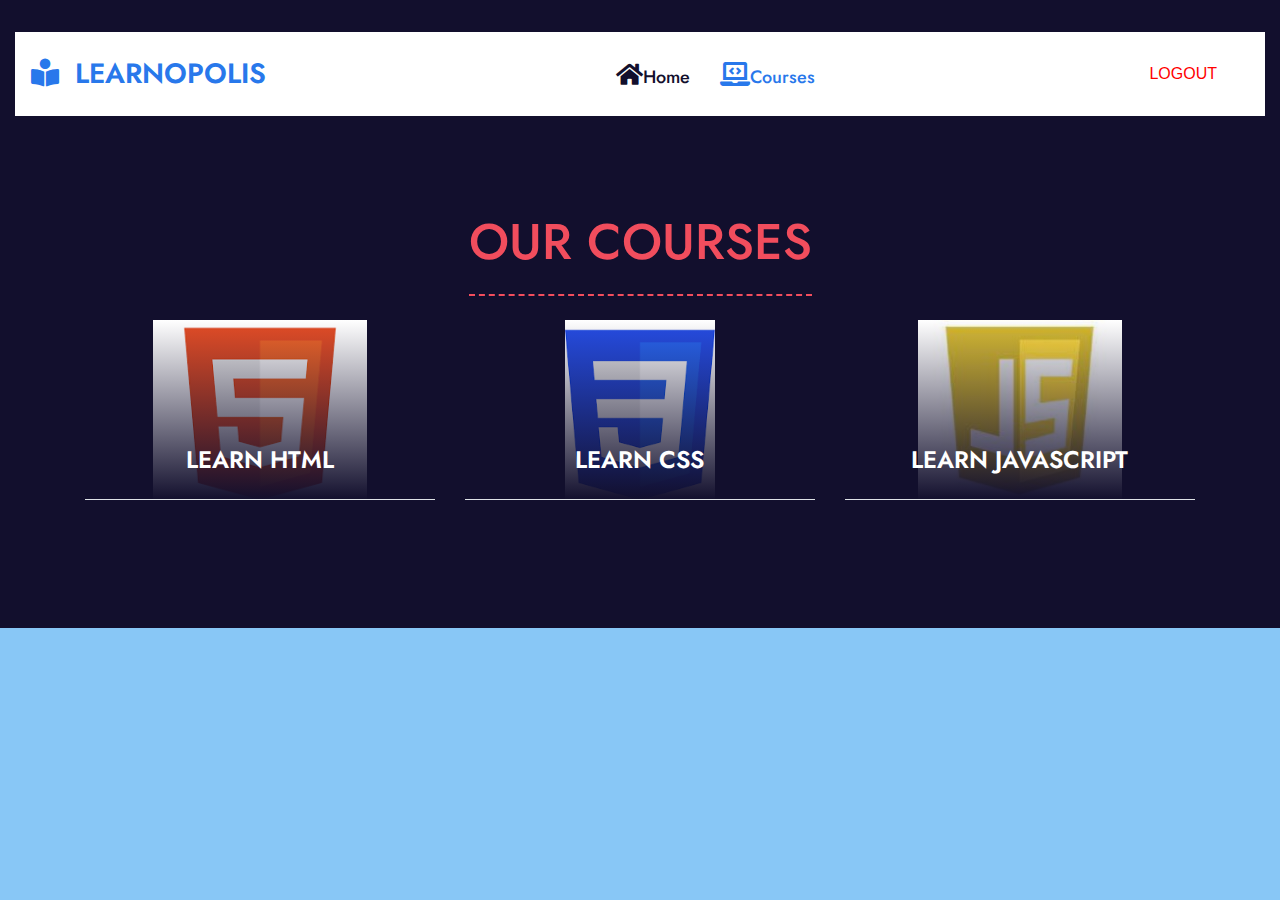
==== commit b689a3de: "Update course.html" ====
--- a/course.html
+++ b/course.html
@@ -11,7 +11,7 @@
    
 
     <!-- Favicon -->
-    <link href="img/favicon.ico" rel="icon">
+    <link href="favicon.ico" rel="icon">
 
     <!-- Google Web Fonts -->
     <link rel="preconnect" href="https://fonts.gstatic.com">
@@ -21,7 +21,7 @@
     <link href="https://cdnjs.cloudflare.com/ajax/libs/font-awesome/5.10.0/css/all.min.css" rel="stylesheet">
 
     <!-- Libraries Stylesheet -->
-    <link href="lib/owlcarousel/assets/owl.carousel.min.css" rel="stylesheet">
+    <link href="owl.carousel.min.css" rel="stylesheet">
 
     <!-- Customized Bootstrap Stylesheet -->
     <link href="style.css" rel="stylesheet">
@@ -78,7 +78,7 @@
             <div class="row">
                 <div class="col-lg-4 col-md-6 pb-4">
                     <a class="courses-list-item position-relative d-block overflow-hidden mb-2 text-center" href="course_html.html">
-                        <img class="img-fluid " src="img/html.png" alt="">
+                        <img class="img-fluid " src="html.png" alt="">
                         <div class="courses-text">
                             <h4 class="text-center text-white px-3">LEARN HTML</h4>
                             <div class="border-top w-100 mt-3">
@@ -89,7 +89,7 @@
                 </div>
                 <div class="col-lg-4 col-md-6 pb-4">
                     <a class="courses-list-item position-relative d-block overflow-hidden mb-2 text-center" href="course_css.html">
-                        <img class="img-fluid" src="img/css.png" alt="">
+                        <img class="img-fluid" src="css.png" alt="">
                         <div class="courses-text">
                             <h4 class="text-center text-white px-3">LEARN CSS</h4>
 
@@ -101,7 +101,7 @@
                 </div>
                 <div class="col-lg-4 col-md-6 pb-4">
                     <a class="courses-list-item position-relative d-block overflow-hidden mb-2 text-center" href="course_js.html">
-                        <img class="img-fluid" src="img/js.jpeg" alt="">
+                        <img class="img-fluid" src="js.jpeg" alt="">
                         <div class="courses-text">
                             <h4 class="text-center text-white px-3">LEARN JAVASCRIPT</h4>
                             <div class="border-top w-100 mt-3">
@@ -124,13 +124,13 @@
     <!-- JavaScript Libraries -->
     <script src="https://code.jquery.com/jquery-3.4.1.min.js"></script>
     <script src="https://stackpath.bootstrapcdn.com/bootstrap/4.4.1/js/bootstrap.bundle.min.js"></script>
-    <script src="lib/easing/easing.min.js"></script>
-    <script src="lib/waypoints/waypoints.min.js"></script>
-    <script src="lib/counterup/counterup.min.js"></script>
-    <script src="lib/owlcarousel/owl.carousel.min.js"></script>
+    <script src="easing.min.js"></script>
+    <script src="waypoints.min.js"></script>
+    <script src="counterup.min.js"></script>
+    <script src="owl.carousel.min.js"></script>
 
     <!-- Template Javascript -->
-    <script src="js/main.js"></script>
+    <script src="main.js"></script>
 </body>
 
 </html>
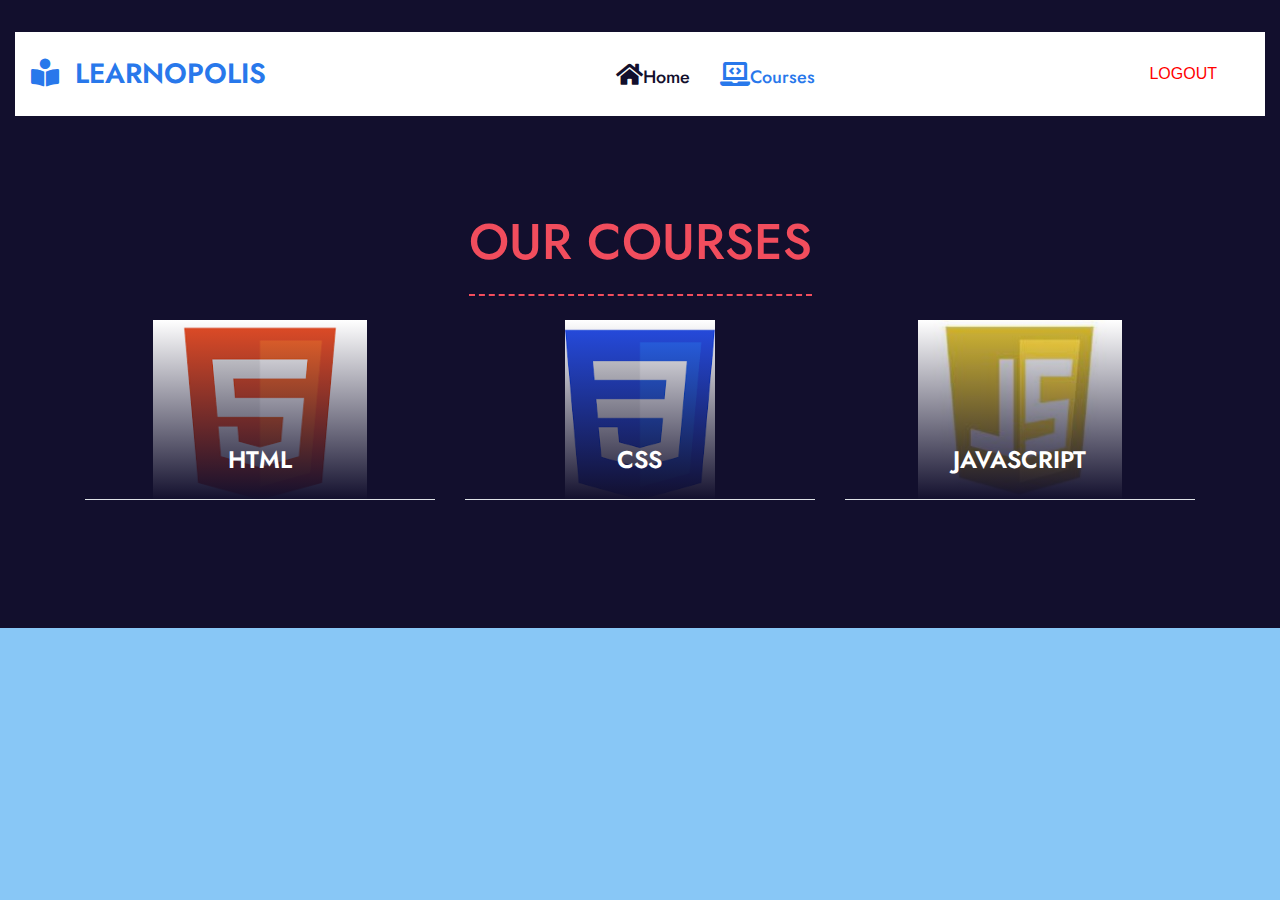
==== commit b733ba98: "Update course.html" ====
--- a/course.html
+++ b/course.html
@@ -80,7 +80,7 @@
                     <a class="courses-list-item position-relative d-block overflow-hidden mb-2 text-center" href="course_html.html">
                         <img class="img-fluid " src="html.png" alt="">
                         <div class="courses-text">
-                            <h4 class="text-center text-white px-3">LEARN HTML</h4>
+                            <h4 class="text-center text-white px-3">HTML</h4>
                             <div class="border-top w-100 mt-3">
                                
                             </div>
@@ -91,7 +91,7 @@
                     <a class="courses-list-item position-relative d-block overflow-hidden mb-2 text-center" href="course_css.html">
                         <img class="img-fluid" src="css.png" alt="">
                         <div class="courses-text">
-                            <h4 class="text-center text-white px-3">LEARN CSS</h4>
+                            <h4 class="text-center text-white px-3">CSS</h4>
 
                             <div class="border-top w-100 mt-3">
                                 
@@ -103,7 +103,7 @@
                     <a class="courses-list-item position-relative d-block overflow-hidden mb-2 text-center" href="course_js.html">
                         <img class="img-fluid" src="js.jpeg" alt="">
                         <div class="courses-text">
-                            <h4 class="text-center text-white px-3">LEARN JAVASCRIPT</h4>
+                            <h4 class="text-center text-white px-3">JAVASCRIPT</h4>
                             <div class="border-top w-100 mt-3">
                                
                             </div>
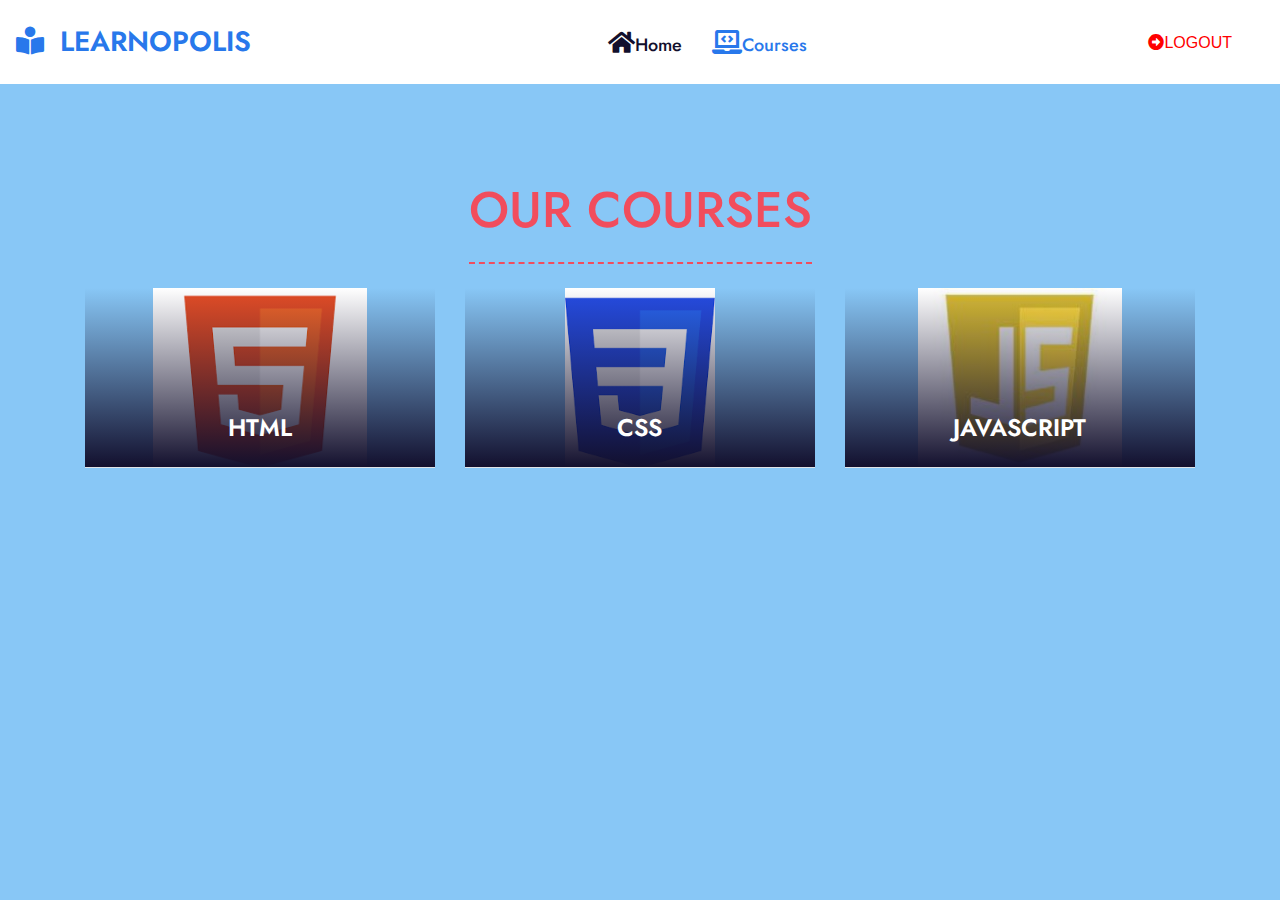
==== commit 2af6d3c9: "Update course.html" ====
--- a/course.html
+++ b/course.html
@@ -29,18 +29,6 @@
 
 
 <body>
-    <!-- Topbar Start -->
-    <div class="container-fluid bg-dark">
-        <div class="row py-2 px-lg-5">
-            <div class="col-lg-6 text-center text-lg-left mb-2 mb-lg-0">
-                <div class="d-inline-flex align-items-center text-white">
-                   
-            </div>
-        </div>
-    </div>
-    <!-- Topbar End -->
-          
-
     <!-- Navbar Start -->
     <div class="container-fluid p-0">
         <nav class="navbar navbar-expand-lg bg-white navbar-light py-3 py-lg-0 px-lg-5">
@@ -56,7 +44,7 @@
                     <a href="#" class="nav-item nav-link active"><i style='font-size:24px' class='fas'>&#xf5fc;</i>Courses</a>
                     
                    </div>
-                      <a href="index.html" class="nav-item nav-link inactive" style="color:red;">LOGOUT</a>
+                      <a href="index.html" class="nav-item nav-link inactive" style="color:red;"><i class="fas">&#xf35a;</i>LOGOUT</a>
 
                </div>
         </nav>
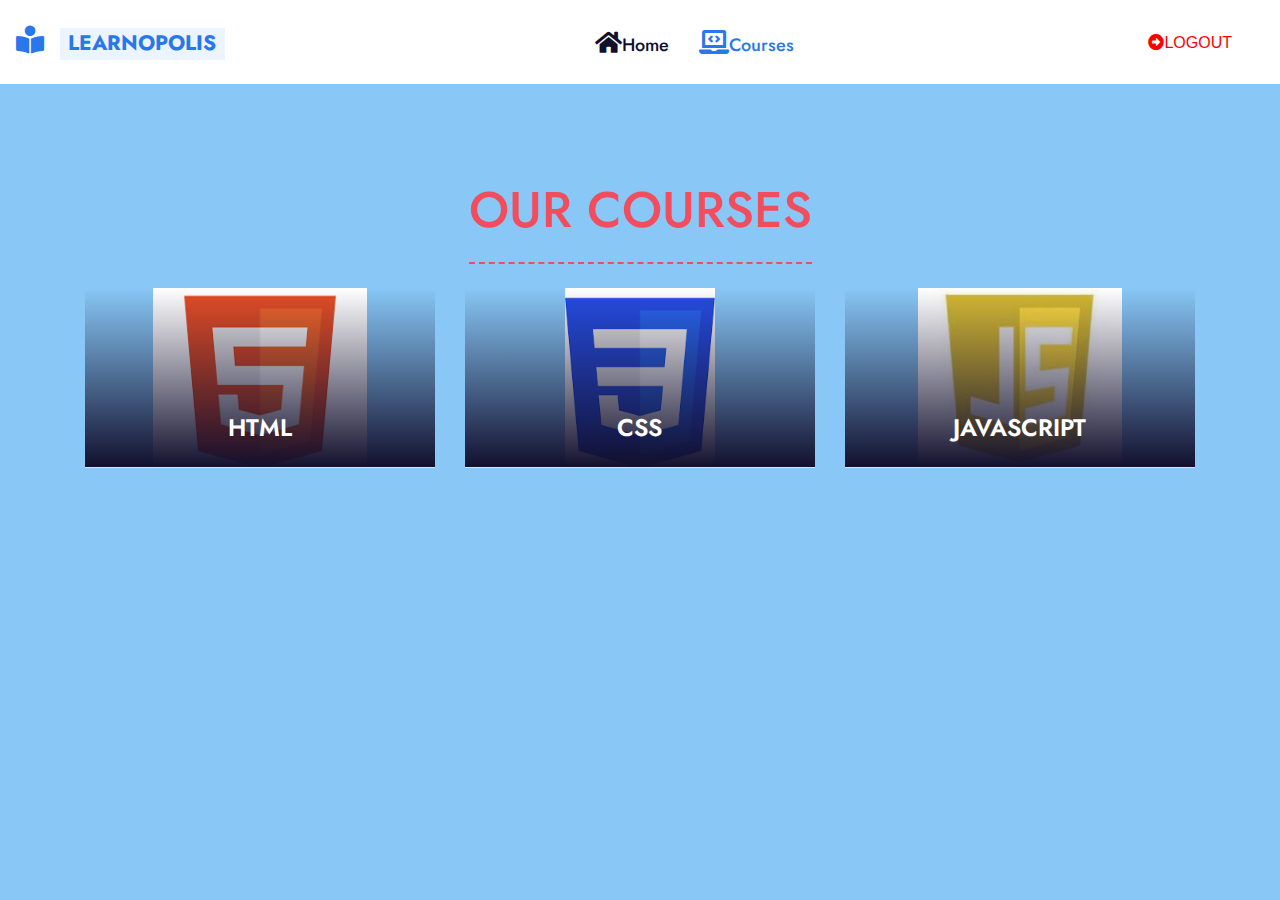
==== commit 6cb903a2: "Update course.html" ====
--- a/course.html
+++ b/course.html
@@ -33,7 +33,7 @@
     <div class="container-fluid p-0">
         <nav class="navbar navbar-expand-lg bg-white navbar-light py-3 py-lg-0 px-lg-5">
             <a href="index.html" class="navbar-brand ml-lg-3">
-                <h3 class="m-0 text-uppercase text-primary"><i class="fa fa-book-reader mr-3"></i>Learnopolis</h3>
+                <h3 class="m-0 text-uppercase text-primary"><i class="fa fa-book-reader mr-3"></i><span class="badge bg-light">Learnopolis</span></h3>
             </a>
             <button type="button" class="navbar-toggler" data-toggle="collapse" data-target="#navbarCollapse">
                 <span class="navbar-toggler-icon"></span>
